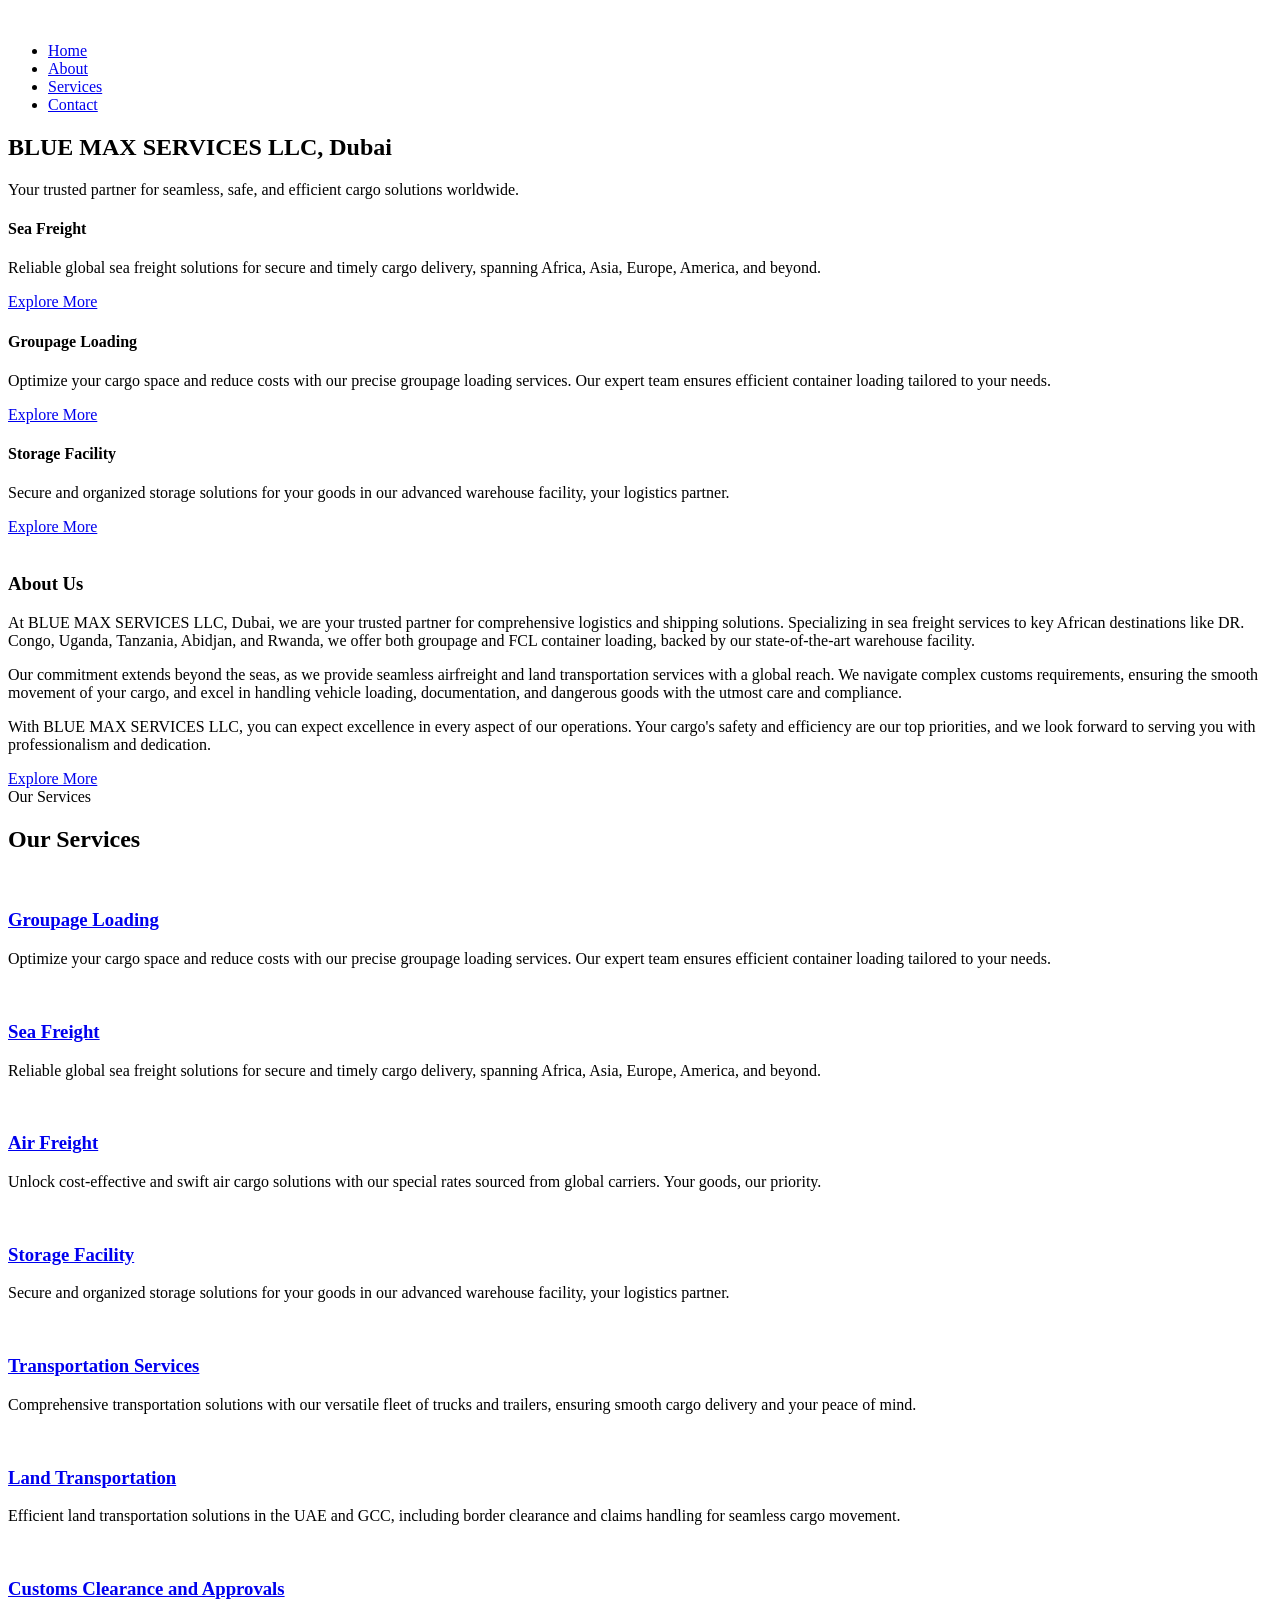
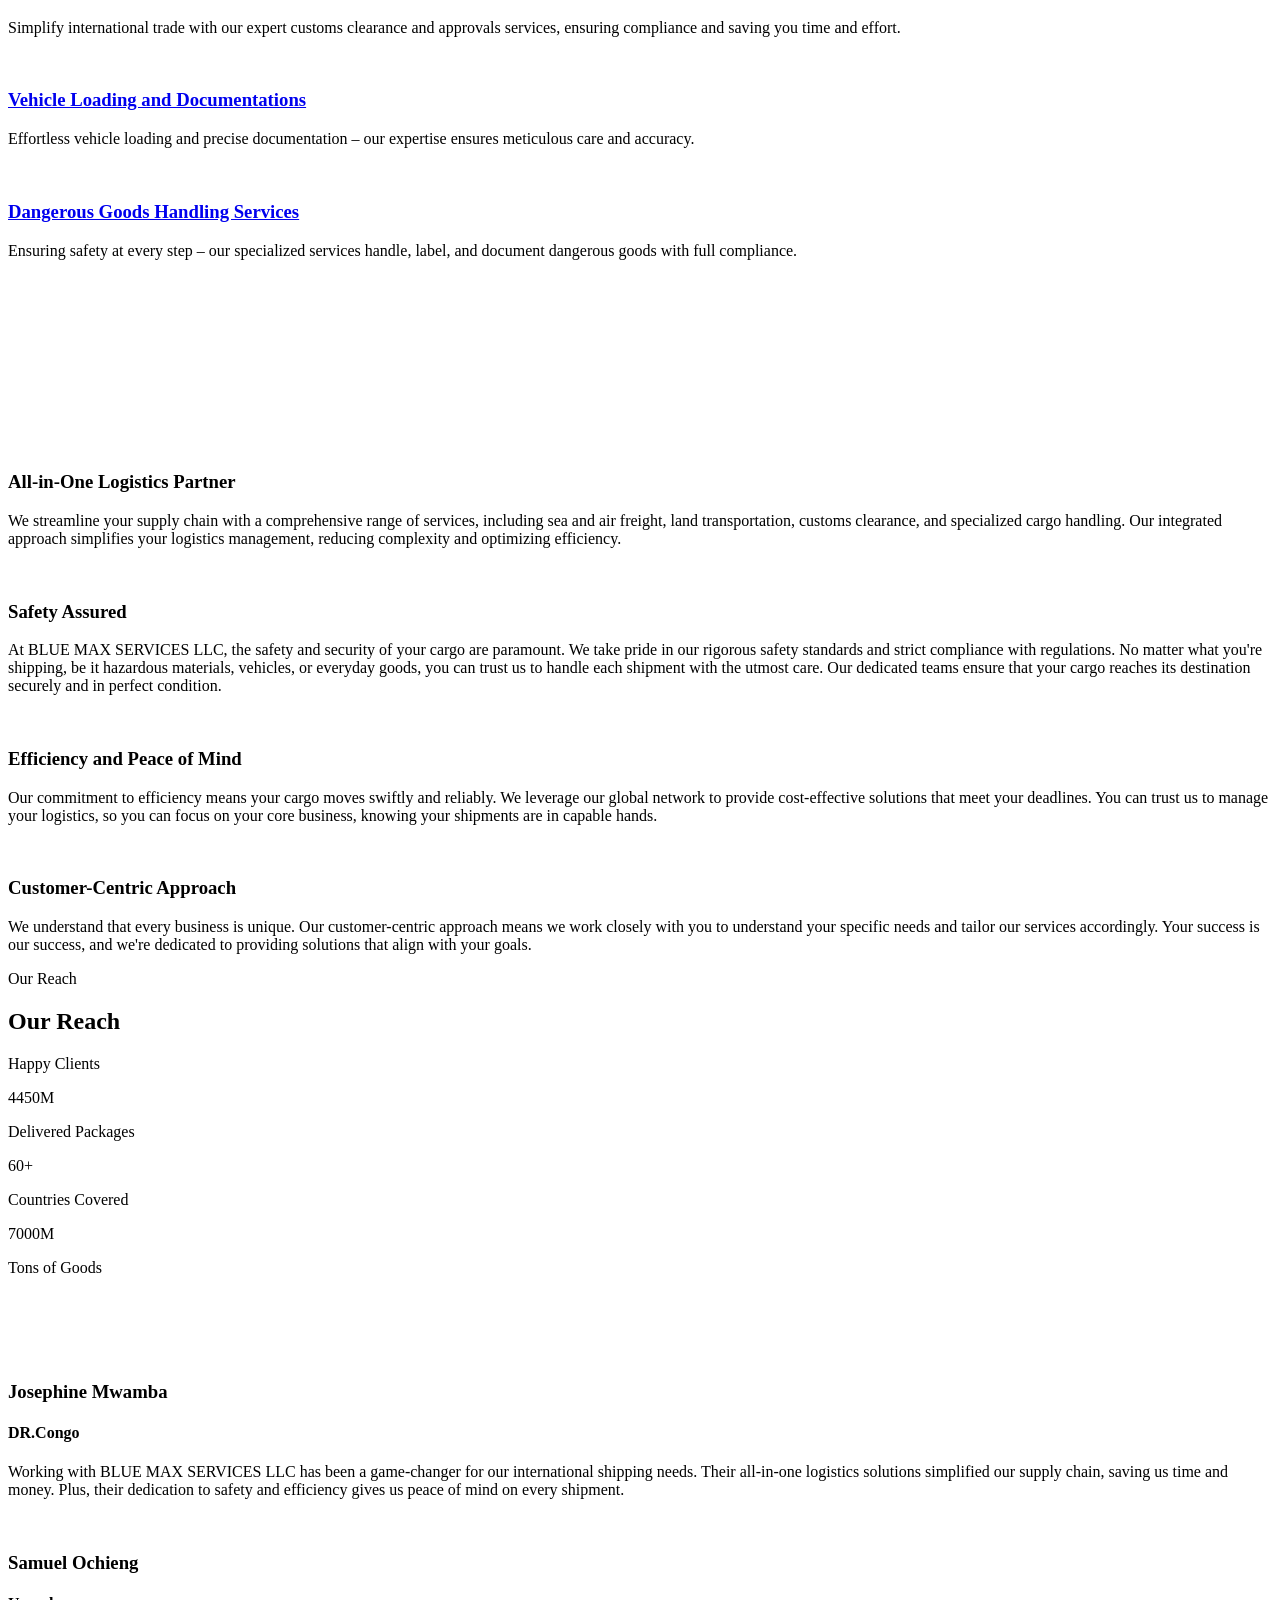
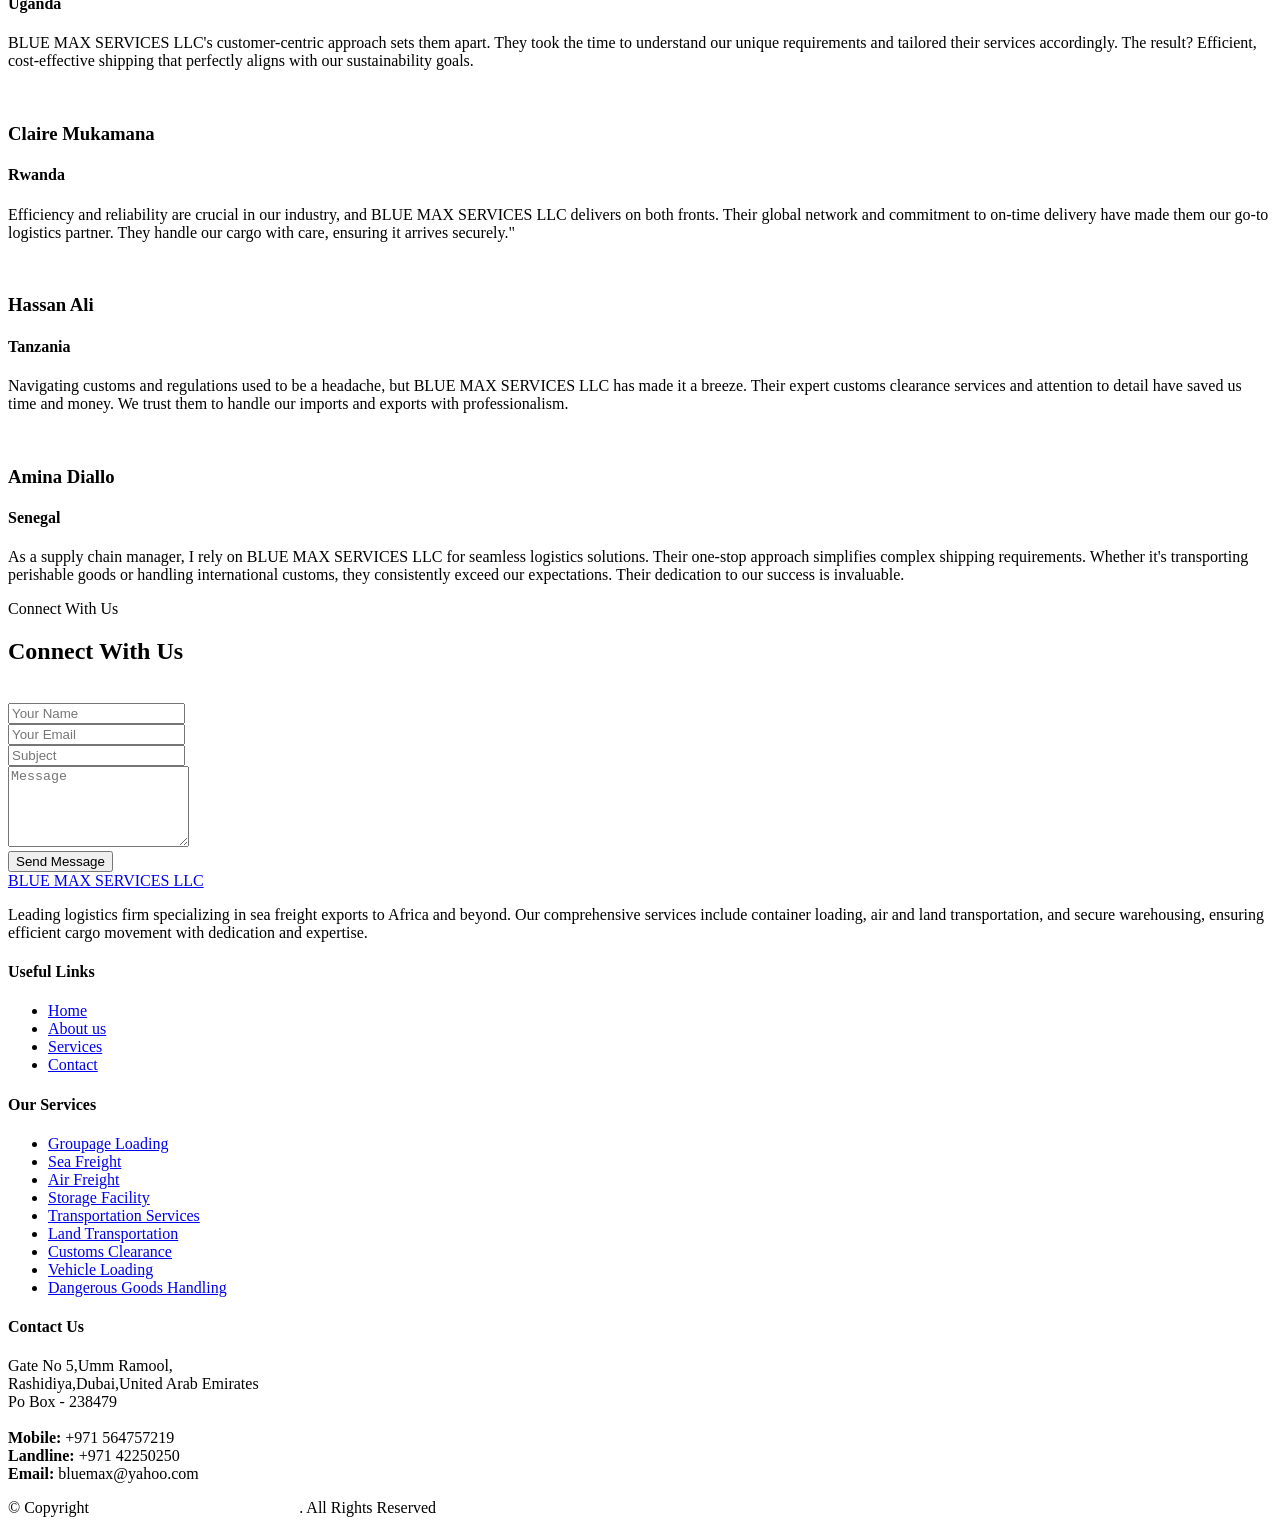
==== blue max/index.html @ 609fd633 "ssa removed" ====
<!DOCTYPE html>
<html lang="en">
  <head>
    <meta charset="utf-8" />
    <meta content="width=device-width, initial-scale=1.0" name="viewport" />

    <title>BLUE MAX</title>
    <meta content="" name="description" />
    <meta content="" name="keywords" />

    <!-- Favicons -->
    <link href="assets/img/logo11.png" rel="icon" />

    <!-- Google Fonts -->
    <link rel="preconnect" href="https://fonts.googleapis.com" />
    <link rel="preconnect" href="https://fonts.gstatic.com" crossorigin />
    <link
      href="https://fonts.googleapis.com/css2?family=Open+Sans:ital,wght@0,300;0,400;0,500;0,600;0,700;1,300;1,400;1,600;1,700&family=Poppins:ital,wght@0,300;0,400;0,500;0,600;0,700;1,300;1,400;1,500;1,600;1,700&family=Inter:ital,wght@0,300;0,400;0,500;0,600;0,700;1,300;1,400;1,500;1,600;1,700&display=swap"
      rel="stylesheet"
    />

    <!-- Vendor CSS Files -->
    <link
      href="assets/vendor/bootstrap/css/bootstrap.min.css"
      rel="stylesheet"
    />
    <link
      href="assets/vendor/bootstrap-icons/bootstrap-icons.css"
      rel="stylesheet"
    />
    <link
      href="assets/vendor/fontawesome-free/css/all.min.css"
      rel="stylesheet"
    />
    <link
      href="assets/vendor/glightbox/css/glightbox.min.css"
      rel="stylesheet"
    />
    <link href="assets/vendor/swiper/swiper-bundle.min.css" rel="stylesheet" />
    <link href="assets/vendor/aos/aos.css" rel="stylesheet" />
    <!-- Template Main CSS File -->
    <link href="assets/css/main.css" rel="stylesheet" />

    <link
      rel="stylesheet"
      type="text/css"
      href="https://cdn.jsdelivr.net/npm/toastify-js/src/toastify.min.css"
    />

    <script
      src="https://code.jquery.com/jquery-3.2.1.slim.min.js"
      integrity="sha384-KJ3o2DKtIkvYIK3UENzmM7KCkRr/rE9/Qpg6aAZGJwFDMVNA/GpGFF93hXpG5KkN"
      crossorigin="anonymous"
    ></script>
    <script
      src="https://cdnjs.cloudflare.com/ajax/libs/popper.js/1.12.9/umd/popper.min.js"
      integrity="sha384-ApNbgh9B+Y1QKtv3Rn7W3mgPxhU9K/ScQsAP7hUibX39j7fakFPskvXusvfa0b4Q"
      crossorigin="anonymous"
    ></script>
    <script
      src="https://maxcdn.bootstrapcdn.com/bootstrap/4.0.0/js/bootstrap.min.js"
      integrity="sha384-JZR6Spejh4U02d8jOt6vLEHfe/JQGiRRSQQxSfFWpi1MquVdAyjUar5+76PVCmYl"
      crossorigin="anonymous"
    ></script>
  </head>

  <body>
    <!-- ======= Header ======= -->
    <header id="header" class="header d-flex align-items-center fixed-top">
      <div
        class="container-fluid container-xl d-flex align-items-center justify-content-between"
      >
        <a href="index.html" class="logo d-flex align-items-center">
          <!-- Uncomment the line below if you also wish to use an image logo -->
          <img src="assets/img/logo11.png" alt="" />
          <!-- <h1>Logis</h1> -->
        </a>

        <i class="mobile-nav-toggle mobile-nav-show bi bi-list"></i>
        <i class="mobile-nav-toggle mobile-nav-hide d-none bi bi-x"></i>
        <nav id="navbar" class="navbar">
          <ul>
            <li><a href="index.html" class="active">Home</a></li>
            <li><a href="about.html">About</a></li>
            <li><a href="services.html">Services</a></li>
            <li><a href="contact.html">Contact</a></li>
          </ul>
        </nav>
        <!-- .navbar -->
      </div>
    </header>
    <!-- End Header -->
    <!-- End Header -->

    <!-- ======= Hero Section ======= -->
    <section class="hero d-flex align-items-center">
      <!-- Your content goes here -->
      <div class="row gy-4 d-flex justify-content-between">
        <div
          class="col-lg-6 order-2 order-lg-1 d-flex flex-column justify-content-center"
        >
          <h2 data-aos="fade-up">BLUE MAX SERVICES LLC, Dubai</h2>
          <p>
            Your trusted partner for seamless, safe, and efficient cargo
            solutions worldwide.
          </p>
          <div></div>
        </div>
      </div>
    </section>
    <!-- End Hero Section -->

    <main id="main">
      <!-- ======= Featured Services Section ======= -->
      <section id="featured-services" class="featured-services">
        <div class="container">
          <div class="row gy-4">
            <div
              class="col-lg-4 col-md-6 service-item d-flex"
              data-aos="fade-up"
            >
              <div class="icon flex-shrink-0">
                <i class="fa-solid fa-ship"></i>
              </div>
              <div>
                <h4 class="title">Sea Freight</h4>
                <p class="description">
                  Reliable global sea freight solutions for secure and timely
                  cargo delivery, spanning Africa, Asia, Europe, America, and
                  beyond.
                </p>
                <a href="seaFreight.html" class="readmore stretched-link"
                  ><span>Explore More</span><i class="bi bi-arrow-right"></i
                ></a>
              </div>
            </div>
            <!-- End Service Item -->

            <div
              class="col-lg-4 col-md-6 service-item d-flex"
              data-aos="fade-up"
              data-aos-delay="100"
            >
              <div class="icon flex-shrink-0">
                <i class="fa-solid fa-truck"></i>
              </div>
              <div>
                <h4 class="title">Groupage Loading</h4>
                <p class="description">
                  Optimize your cargo space and reduce costs with our precise
                  groupage loading services. Our expert team ensures efficient
                  container loading tailored to your needs.
                </p>
                <a href="groupageLoading.html" class="readmore stretched-link"
                  ><span>Explore More</span><i class="bi bi-arrow-right"></i
                ></a>
              </div>
            </div>
            <!-- End Service Item -->

            <div
              class="col-lg-4 col-md-6 service-item d-flex"
              data-aos="fade-up"
              data-aos-delay="200"
            >
              <div class="icon flex-shrink-0">
                <i class="fa-solid fa-warehouse"></i>
              </div>
              <div>
                <h4 class="title">Storage Facility</h4>
                <p class="description">
                  Secure and organized storage solutions for your goods in our
                  advanced warehouse facility, your logistics partner.
                </p>
                <a href="storageFacility.html" class="readmore stretched-link"
                  ><span>Explore More</span><i class="bi bi-arrow-right"></i
                ></a>
              </div>
            </div>
            <!-- End Service Item -->
          </div>
        </div>
      </section>
      <!-- End Featured Services Section -->

      <!-- ======= About Us Section ======= -->
      <section id="about" class="about pt-0">
        <div class="container" data-aos="fade-up">
          <div class="row gy-4" style="align-items: center">
            <div
              class="col-lg-6 position-relative align-self-start order-lg-last order-first"
            >
              <img
                src="assets/img/warehousing-service.jpg"
                class="img-fluid"
                alt=""
              />
            </div>
            <div class="col-lg-6 content order-last order-lg-first">
              <h3>About Us</h3>
              <p>
                At BLUE MAX SERVICES LLC, Dubai, we are your trusted
                partner for comprehensive logistics and shipping solutions.
                Specializing in sea freight services to key African destinations
                like DR. Congo, Uganda, Tanzania, Abidjan, and Rwanda, we offer
                both groupage and FCL container loading, backed by our
                state-of-the-art warehouse facility.
              </p>
              <p>
                Our commitment extends beyond the seas, as we provide seamless
                airfreight and land transportation services with a global reach.
                We navigate complex customs requirements, ensuring the smooth
                movement of your cargo, and excel in handling vehicle loading,
                documentation, and dangerous goods with the utmost care and
                compliance.
              </p>
              <p>
                With BLUE MAX SERVICES LLC, you can expect excellence in
                every aspect of our operations. Your cargo's safety and
                efficiency are our top priorities, and we look forward to
                serving you with professionalism and dedication.
              </p>
              <a href="about.html" class="explore-more"
                ><span>Explore More</span><i class="bi bi-arrow-right"></i
              ></a>
            </div>
          </div>
        </div>
      </section>
      <!-- End About Us Section -->

      <!-- ======= Services Section ======= -->
      <section id="service" class="services pt-0">
        <div class="container" data-aos="fade-up">
          <div class="section-header">
            <span>Our Services</span>
            <h2>Our Services</h2>
          </div>

          <div class="row gy-4">
            <div
              class="col-lg-4 col-md-6"
              data-aos="fade-up"
              data-aos-delay="100"
            >
              <div class="card">
                <div class="card-img">
                  <img
                    src="assets/img/services/groupageLoading2.jpg"
                    alt=""
                    class="img-fluid"
                  />
                </div>
                <h3>
                  <a href="groupageLoading.html" class="stretched-link"
                    >Groupage Loading</a
                  >
                </h3>
                <p>
                  Optimize your cargo space and reduce costs with our precise
                  groupage loading services. Our expert team ensures efficient
                  container loading tailored to your needs.
                </p>
              </div>
            </div>
            <!-- End Card Item -->

            <div
              class="col-lg-4 col-md-6"
              data-aos="fade-up"
              data-aos-delay="200"
            >
              <div class="card">
                <div class="card-img">
                  <img
                    src="assets/img/services/seaFreight3.jpg"
                    alt=""
                    class="img-fluid"
                  />
                </div>
                <h3>
                  <a href="seaFreight.html" class="stretched-link"
                    >Sea Freight</a
                  >
                </h3>
                <p>
                  Reliable global sea freight solutions for secure and timely
                  cargo delivery, spanning Africa, Asia, Europe, America, and
                  beyond.
                </p>
              </div>
            </div>
            <!-- End Card Item -->

            <div
              class="col-lg-4 col-md-6"
              data-aos="fade-up"
              data-aos-delay="300"
            >
              <div class="card">
                <div class="card-img">
                  <img
                    src="assets/img/services/airFreight2.jpg"
                    alt=""
                    class="img-fluid"
                  />
                </div>
                <h3>
                  <a href="airFreight.html" class="stretched-link"
                    >Air Freight</a
                  >
                </h3>
                <p>
                  Unlock cost-effective and swift air cargo solutions with our
                  special rates sourced from global carriers. Your goods, our
                  priority.
                </p>
              </div>
            </div>
            <!-- End Card Item -->

            <div
              class="col-lg-4 col-md-6"
              data-aos="fade-up"
              data-aos-delay="400"
            >
              <div class="card">
                <div class="card-img">
                  <img
                    src="assets/img/services/warehousing2.jpg"
                    alt=""
                    class="img-fluid"
                  />
                </div>
                <h3>
                  <a href="storageFacility.html" class="stretched-link"
                    >Storage Facility</a
                  >
                </h3>
                <p>
                  Secure and organized storage solutions for your goods in our
                  advanced warehouse facility, your logistics partner.
                </p>
              </div>
            </div>
            <!-- End Card Item -->

            <div
              class="col-lg-4 col-md-6"
              data-aos="fade-up"
              data-aos-delay="500"
            >
              <div class="card">
                <div class="card-img">
                  <img
                    src="assets/img/services/transport1.jpg"
                    alt=""
                    class="img-fluid"
                  />
                </div>
                <h3>
                  <a href="transportationService.html" class="stretched-link"
                    >Transportation Services</a
                  >
                </h3>
                <p>
                  Comprehensive transportation solutions with our versatile
                  fleet of trucks and trailers, ensuring smooth cargo delivery
                  and your peace of mind.
                </p>
              </div>
            </div>
            <!-- End Card Item -->

            <div
              class="col-lg-4 col-md-6"
              data-aos="fade-up"
              data-aos-delay="600"
            >
              <div class="card">
                <div class="card-img">
                  <img
                    src="assets/img/services/landTranspotation.jpg"
                    alt=""
                    class="img-fluid"
                  />
                </div>
                <h3>
                  <a href="landTransportation.html" class="stretched-link"
                    >Land Transportation</a
                  >
                </h3>
                <p>
                  Efficient land transportation solutions in the UAE and GCC,
                  including border clearance and claims handling for seamless
                  cargo movement.
                </p>
              </div>
            </div>
            <!-- End Card Item -->

            <div
              class="col-lg-4 col-md-6"
              data-aos="fade-up"
              data-aos-delay="400"
            >
              <div class="card">
                <div class="card-img">
                  <img
                    src="assets/img/services/customs-clearance.jpg"
                    alt=""
                    class="img-fluid"
                  />
                </div>
                <h3>
                  <a href="customsClearance.html" class="stretched-link"
                    >Customs Clearance and Approvals</a
                  >
                </h3>
                <p>
                  Simplify international trade with our expert customs clearance
                  and approvals services, ensuring compliance and saving you
                  time and effort.
                </p>
              </div>
            </div>
            <!-- End Card Item -->

            <div
              class="col-lg-4 col-md-6"
              data-aos="fade-up"
              data-aos-delay="500"
            >
              <div class="card">
                <div class="card-img">
                  <img
                    src="assets/img/services/vehicle-loading1.jpg"
                    alt=""
                    class="img-fluid"
                  />
                </div>
                <h3>
                  <a href="vehicleLoading.html" class="stretched-link"
                    >Vehicle Loading and Documentations</a
                  >
                </h3>
                <p>
                  Effortless vehicle loading and precise documentation – our
                  expertise ensures meticulous care and accuracy.
                </p>
              </div>
            </div>
            <!-- End Card Item -->

            <div
              class="col-lg-4 col-md-6"
              data-aos="fade-up"
              data-aos-delay="600"
            >
              <div class="card">
                <div class="card-img">
                  <img
                    src="assets/img/services/dangers-goods.jpg"
                    alt=""
                    class="img-fluid"
                  />
                </div>
                <h3>
                  <a href="dangerousGoodsHandling.html" class="stretched-link"
                    >Dangerous Goods Handling Services</a
                  >
                </h3>
                <p>
                  Ensuring safety at every step – our specialized services
                  handle, label, and document dangerous goods with full
                  compliance.
                </p>
              </div>
            </div>
            <!-- End Card Item -->
          </div>
        </div>
      </section>
      <!-- End Services Section -->

      <!-- ======= Call To Action Section ======= -->
      <section
        id="call-to-action"
        class="call-to-action"
        style="align-items: center; justify-content: center"
      >
        <div class="container" data-aos="zoom-out">
          <div class="row justify-content-center">
            <div class="col-lg-8 text-center">
              <h2 style="color: white; font-weight: 900">Contact Us</h2>
              <br />
              <div class="info-item text-center mb-3">
                <i
                  class="bi bi-geo-alt flex-shrink-0"
                  style="color: white; font-size: 32px"
                ></i>
                <div style="color: white">
                  <strong>Location:</strong> Gate No 5,Umm
                  Ramool,Rashidiya,Dubai,United Arab Emirates,Po Box - 238479
                </div>
              </div>

              <div class="info-item text-center mb-3">
                <i
                  class="bi bi-envelope flex-shrink-0"
                  style="color: white; font-size: 32px"
                ></i>
                <div style="color: white">
                  <strong>Email:</strong> bluemax@yahoo.com
                </div>
              </div>

              <div class="info-item text-center mb-3">
                <i
                  class="bi bi-phone flex-shrink-0"
                  style="color: white; font-size: 32px"
                ></i>
                <div style="color: white">
                  <strong>Mobile:</strong> +971 564757219
                </div>
                <br />
                <div style="color: white">
                  <strong>Landline:</strong> +971 42250250
                </div>
              </div>
            </div>
          </div>
        </div>
      </section>

      <!-- End Call To Action Section -->

      <!-- ======= Features Section ======= -->
      <section id="features" class="features">
        <div class="container">
          <div
            class="row gy-4 align-items-center features-item"
            data-aos="fade-up"
          >
            <div class="col-md-5">
              <img
                src="assets/img/all-in-one-logistics.jpg"
                class="img-fluid"
                alt=""
              />
            </div>
            <div class="col-md-7">
              <h3>All-in-One Logistics Partner</h3>
              <p class="fst-italic">
                We streamline your supply chain with a comprehensive range of
                services, including sea and air freight, land transportation,
                customs clearance, and specialized cargo handling. Our
                integrated approach simplifies your logistics management,
                reducing complexity and optimizing efficiency.
              </p>
            </div>
          </div>
          <!-- Features Item -->

          <div
            class="row gy-4 align-items-center features-item"
            data-aos="fade-up"
          >
            <div class="col-md-5 order-1 order-md-2">
              <img
                src="assets/img/saftypacking1.jpg"
                class="img-fluid"
                alt=""
              />
            </div>
            <div class="col-md-7 order-2 order-md-1">
              <h3>Safety Assured</h3>
              <p class="fst-italic">
                At BLUE MAX SERVICES LLC, the safety and security of your
                cargo are paramount. We take pride in our rigorous safety
                standards and strict compliance with regulations. No matter what
                you're shipping, be it hazardous materials, vehicles, or
                everyday goods, you can trust us to handle each shipment with
                the utmost care. Our dedicated teams ensure that your cargo
                reaches its destination securely and in perfect condition.
              </p>
            </div>
          </div>
          <!-- Features Item -->

          <div
            class="row gy-4 align-items-center features-item"
            data-aos="fade-up"
          >
            <div class="col-md-5">
              <img
                src="assets/img/services/airFreight2.jpg"
                class="img-fluid"
                alt=""
              />
            </div>
            <div class="col-md-7">
              <h3>Efficiency and Peace of Mind</h3>
              <p>
                Our commitment to efficiency means your cargo moves swiftly and
                reliably. We leverage our global network to provide
                cost-effective solutions that meet your deadlines. You can trust
                us to manage your logistics, so you can focus on your core
                business, knowing your shipments are in capable hands.
              </p>
            </div>
          </div>
          <!-- Features Item -->

          <div
            class="row gy-4 align-items-center features-item"
            data-aos="fade-up"
          >
            <div class="col-md-5 order-1 order-md-2">
              <img src="assets/img/clearance.jpg" class="img-fluid" alt="" />
            </div>
            <div class="col-md-7 order-2 order-md-1">
              <h3>Customer-Centric Approach</h3>
              <p class="fst-italic">
                We understand that every business is unique. Our
                customer-centric approach means we work closely with you to
                understand your specific needs and tailor our services
                accordingly. Your success is our success, and we're dedicated to
                providing solutions that align with your goals.
              </p>
            </div>
          </div>
          <!-- Features Item -->
        </div>
      </section>
      <!-- End Features Section -->

      <!-- ======= Reach Section ======= -->
      <section id="pricing" class="pricing pt-0">
        <div class="container" data-aos="fade-up">
          <div class="section-header">
            <span>Our Reach</span>
            <h2>Our Reach</h2>
          </div>

          <!-- ======= Stats Counter Section ======= -->
          <section id="stats-counter" class="stats-counter pt-0">
            <div class="container" data-aos="fade-up">
              <div class="row gy-4">
                <div class="col-lg-3 col-md-6">
                  <div class="stats-item text-center w-100 h-100">
                    <div class="icon flex-shrink-0">
                      <i class="fa-solid fa-face-smile status-icon"></i>
                    </div>
                    <span
                      data-purecounter-start="0"
                      data-purecounter-end="8253"
                      data-purecounter-duration="1"
                      class="purecounter"
                    ></span>
                    <p>Happy Clients</p>
                  </div>
                </div>
                <!-- End Stats Item -->

                <div class="col-lg-3 col-md-6">
                  <div class="stats-item text-center w-100 h-100">
                    <div class="icon flex-shrink-0">
                      <i class="fa-solid fa-truck status-icon"></i>
                    </div>
                    <span class="">4450M</span>
                    <p>Delivered Packages</p>
                  </div>
                </div>
                <!-- End Stats Item -->

                <div class="col-lg-3 col-md-6">
                  <div class="stats-item text-center w-100 h-100">
                    <div class="icon flex-shrink-0">
                      <i class="fa-solid fa-globe status-icon"></i>
                    </div>
                    <span>60+</span>
                    <p>Countries Covered</p>
                  </div>
                </div>
                <!-- End Stats Item -->

                <div class="col-lg-3 col-md-6">
                  <div class="stats-item text-center w-100 h-100">
                    <div class="icon flex-shrink-0">
                      <i class="fa-solid fa-truck-fast status-icon"></i>
                    </div>
                    <span>7000M</span>
                    <p>Tons of Goods</p>
                  </div>
                </div>
                <!-- End Stats Item -->
              </div>
            </div>
          </section>
          <!-- End Stats Counter Section -->
        </div>
      </section>
      <!-- End statu Section -->

      <!-- ======= Testimonials Section ======= -->
      <section id="testimonials" class="testimonials">
        <div class="container" data-aos="zoom-out">
          <div class="row justify-content-center">
            <div class="col-lg-8 text-center">
              <h2 style="color: white; font-weight: bolder">Testimonials</h2>
            </div>
          </div>
        </div>

        <div class="container">
          <div class="slides-1 swiper" data-aos="fade-up">
            <div class="swiper-wrapper">
              <div class="swiper-slide">
                <div class="testimonial-item">
                  <img
                    src="assets/img/avatar5.png"
                    class="testimonial-img"
                    alt=""
                    style="background-color: white"
                  />
                  <h3>Josephine Mwamba</h3>
                  <h4>DR.Congo</h4>
                  <p>
                    <i class="bi bi-quote quote-icon-left"></i>
                    Working with BLUE MAX SERVICES LLC has been a
                    game-changer for our international shipping needs. Their
                    all-in-one logistics solutions simplified our supply chain,
                    saving us time and money. Plus, their dedication to safety
                    and efficiency gives us peace of mind on every shipment.
                    <i class="bi bi-quote quote-icon-right"></i>
                  </p>
                </div>
              </div>
              <!-- End testimonial item -->

              <div class="swiper-slide">
                <div class="testimonial-item">
                  <img
                    src="assets/img/avatar5.png"
                    class="testimonial-img"
                    alt=""
                    style="background-color: white"
                  />
                  <h3>Samuel Ochieng</h3>
                  <h4>Uganda</h4>
                  <p>
                    <i class="bi bi-quote quote-icon-left"></i>
                    BLUE MAX SERVICES LLC's customer-centric approach sets
                    them apart. They took the time to understand our unique
                    requirements and tailored their services accordingly. The
                    result? Efficient, cost-effective shipping that perfectly
                    aligns with our sustainability goals.
                    <i class="bi bi-quote quote-icon-right"></i>
                  </p>
                </div>
              </div>
              <!-- End testimonial item -->

              <div class="swiper-slide">
                <div class="testimonial-item">
                  <img
                    src="assets/img/avatar5.png"
                    class="testimonial-img"
                    alt=""
                    style="background-color: white"
                  />
                  <h3>Claire Mukamana</h3>
                  <h4>Rwanda</h4>
                  <p>
                    <i class="bi bi-quote quote-icon-left"></i>
                    Efficiency and reliability are crucial in our industry, and
                    BLUE MAX SERVICES LLC delivers on both fronts. Their
                    global network and commitment to on-time delivery have made
                    them our go-to logistics partner. They handle our cargo with
                    care, ensuring it arrives securely."
                    <i class="bi bi-quote quote-icon-right"></i>
                  </p>
                </div>
              </div>
              <!-- End testimonial item -->

              <div class="swiper-slide">
                <div class="testimonial-item">
                  <img
                    src="assets/img/avatar5.png"
                    class="testimonial-img"
                    alt=""
                    style="background-color: white"
                  />
                  <h3>Hassan Ali</h3>
                  <h4>Tanzania</h4>
                  <p>
                    <i class="bi bi-quote quote-icon-left"></i>
                    Navigating customs and regulations used to be a headache,
                    but BLUE MAX SERVICES LLC has made it a breeze. Their
                    expert customs clearance services and attention to detail
                    have saved us time and money. We trust them to handle our
                    imports and exports with professionalism.
                    <i class="bi bi-quote quote-icon-right"></i>
                  </p>
                </div>
              </div>
              <!-- End testimonial item -->

              <div class="swiper-slide">
                <div class="testimonial-item">
                  <img
                    src="assets/img/avatar5.png"
                    class="testimonial-img"
                    alt=""
                    style="background-color: white"
                  />
                  <h3>Amina Diallo</h3>
                  <h4>Senegal</h4>
                  <p>
                    <i class="bi bi-quote quote-icon-left"></i>
                    As a supply chain manager, I rely on BLUE MAX SERVICES
                    LLC for seamless logistics solutions. Their one-stop
                    approach simplifies complex shipping requirements. Whether
                    it's transporting perishable goods or handling international
                    customs, they consistently exceed our expectations. Their
                    dedication to our success is invaluable.
                    <i class="bi bi-quote quote-icon-right"></i>
                  </p>
                </div>
              </div>
              <!-- End testimonial item -->
            </div>
            <div class="swiper-pagination"></div>
          </div>
        </div>
      </section>
      <!-- End Testimonials Section -->

      <section id="contact" class="contact">
        <div class="container" data-aos="fade-up">
          <div class="section-header">
            <span>Connect With Us</span>
            <h2>Connect With Us</h2>
          </div>

          <div class="row gy-4 mt-4">
            <div class="col-lg-4">
              <div>
                <img
                  src="assets/img/contactsectionimg1.jpg"
                  class="img-fluid"
                  alt=""
                />
              </div>
            </div>

            <div class="col-lg-8">
              <form action="" method="post" role="form" class="email-form">
                <div class="row">
                  <div class="col-md-6 form-group">
                    <input
                      type="text"
                      name="name"
                      class="form-control"
                      id="name"
                      placeholder="Your Name"
                      required
                    />
                    <span style="color: red" id="name-error"></span>
                  </div>
                  <div class="col-md-6 form-group mt-3 mt-md-0">
                    <input
                      type="email"
                      class="form-control"
                      name="email"
                      id="email"
                      placeholder="Your Email"
                      required
                    />
                    <span style="color: red" id="email-error"></span>
                  </div>
                </div>
                <div class="form-group mt-3">
                  <input
                    type="text"
                    class="form-control"
                    name="subject"
                    id="subject"
                    placeholder="Subject"
                    required
                  />
                  <span style="color: red" id="subject-error"></span>
                </div>
                <div class="form-group mt-3">
                  <textarea
                    class="form-control"
                    name="message"
                    rows="5"
                    placeholder="Message"
                    id="message"
                    required
                  ></textarea>
                  <span style="color: red" id="message-error"></span>
                </div>
                <div class="my-3">
                  <div id="error-message" style="color: red"></div>
                  <div id="sent-message"></div>
                </div>
                <div class="text-center">
                  <button type="button" id="submit-btn" onclick="sendMail()">
                    Send Message
                  </button>
                </div>
              </form>
            </div>
            <!-- End Contact Form -->
          </div>
        </div>
      </section>
    </main>
    <!-- End #main -->

    <!-- ======= Footer ======= -->
    <footer id="footer" class="footer">
      <div class="container">
        <div class="row gy-4">
          <div class="col-lg-5 col-md-12 footer-info">
            <a href="index.html" class="logo d-flex align-items-center">
              <span>BLUE MAX SERVICES LLC</span>
            </a>
            <p>
              Leading logistics firm specializing in sea freight exports to
              Africa and beyond. Our comprehensive services include container
              loading, air and land transportation, and secure warehousing,
              ensuring efficient cargo movement with dedication and expertise.
            </p>
            <div class="social-links d-flex mt-4">
              <a href="https://www.facebook.com/p/blue-max-service-LLC-100084351562903" class="facebook"><i class="bi bi-facebook"></i></a>
              <!-- <a href="#" class="instagram"><i class="bi bi-instagram"></i></a> -->
              <!-- <a href="#" class="linkedin"><i class="bi bi-linkedin"></i></a> -->
            </div>
          </div>

          <div class="col-lg-2 col-6 footer-links">
            <h4>Useful Links</h4>
            <ul>
              <li><a href="index.html">Home</a></li>
              <li><a href="about.html">About us</a></li>
              <li><a href="services.html">Services</a></li>
              <li><a href="contact.html">Contact</a></li>
            </ul>
          </div>

          <div class="col-lg-2 col-6 footer-links">
            <h4>Our Services</h4>
            <ul>
              <li><a href="groupageLoading.html">Groupage Loading</a></li>
              <li><a href="seaFreight.html">Sea Freight</a></li>
              <li><a href="airFreight.html">Air Freight</a></li>
              <li><a href="storageFacility.html">Storage Facility</a></li>
              <li>
                <a href="transportationService.html">Transportation Services</a>
              </li>
              <li><a href="landTransportation.html">Land Transportation</a></li>
              <li><a href="customsClearance.html">Customs Clearance</a></li>
              <li><a href="vehicleLoading.html">Vehicle Loading</a></li>
              <li>
                <a href="dangerousGoodsHandling.html"
                  >Dangerous Goods Handling
                </a>
              </li>
            </ul>
          </div>

          <div
            class="col-lg-3 col-md-12 footer-contact text-center text-md-start"
          >
            <h4>Contact Us</h4>
            <p>
              Gate No 5,Umm Ramool,<br />
              Rashidiya,Dubai,United Arab Emirates<br />
              Po Box - 238479<br /><br />
              <strong>Mobile:</strong> +971 564757219<br />
              <strong>Landline:</strong> +971 42250250<br />
              <strong>Email:</strong> bluemax@yahoo.com<br />
            </p>
          </div>
        </div>
      </div>
      <div class="container mt-4">
        <div class="copyright">
          &copy; Copyright
          <strong
            ><span
              ><a href="index.html" style="color: white"
                >BLUE MAX SERVICES LLC</a
              ></span
            ></strong
          >. All Rights Reserved
        </div>
      </div>
    </footer>
    <!-- End Footer -->

    <a
      href="#"
      class="scroll-top d-flex align-items-center justify-content-center"
      ><i class="bi bi-arrow-up-short"></i
    ></a>
    <div id="preloader"></div>
    <script>
      const heroSection = document.querySelector(".hero");

      // Define an array of background image URLs
      const backgroundImages = [
        'url("assets/img/hero-slider/hero-slider1.jpg")',
        'url("assets/img/hero-slider/hero-slider2.jpg")',
        'url("assets/img/hero-slider/hero-slider3.avif")',
        'url("assets/img/hero-slider/hero-slider4.avif")',
        'url("assets/img/hero-slider/hero-slider5.jpg")',
        'url("assets/img/hero-slider/hero-slider6.jpg")',
        'url("assets/img/hero-slider/hero-slider7.jpg")',
        'url("assets/img/hero-slider/hero-slider8.jpg")',
        'url("assets/img/hero-slider/hero-slider9.jpg")',
        'url("assets/img/hero-slider/hero-slider10.avif")',
      ];

      let currentImageIndex = 0;

      function updateBackgroundImage() {
        heroSection.style.backgroundImage = backgroundImages[currentImageIndex];
        currentImageIndex = (currentImageIndex + 1) % backgroundImages.length;
      }

      // Update background image every 5 seconds (adjust the duration as needed)
      setInterval(updateBackgroundImage, 5000);
    </script>

    <!-- Vendor JS Files -->
    <script src="assets/vendor/bootstrap/js/bootstrap.bundle.min.js"></script>
    <script src="assets/vendor/purecounter/purecounter_vanilla.js"></script>
    <script src="assets/vendor/glightbox/js/glightbox.min.js"></script>
    <script src="assets/vendor/swiper/swiper-bundle.min.js"></script>
    <script src="assets/vendor/aos/aos.js"></script>
    <script src="assets/vendor/php-email-form/validate.js"></script>
    <!-- Template Main JS File -->
    <script src="assets/js/main.js"></script>
    <script
      type="text/javascript"
      src="https://cdn.jsdelivr.net/npm/toastify-js"
    ></script>
    <script src="assets/js/formValidate.js"></script>
    <script src="assets/js/formSubmit.js"></script>
    <script
      type="text/javascript"
      src="https://cdn.jsdelivr.net/npm/@emailjs/browser@3/dist/email.min.js"
    ></script>
    <script type="text/javascript">
      (function () {
        emailjs.init("SYZGWqFjiB5WYSb67");
      })();
    </script>
  </body>
</html>
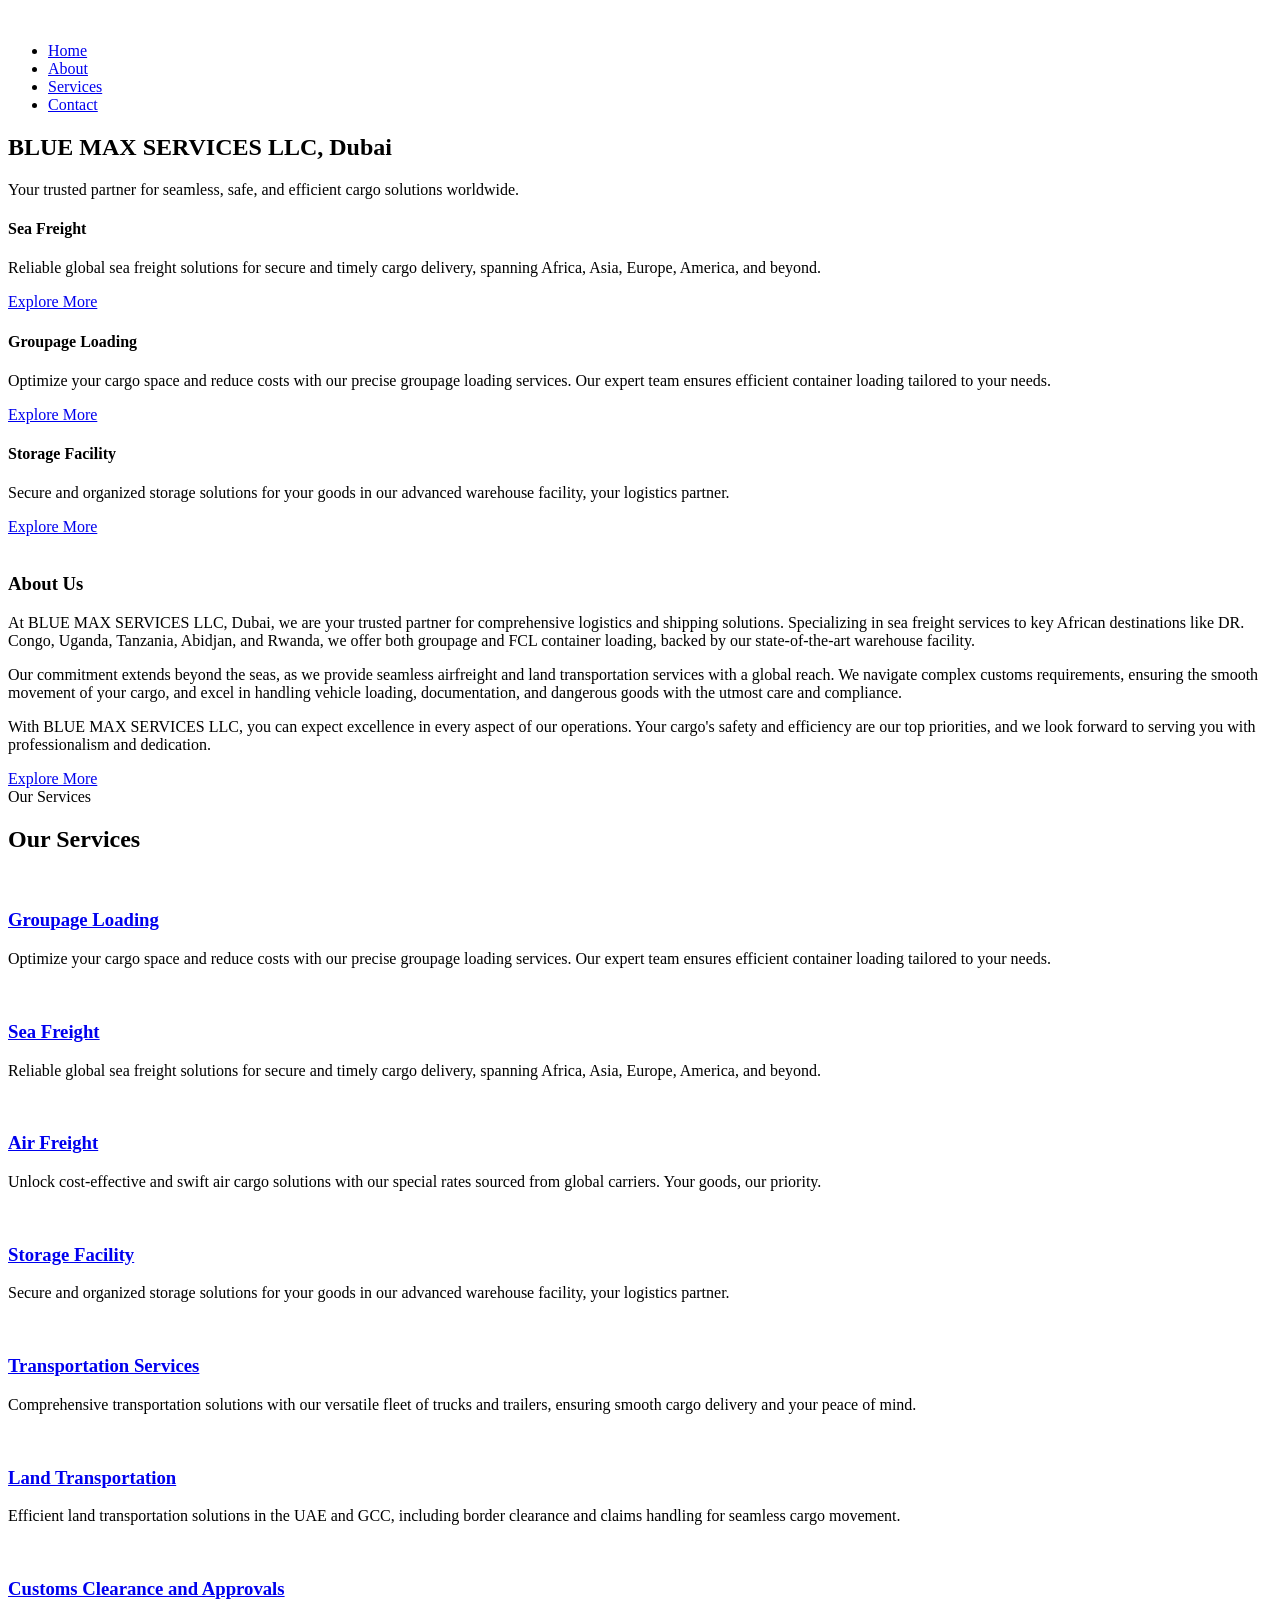
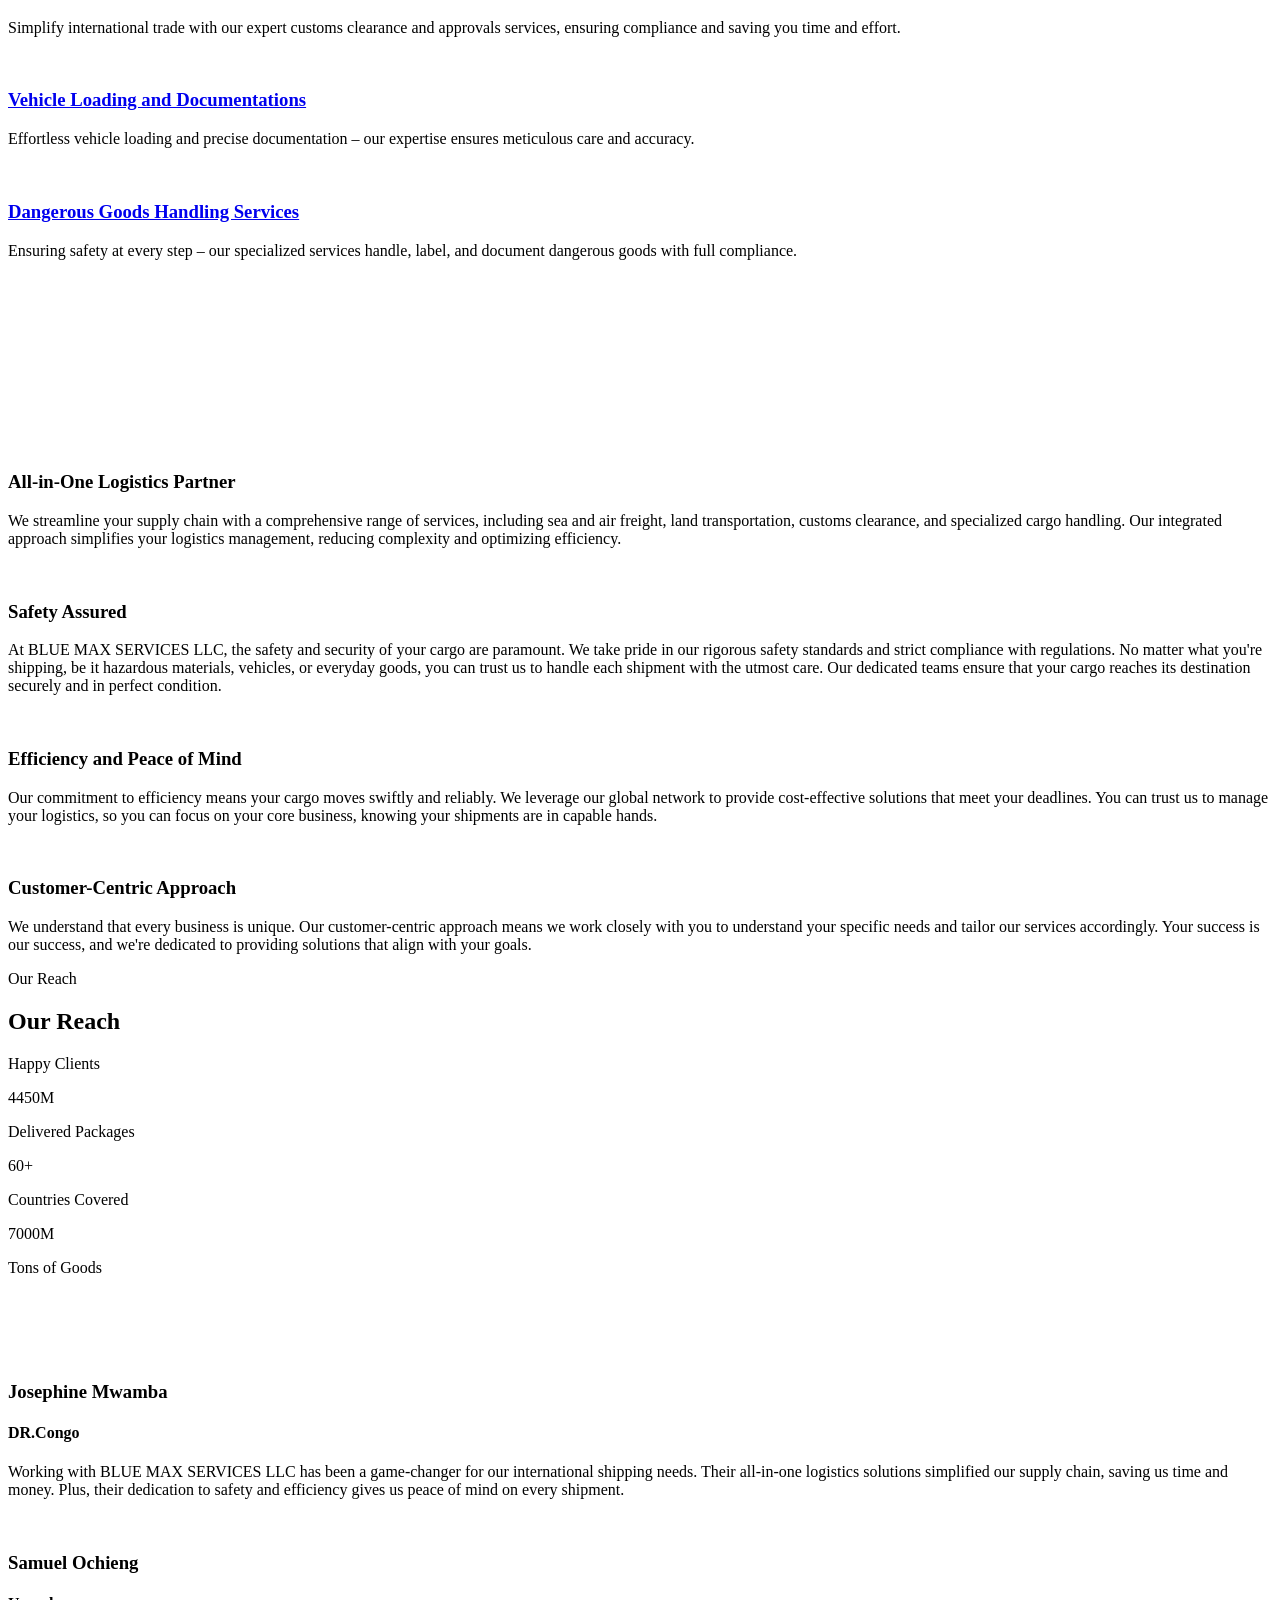
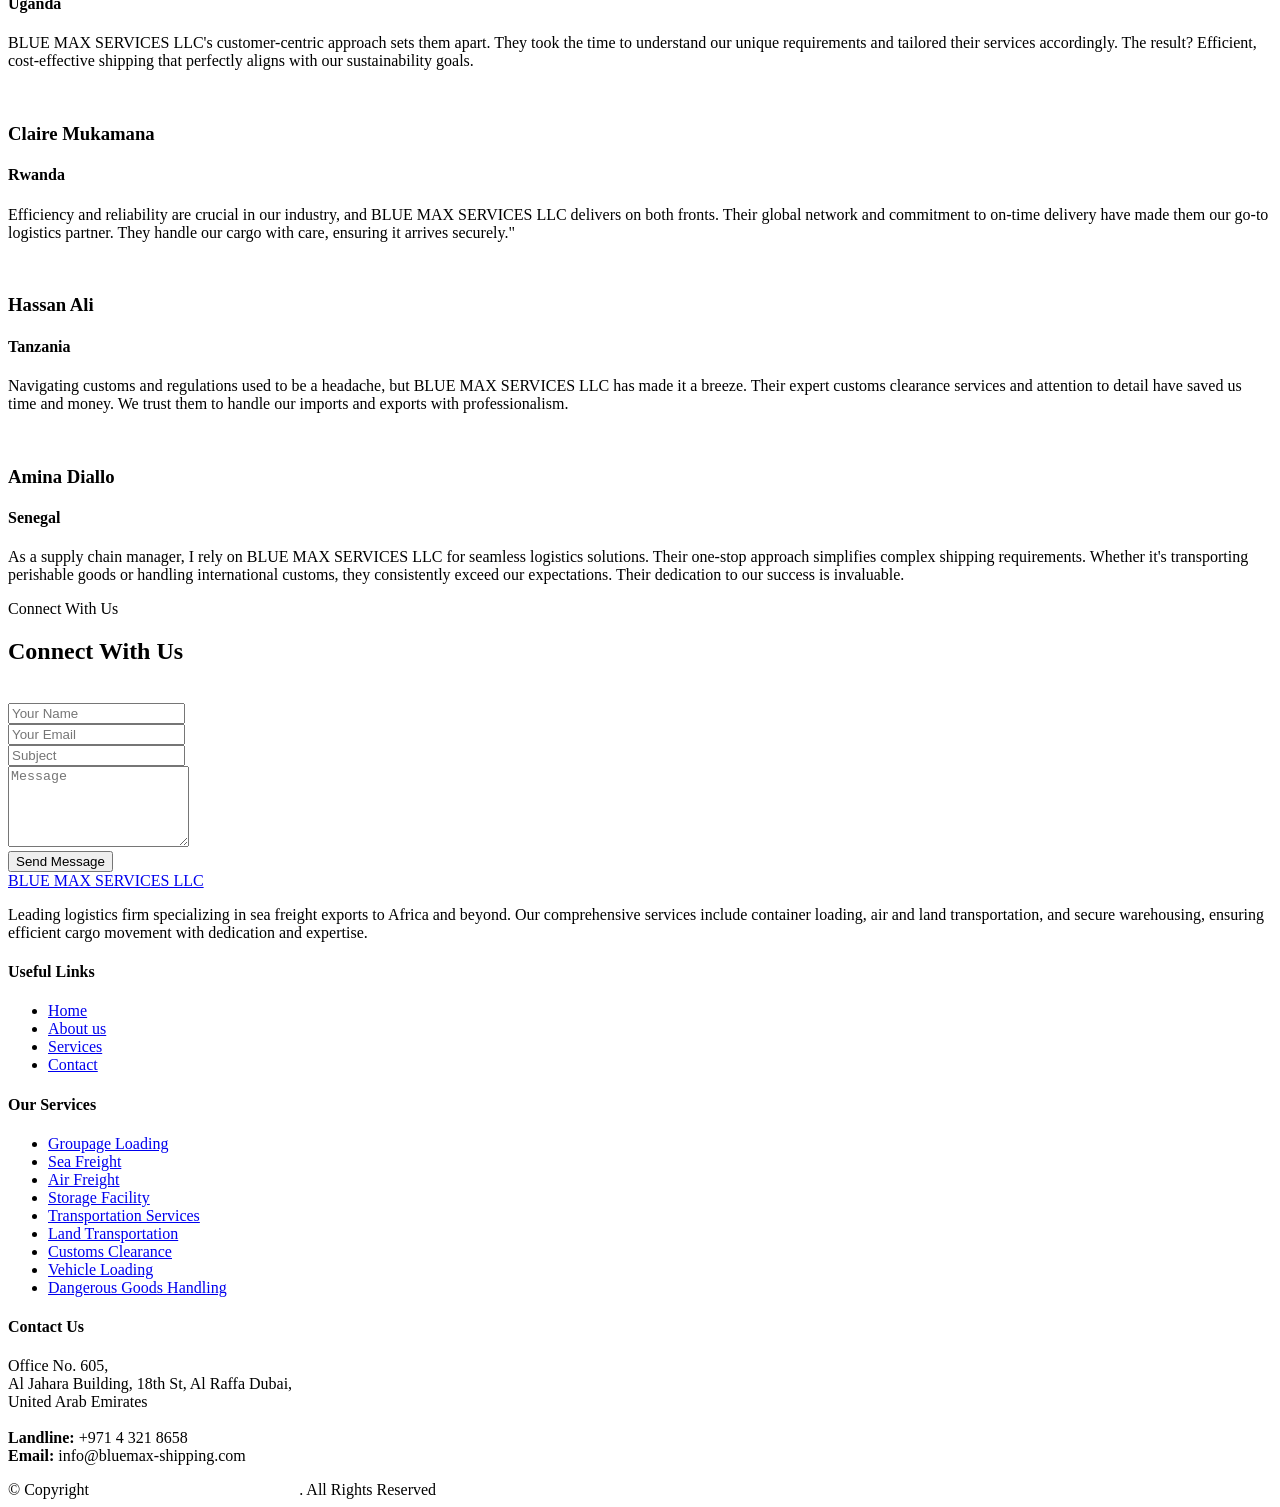
==== commit 12e35e94: "address cahnged" ====
--- a/blue max/index.html
+++ b/blue max/index.html
@@ -511,7 +511,7 @@
                   style="color: white; font-size: 32px"
                 ></i>
                 <div style="color: white">
-                  <strong>Email:</strong> bluemax@yahoo.com
+                  <strong>Email:</strong> info@bluemax-shipping.com
                 </div>
               </div>
 
@@ -525,7 +525,7 @@
                 </div>
                 <br />
                 <div style="color: white">
-                  <strong>Landline:</strong> +971 42250250
+                  <strong>Landline:</strong> +971 4 321 8658
                 </div>
               </div>
             </div>
@@ -979,12 +979,12 @@
           >
             <h4>Contact Us</h4>
             <p>
-              Gate No 5,Umm Ramool,<br />
-              Rashidiya,Dubai,United Arab Emirates<br />
-              Po Box - 238479<br /><br />
-              <strong>Mobile:</strong> +971 564757219<br />
-              <strong>Landline:</strong> +971 42250250<br />
-              <strong>Email:</strong> bluemax@yahoo.com<br />
+              Office No. 605, <br />
+              Al Jahara Building, 18th St, Al Raffa Dubai,<br />
+              United Arab Emirates<br /><br />
+              <!-- <strong>Mobile:</strong> +971 564757219<br /> -->
+              <strong>Landline:</strong> +971 4 321 8658<br />
+              <strong>Email:</strong> info@bluemax-shipping.com<br />
             </p>
           </div>
         </div>
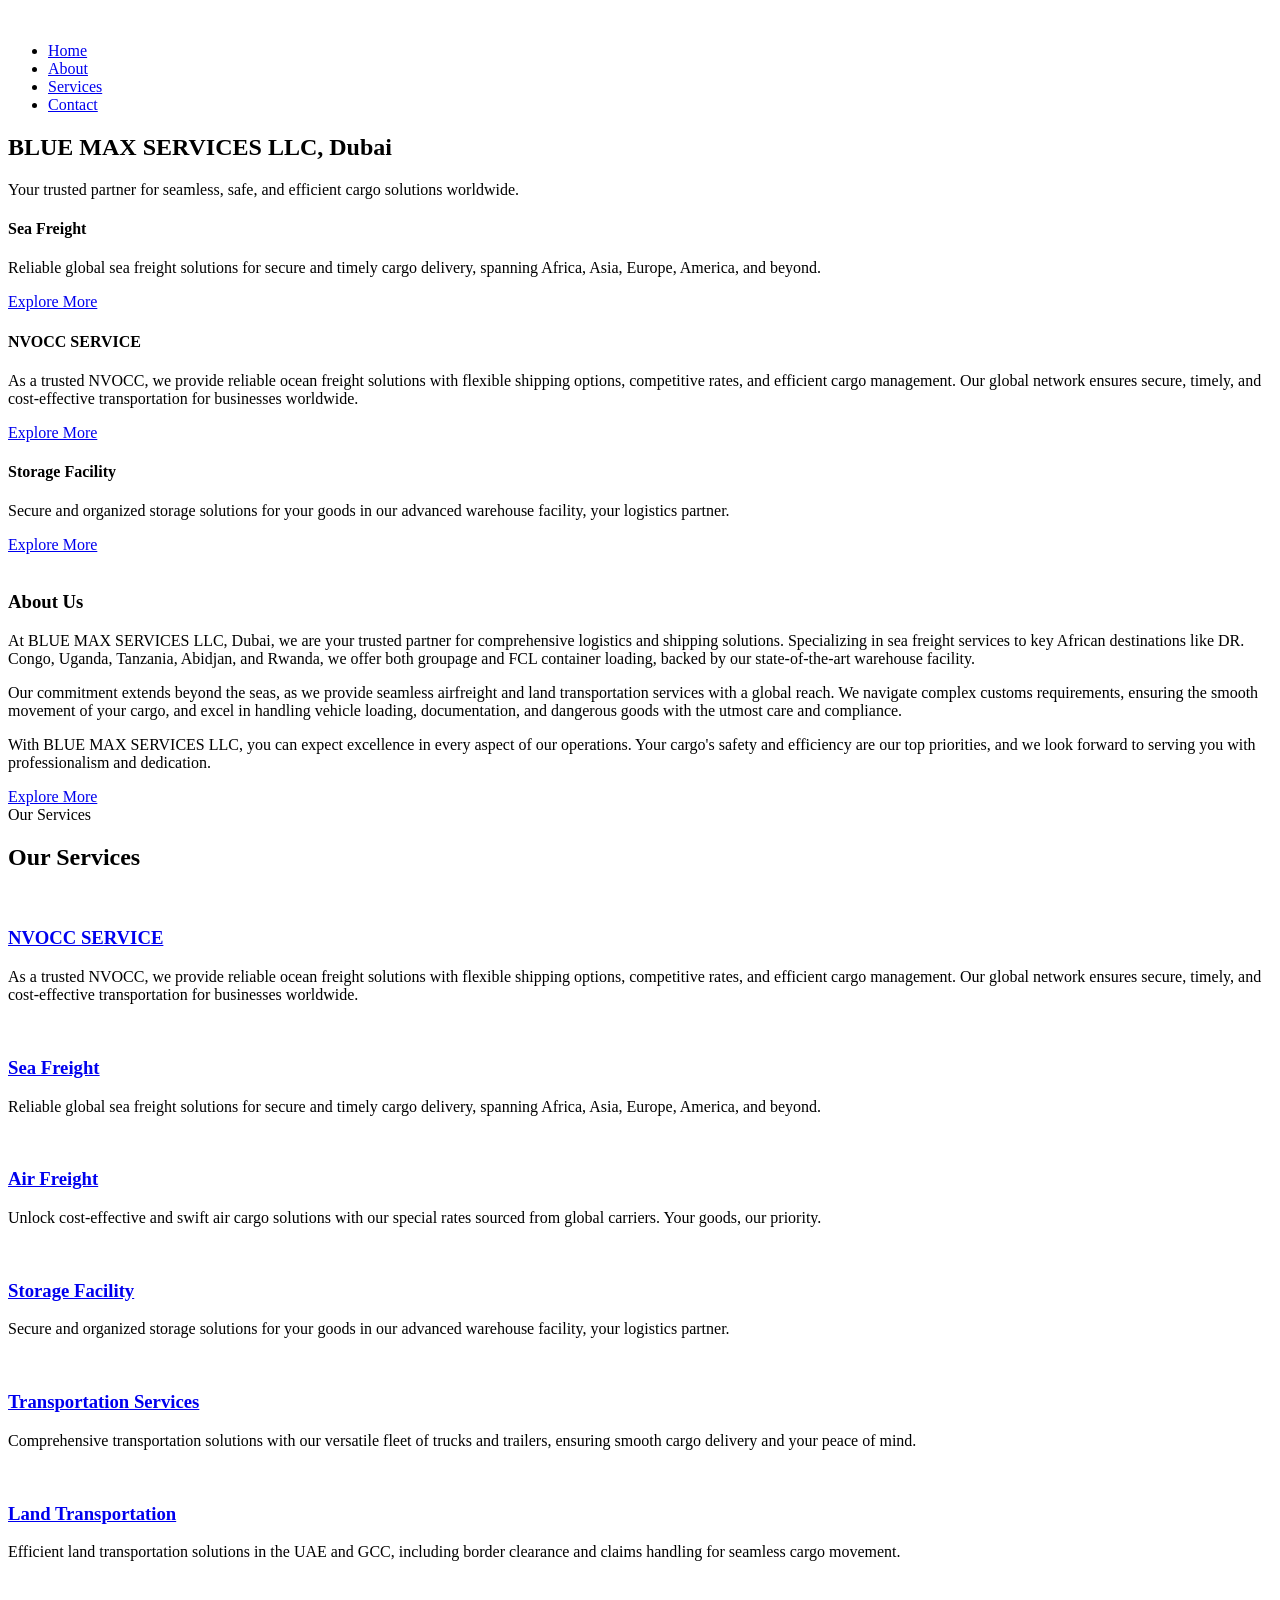
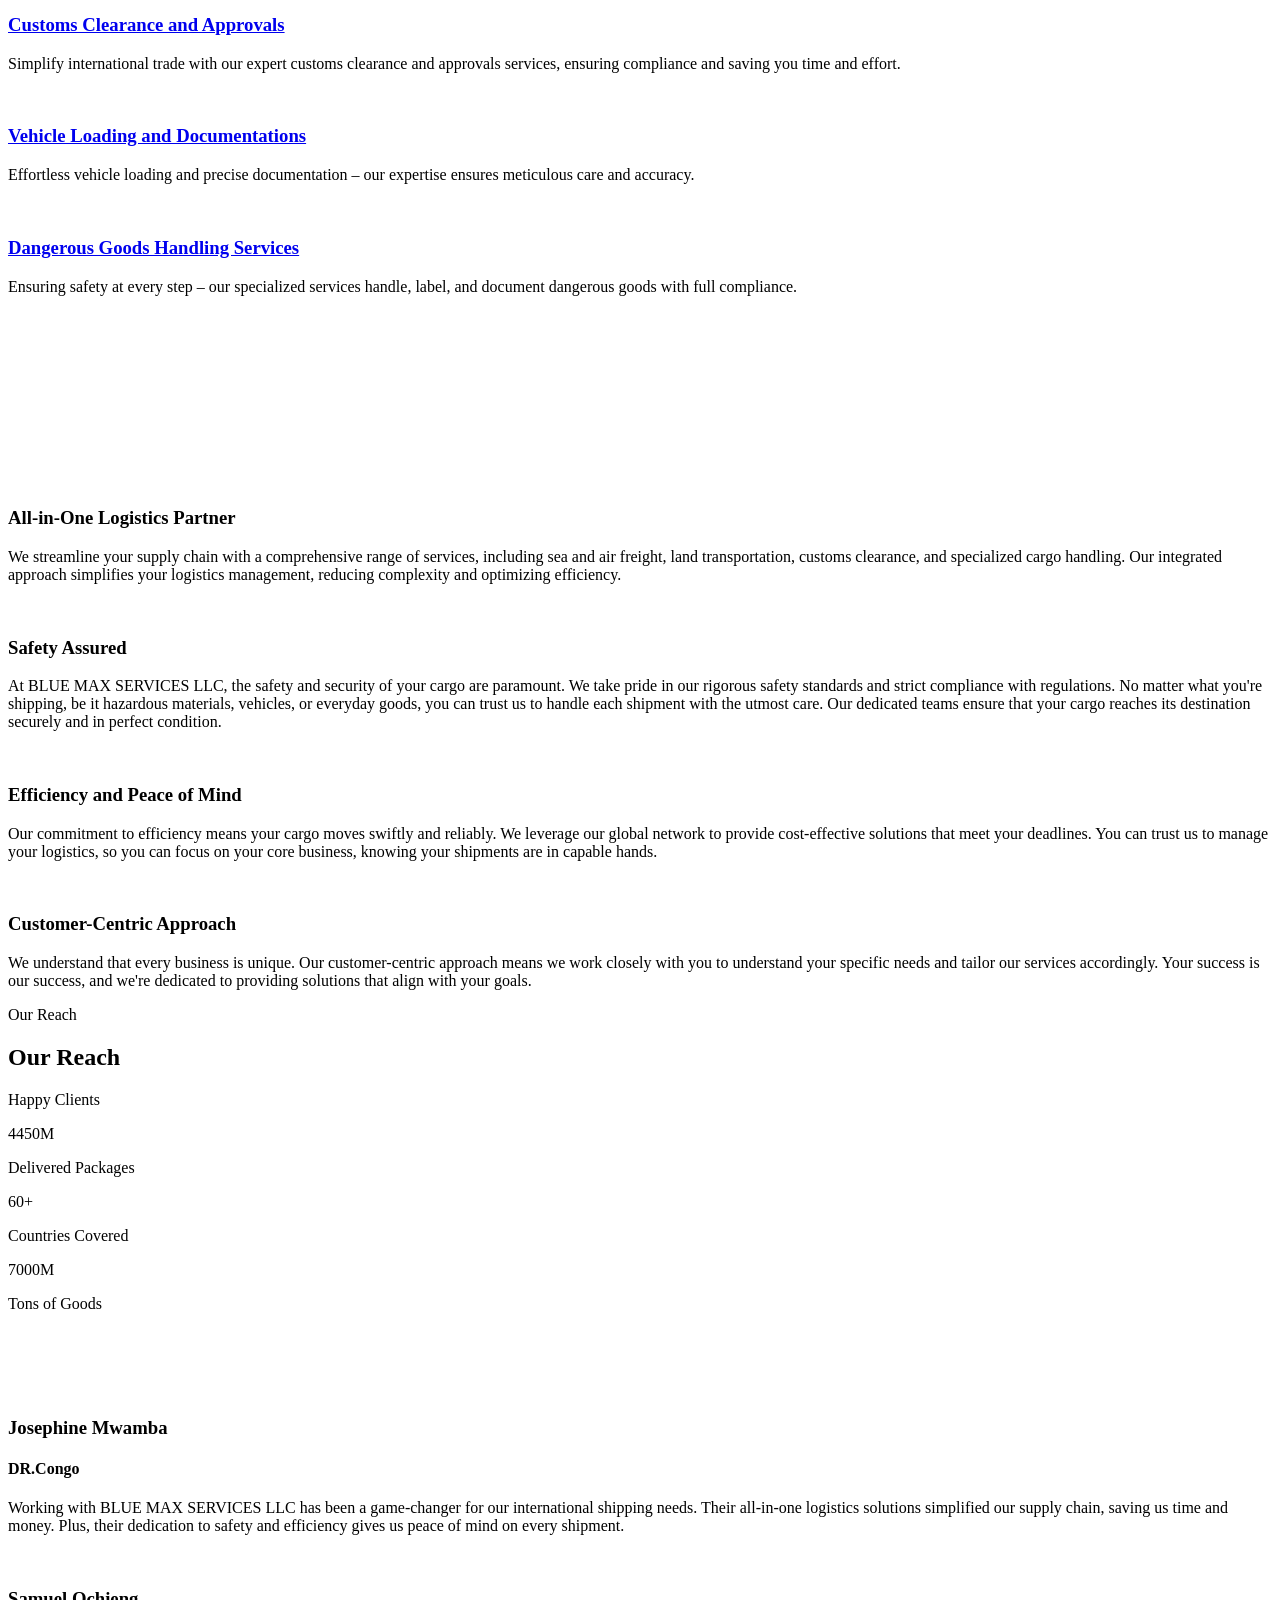
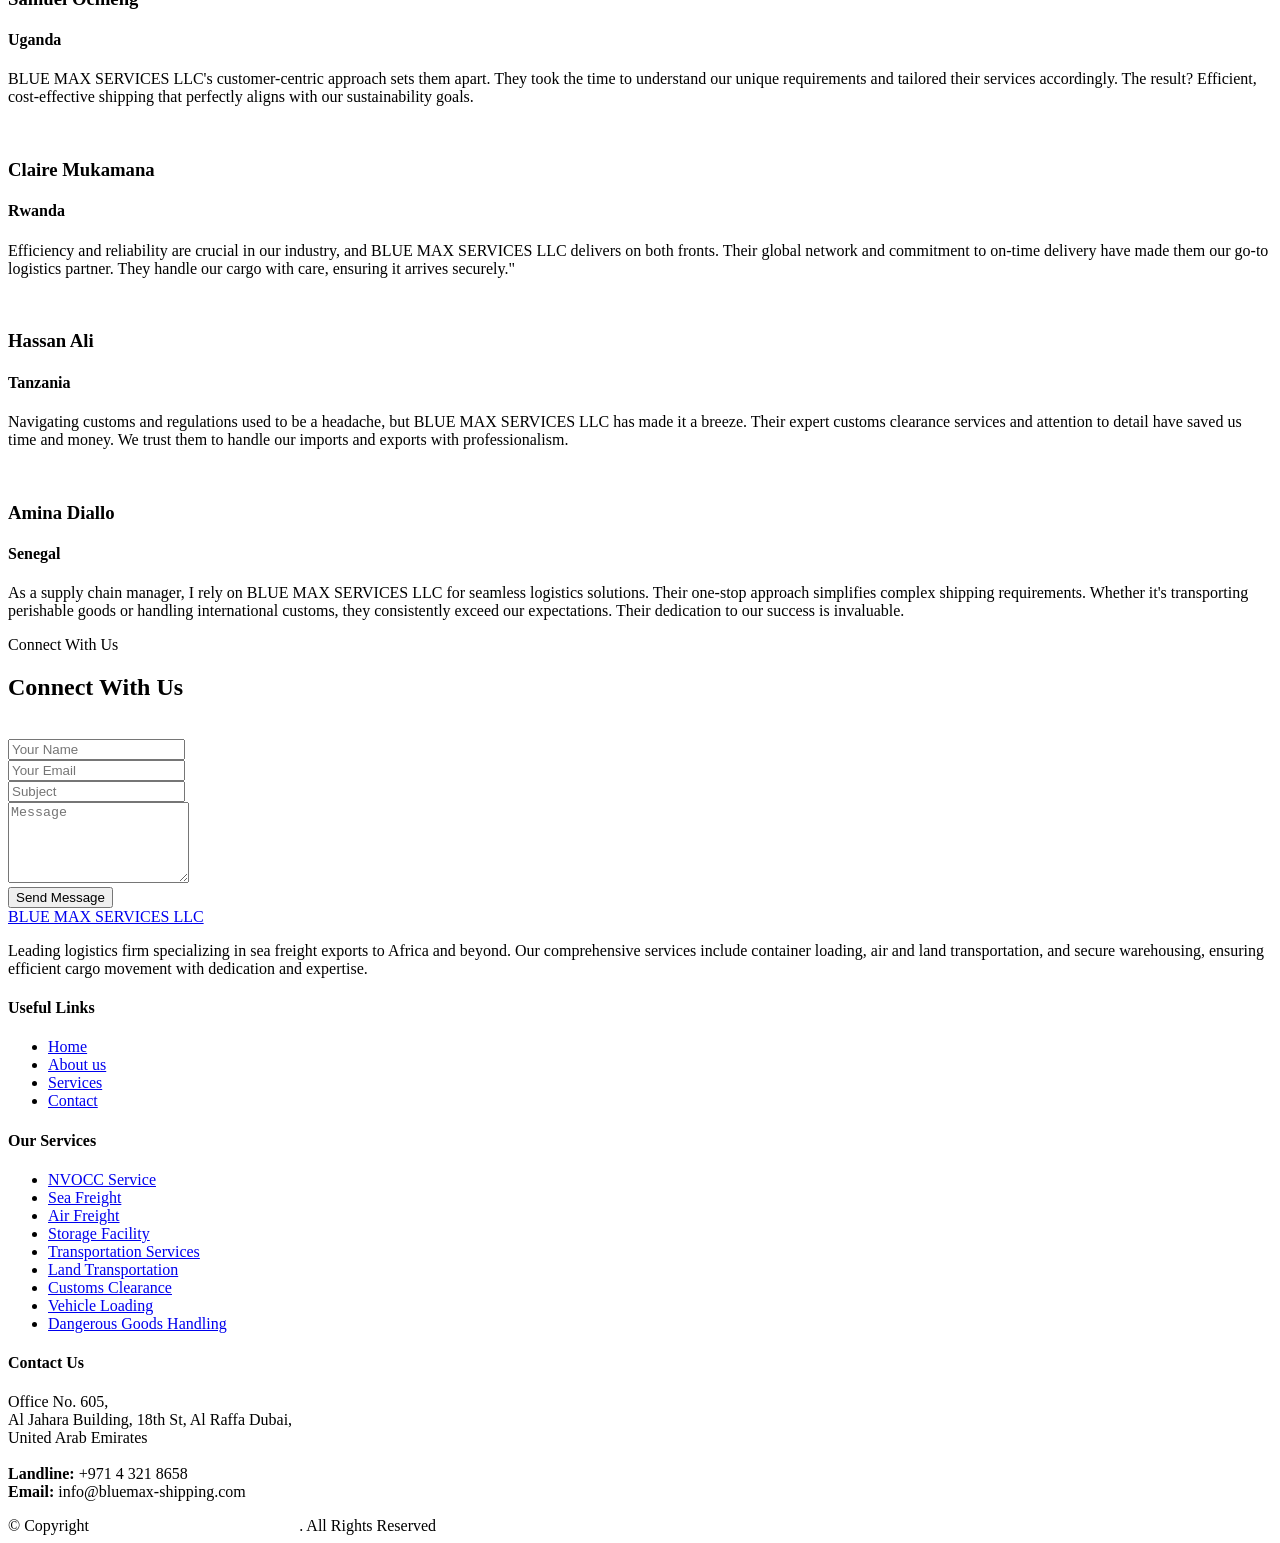
==== commit 24b84d0f: "NVOCC Service included" ====
--- a/blue max/index.html
+++ b/blue max/index.html
@@ -145,11 +145,9 @@
                 <i class="fa-solid fa-truck"></i>
               </div>
               <div>
-                <h4 class="title">Groupage Loading</h4>
+                <h4 class="title">NVOCC SERVICE</h4>
                 <p class="description">
-                  Optimize your cargo space and reduce costs with our precise
-                  groupage loading services. Our expert team ensures efficient
-                  container loading tailored to your needs.
+                  As a trusted NVOCC, we provide reliable ocean freight solutions with flexible shipping options, competitive rates, and efficient cargo management. Our global network ensures secure, timely, and cost-effective transportation for businesses worldwide.
                 </p>
                 <a href="groupageLoading.html" class="readmore stretched-link"
                   ><span>Explore More</span><i class="bi bi-arrow-right"></i
@@ -253,13 +251,11 @@
                 </div>
                 <h3>
                   <a href="groupageLoading.html" class="stretched-link"
-                    >Groupage Loading</a
+                    >NVOCC SERVICE</a
                   >
                 </h3>
                 <p>
-                  Optimize your cargo space and reduce costs with our precise
-                  groupage loading services. Our expert team ensures efficient
-                  container loading tailored to your needs.
+                  As a trusted NVOCC, we provide reliable ocean freight solutions with flexible shipping options, competitive rates, and efficient cargo management. Our global network ensures secure, timely, and cost-effective transportation for businesses worldwide.
                 </p>
               </div>
             </div>
@@ -956,7 +952,7 @@
           <div class="col-lg-2 col-6 footer-links">
             <h4>Our Services</h4>
             <ul>
-              <li><a href="groupageLoading.html">Groupage Loading</a></li>
+              <li><a href="groupageLoading.html">NVOCC Service</a></li>
               <li><a href="seaFreight.html">Sea Freight</a></li>
               <li><a href="airFreight.html">Air Freight</a></li>
               <li><a href="storageFacility.html">Storage Facility</a></li>
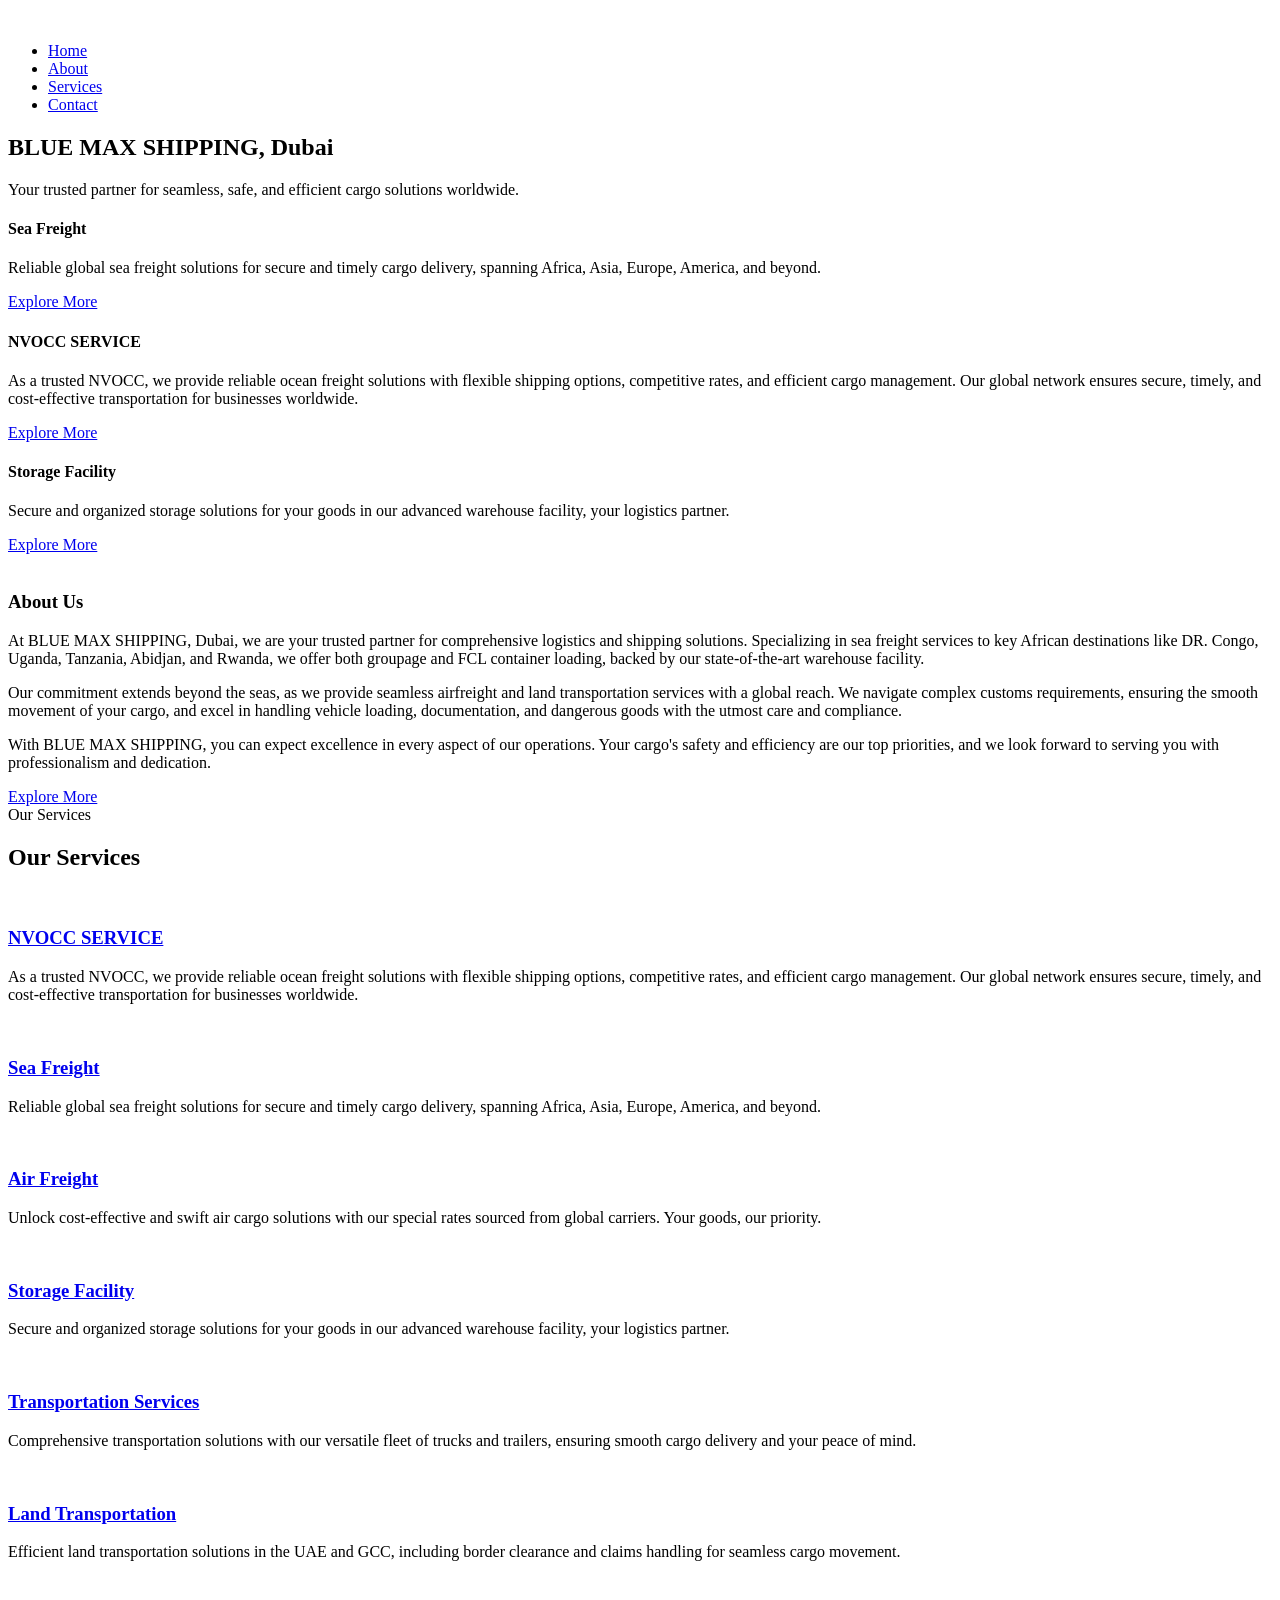
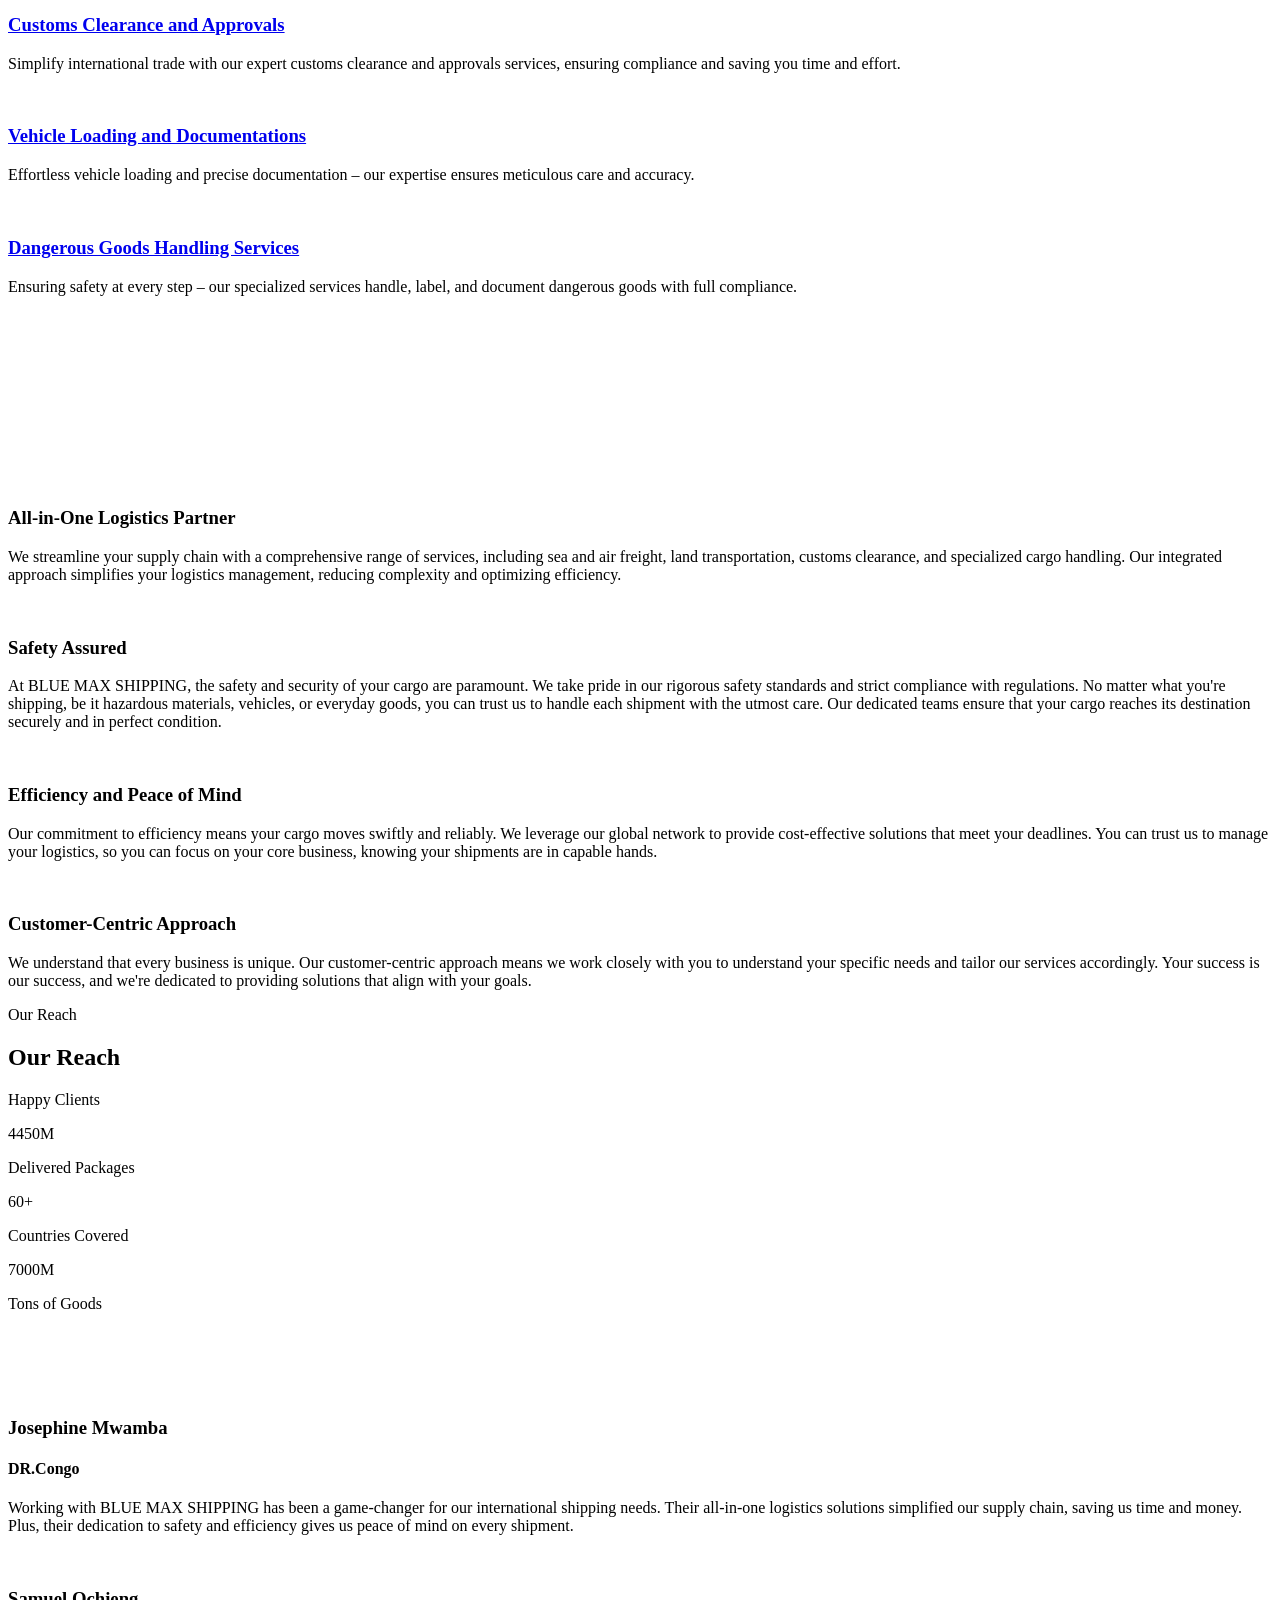
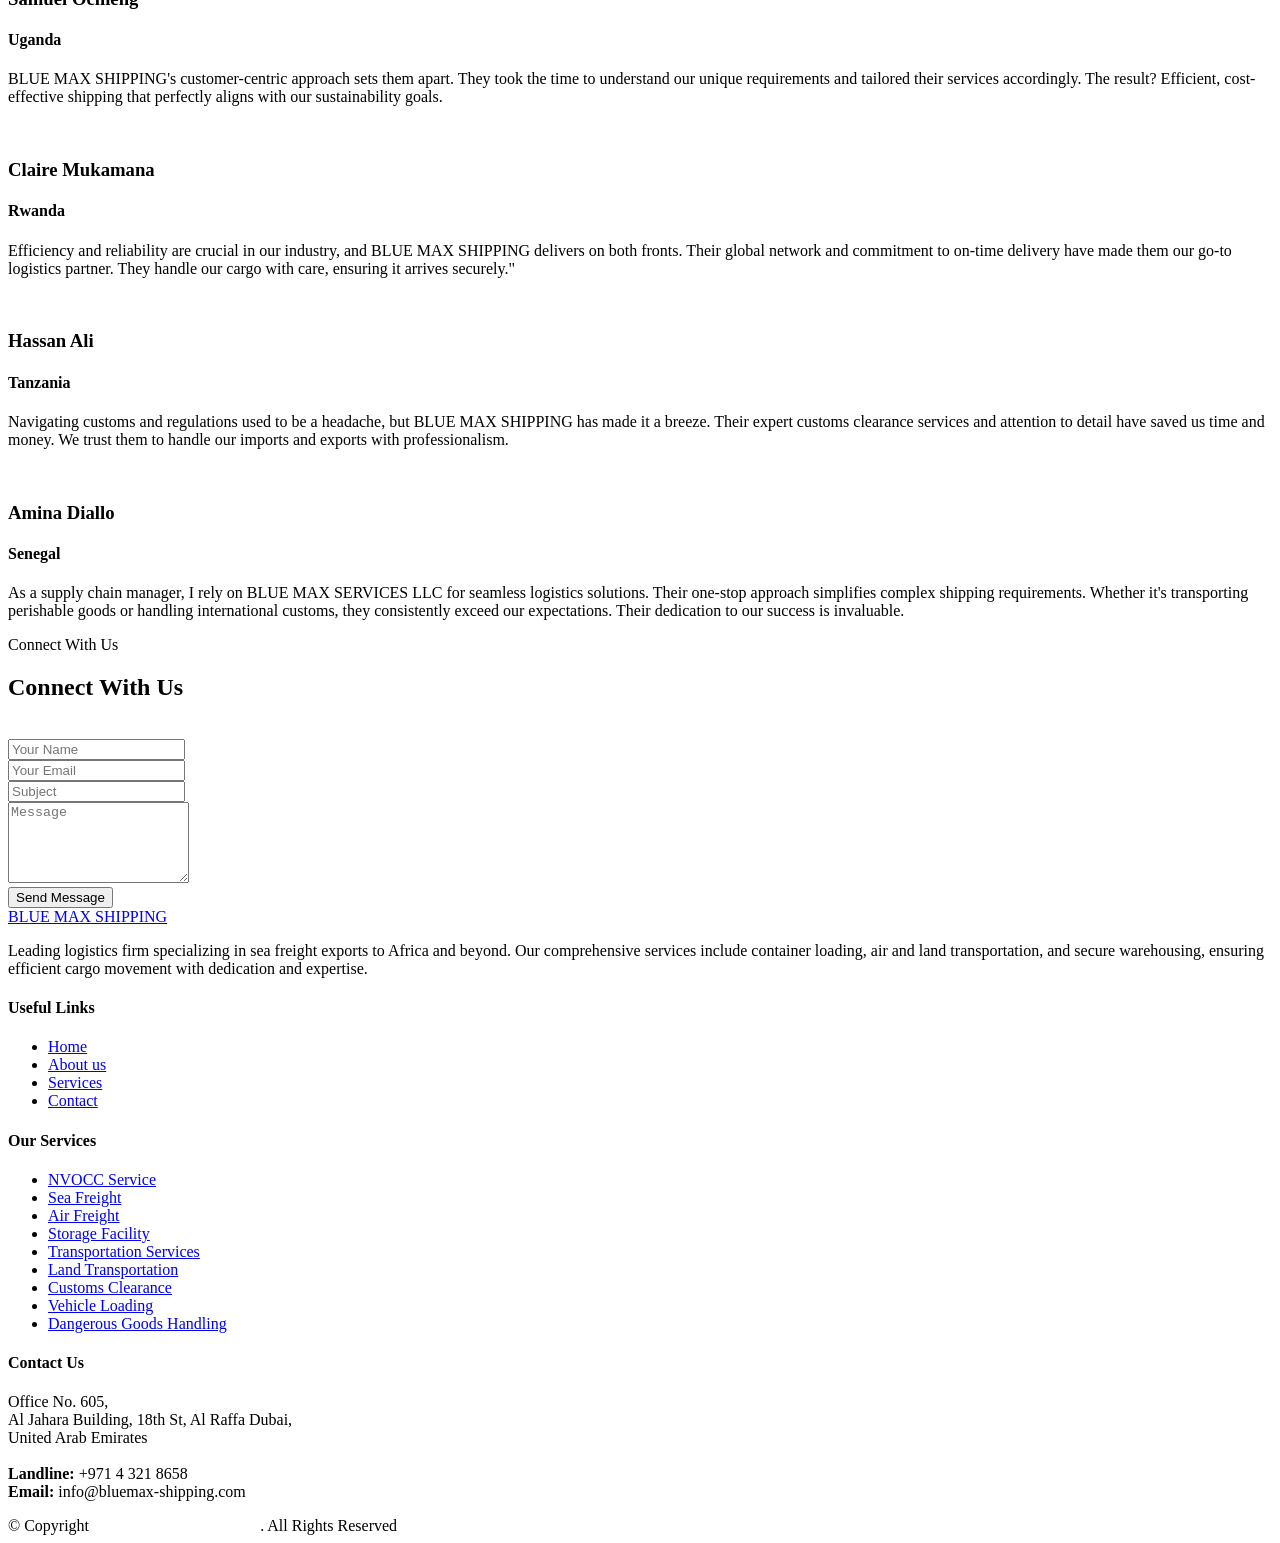
==== commit c59e0313: "new changes" ====
--- a/blue max/index.html
+++ b/blue max/index.html
@@ -9,7 +9,7 @@
     <meta content="" name="keywords" />
 
     <!-- Favicons -->
-    <link href="assets/img/logo11.png" rel="icon" />
+    <link href="assets/img/logo111.png" rel="icon" />
 
     <!-- Google Fonts -->
     <link rel="preconnect" href="https://fonts.googleapis.com" />
@@ -72,7 +72,7 @@
       >
         <a href="index.html" class="logo d-flex align-items-center">
           <!-- Uncomment the line below if you also wish to use an image logo -->
-          <img src="assets/img/logo11.png" alt="" />
+          <img src="assets/img/logo111.png" alt="" />
           <!-- <h1>Logis</h1> -->
         </a>
 
@@ -99,7 +99,7 @@
         <div
           class="col-lg-6 order-2 order-lg-1 d-flex flex-column justify-content-center"
         >
-          <h2 data-aos="fade-up">BLUE MAX SERVICES LLC, Dubai</h2>
+          <h2 data-aos="fade-up">BLUE MAX SHIPPING, Dubai</h2>
           <p>
             Your trusted partner for seamless, safe, and efficient cargo
             solutions worldwide.
@@ -197,7 +197,7 @@
             <div class="col-lg-6 content order-last order-lg-first">
               <h3>About Us</h3>
               <p>
-                At BLUE MAX SERVICES LLC, Dubai, we are your trusted
+                At BLUE MAX SHIPPING, Dubai, we are your trusted
                 partner for comprehensive logistics and shipping solutions.
                 Specializing in sea freight services to key African destinations
                 like DR. Congo, Uganda, Tanzania, Abidjan, and Rwanda, we offer
@@ -213,7 +213,7 @@
                 compliance.
               </p>
               <p>
-                With BLUE MAX SERVICES LLC, you can expect excellence in
+                With BLUE MAX SHIPPING, you can expect excellence in
                 every aspect of our operations. Your cargo's safety and
                 efficiency are our top priorities, and we look forward to
                 serving you with professionalism and dedication.
@@ -572,7 +572,7 @@
             <div class="col-md-7 order-2 order-md-1">
               <h3>Safety Assured</h3>
               <p class="fst-italic">
-                At BLUE MAX SERVICES LLC, the safety and security of your
+                At BLUE MAX SHIPPING, the safety and security of your
                 cargo are paramount. We take pride in our rigorous safety
                 standards and strict compliance with regulations. No matter what
                 you're shipping, be it hazardous materials, vehicles, or
@@ -724,7 +724,7 @@
                   <h4>DR.Congo</h4>
                   <p>
                     <i class="bi bi-quote quote-icon-left"></i>
-                    Working with BLUE MAX SERVICES LLC has been a
+                    Working with BLUE MAX SHIPPING has been a
                     game-changer for our international shipping needs. Their
                     all-in-one logistics solutions simplified our supply chain,
                     saving us time and money. Plus, their dedication to safety
@@ -747,7 +747,7 @@
                   <h4>Uganda</h4>
                   <p>
                     <i class="bi bi-quote quote-icon-left"></i>
-                    BLUE MAX SERVICES LLC's customer-centric approach sets
+                    BLUE MAX SHIPPING's customer-centric approach sets
                     them apart. They took the time to understand our unique
                     requirements and tailored their services accordingly. The
                     result? Efficient, cost-effective shipping that perfectly
@@ -771,7 +771,7 @@
                   <p>
                     <i class="bi bi-quote quote-icon-left"></i>
                     Efficiency and reliability are crucial in our industry, and
-                    BLUE MAX SERVICES LLC delivers on both fronts. Their
+                    BLUE MAX SHIPPING delivers on both fronts. Their
                     global network and commitment to on-time delivery have made
                     them our go-to logistics partner. They handle our cargo with
                     care, ensuring it arrives securely."
@@ -794,7 +794,7 @@
                   <p>
                     <i class="bi bi-quote quote-icon-left"></i>
                     Navigating customs and regulations used to be a headache,
-                    but BLUE MAX SERVICES LLC has made it a breeze. Their
+                    but BLUE MAX SHIPPING has made it a breeze. Their
                     expert customs clearance services and attention to detail
                     have saved us time and money. We trust them to handle our
                     imports and exports with professionalism.
@@ -924,7 +924,7 @@
         <div class="row gy-4">
           <div class="col-lg-5 col-md-12 footer-info">
             <a href="index.html" class="logo d-flex align-items-center">
-              <span>BLUE MAX SERVICES LLC</span>
+              <span>BLUE MAX SHIPPING</span>
             </a>
             <p>
               Leading logistics firm specializing in sea freight exports to
@@ -991,7 +991,7 @@
           <strong
             ><span
               ><a href="index.html" style="color: white"
-                >BLUE MAX SERVICES LLC</a
+                >BLUE MAX SHIPPING</a
               ></span
             ></strong
           >. All Rights Reserved
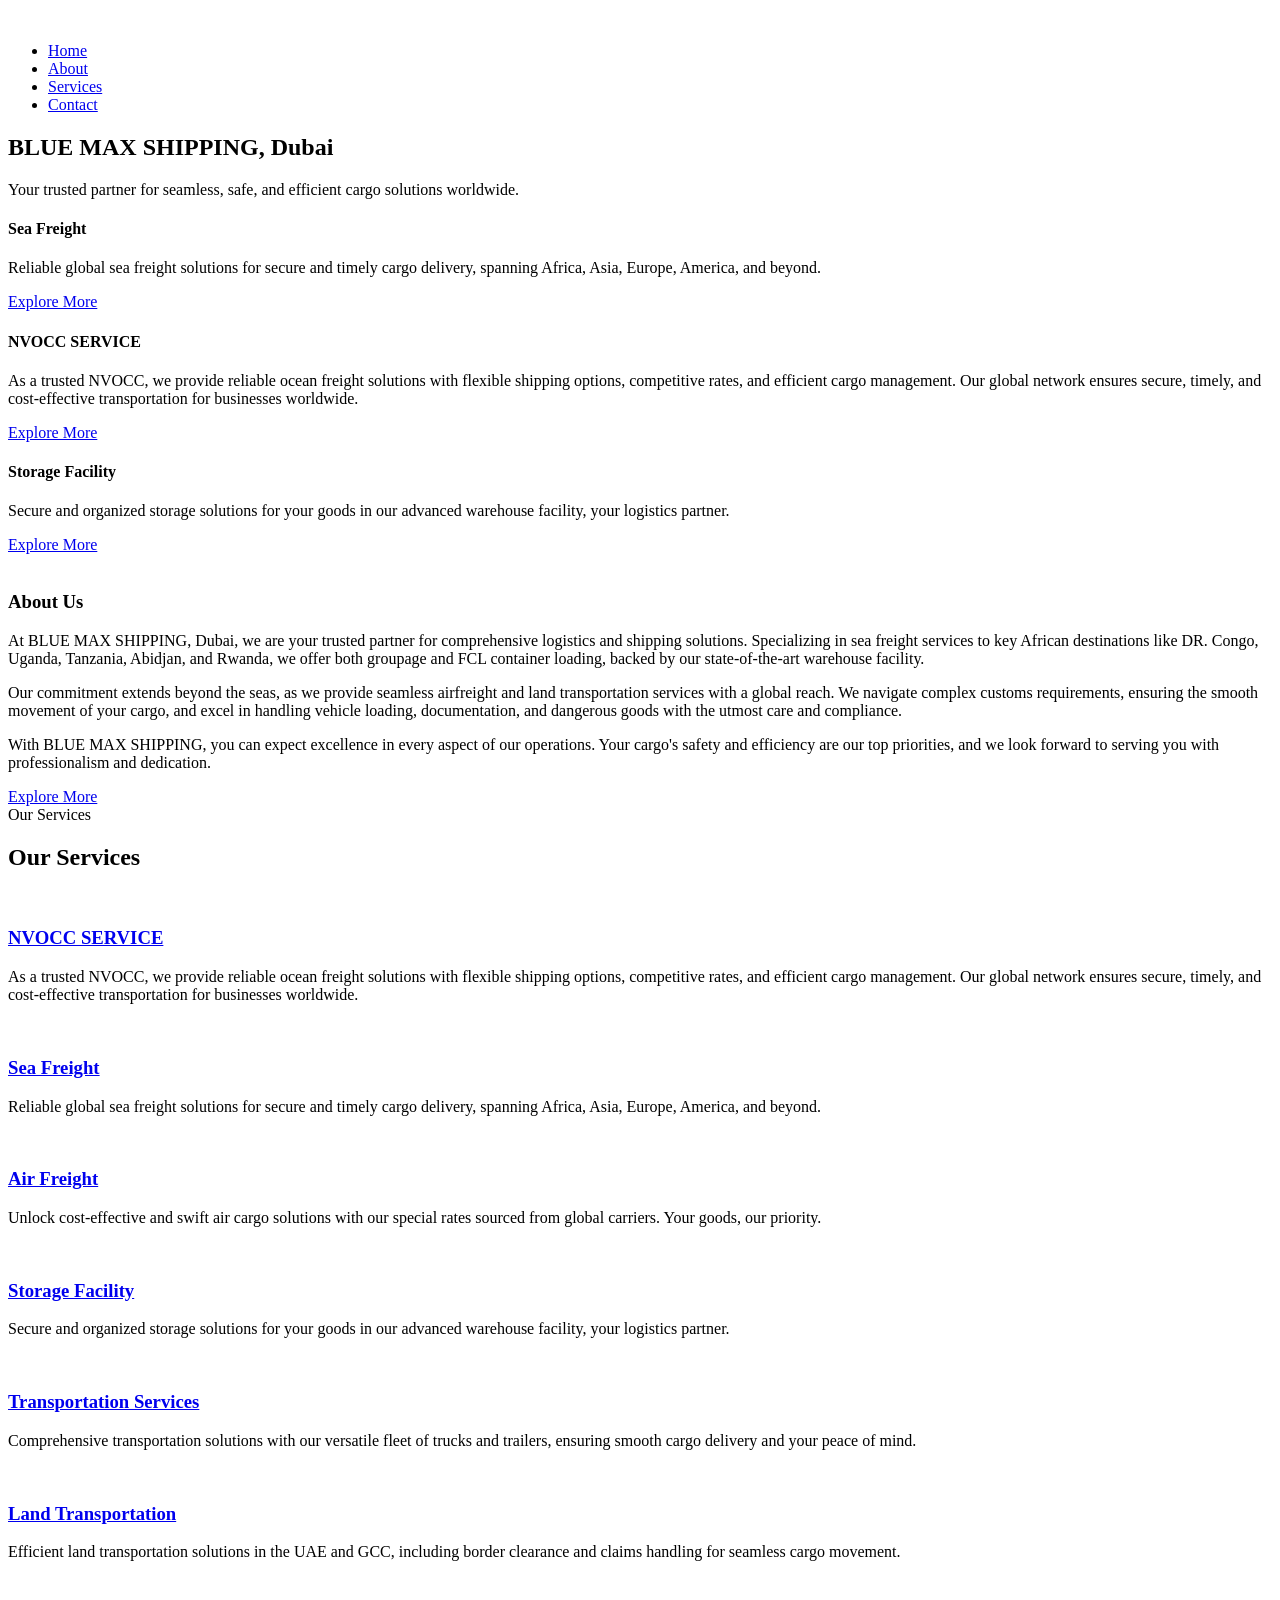
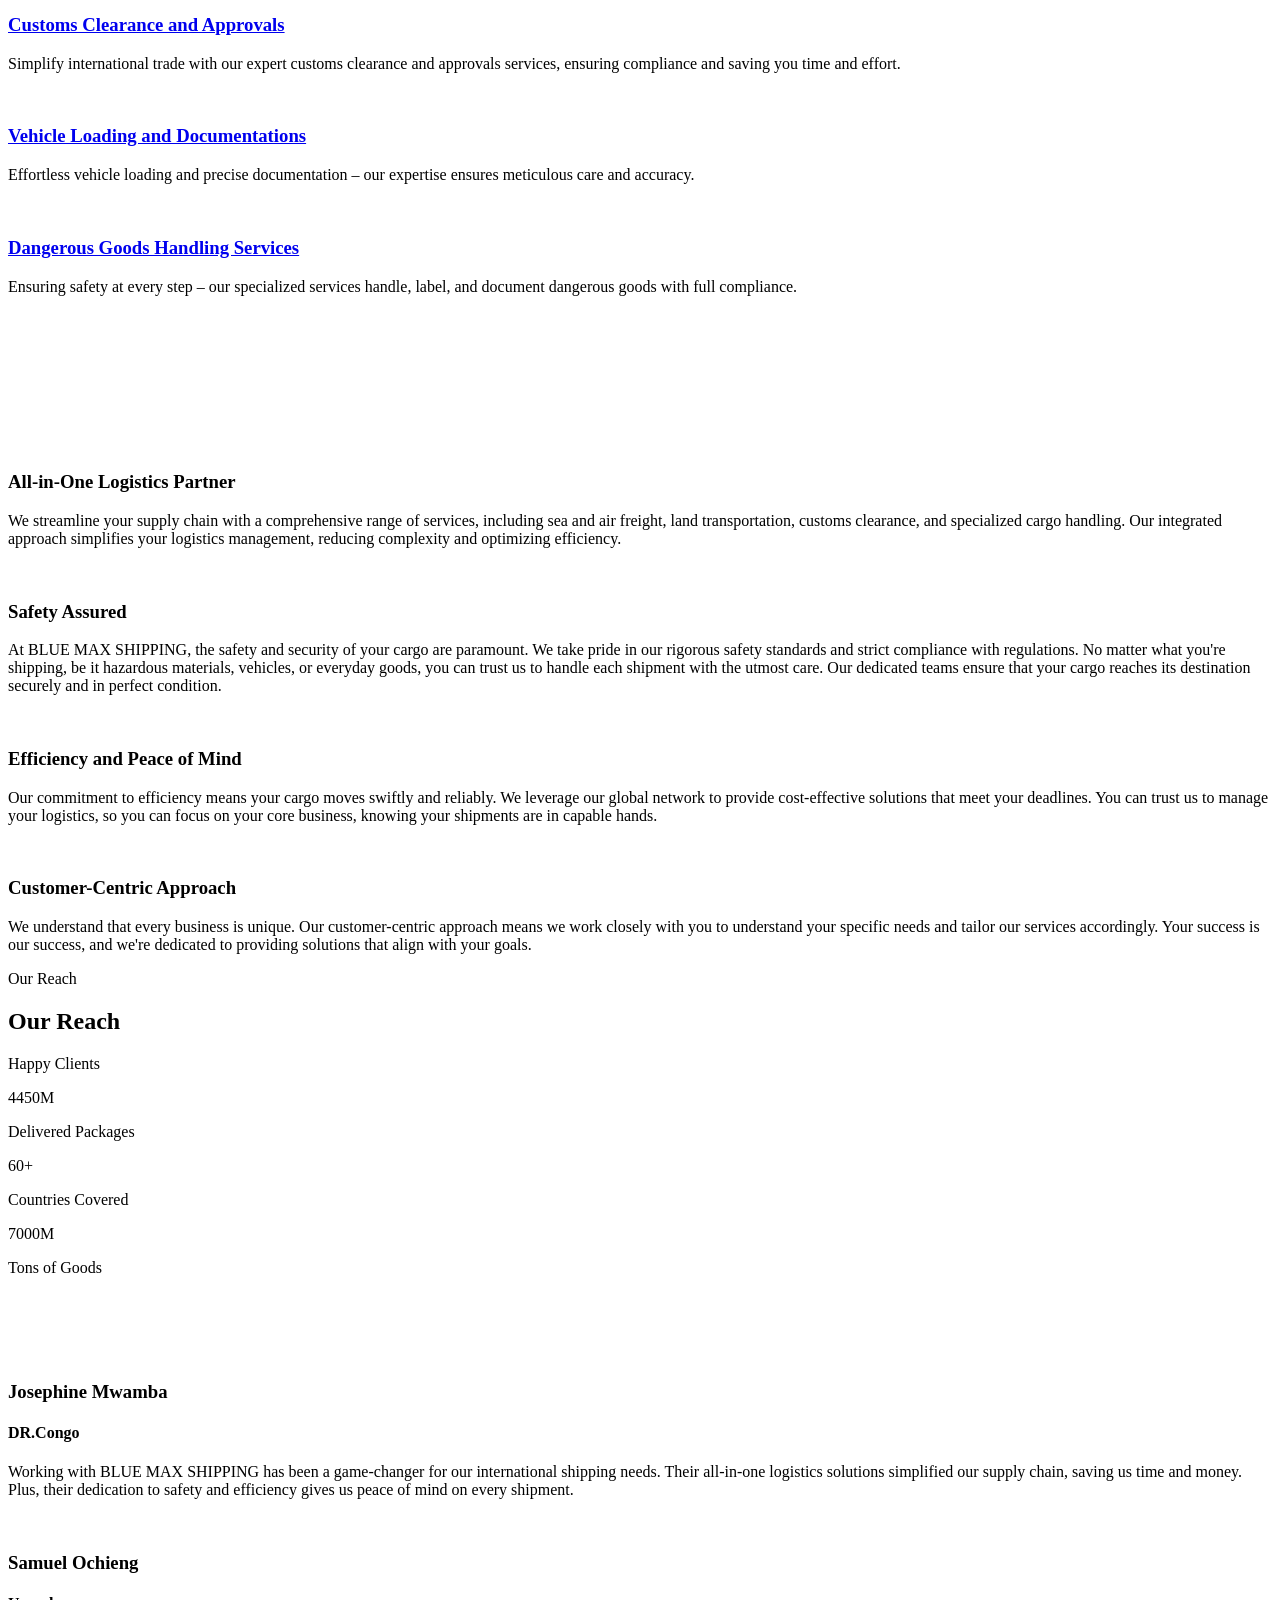
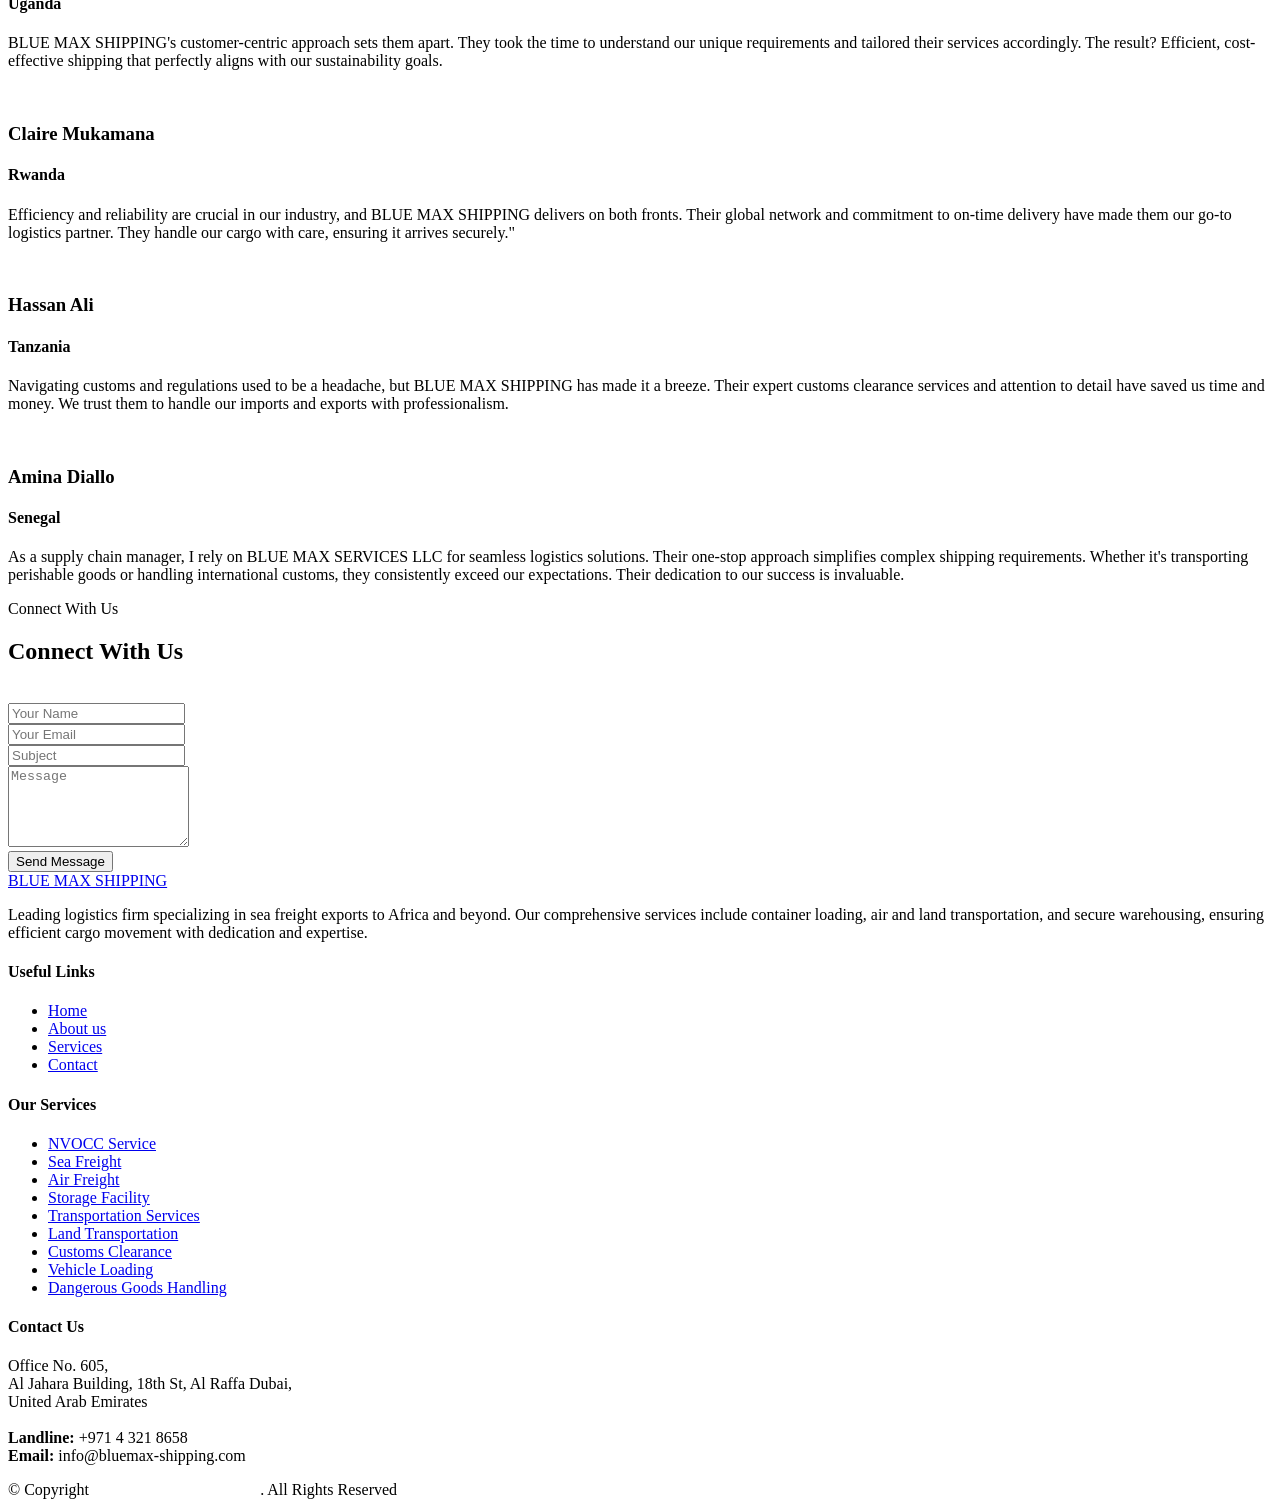
==== commit 1fbe121f: "contact updated" ====
--- a/blue max/index.html
+++ b/blue max/index.html
@@ -496,8 +496,7 @@
                   style="color: white; font-size: 32px"
                 ></i>
                 <div style="color: white">
-                  <strong>Location:</strong> Gate No 5,Umm
-                  Ramool,Rashidiya,Dubai,United Arab Emirates,Po Box - 238479
+                  <strong>Location:</strong> Office No. 605, Al Jahara Building, 18th St, Al Raffa Dubai, United Arab Emirates.
                 </div>
               </div>
 
@@ -516,10 +515,10 @@
                   class="bi bi-phone flex-shrink-0"
                   style="color: white; font-size: 32px"
                 ></i>
-                <div style="color: white">
+                <!-- <div style="color: white">
                   <strong>Mobile:</strong> +971 564757219
                 </div>
-                <br />
+                <br /> -->
                 <div style="color: white">
                   <strong>Landline:</strong> +971 4 321 8658
                 </div>
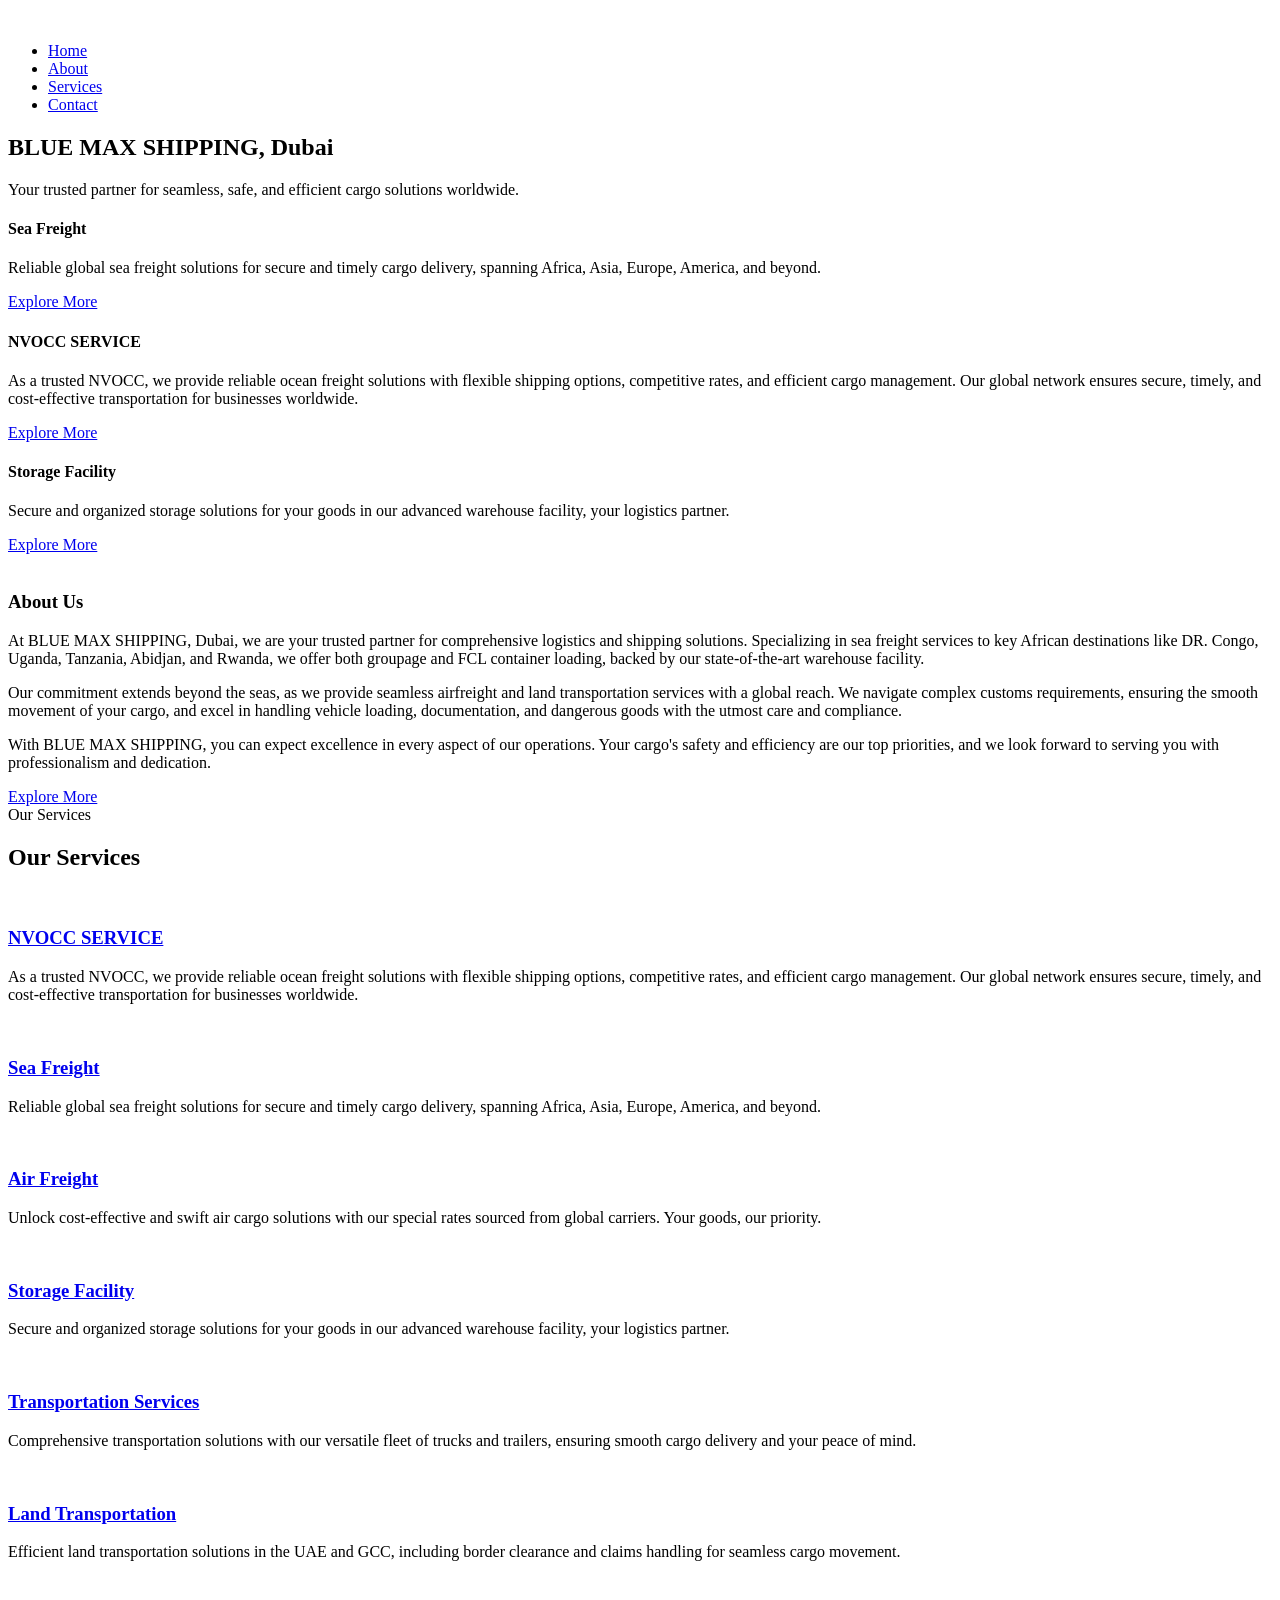
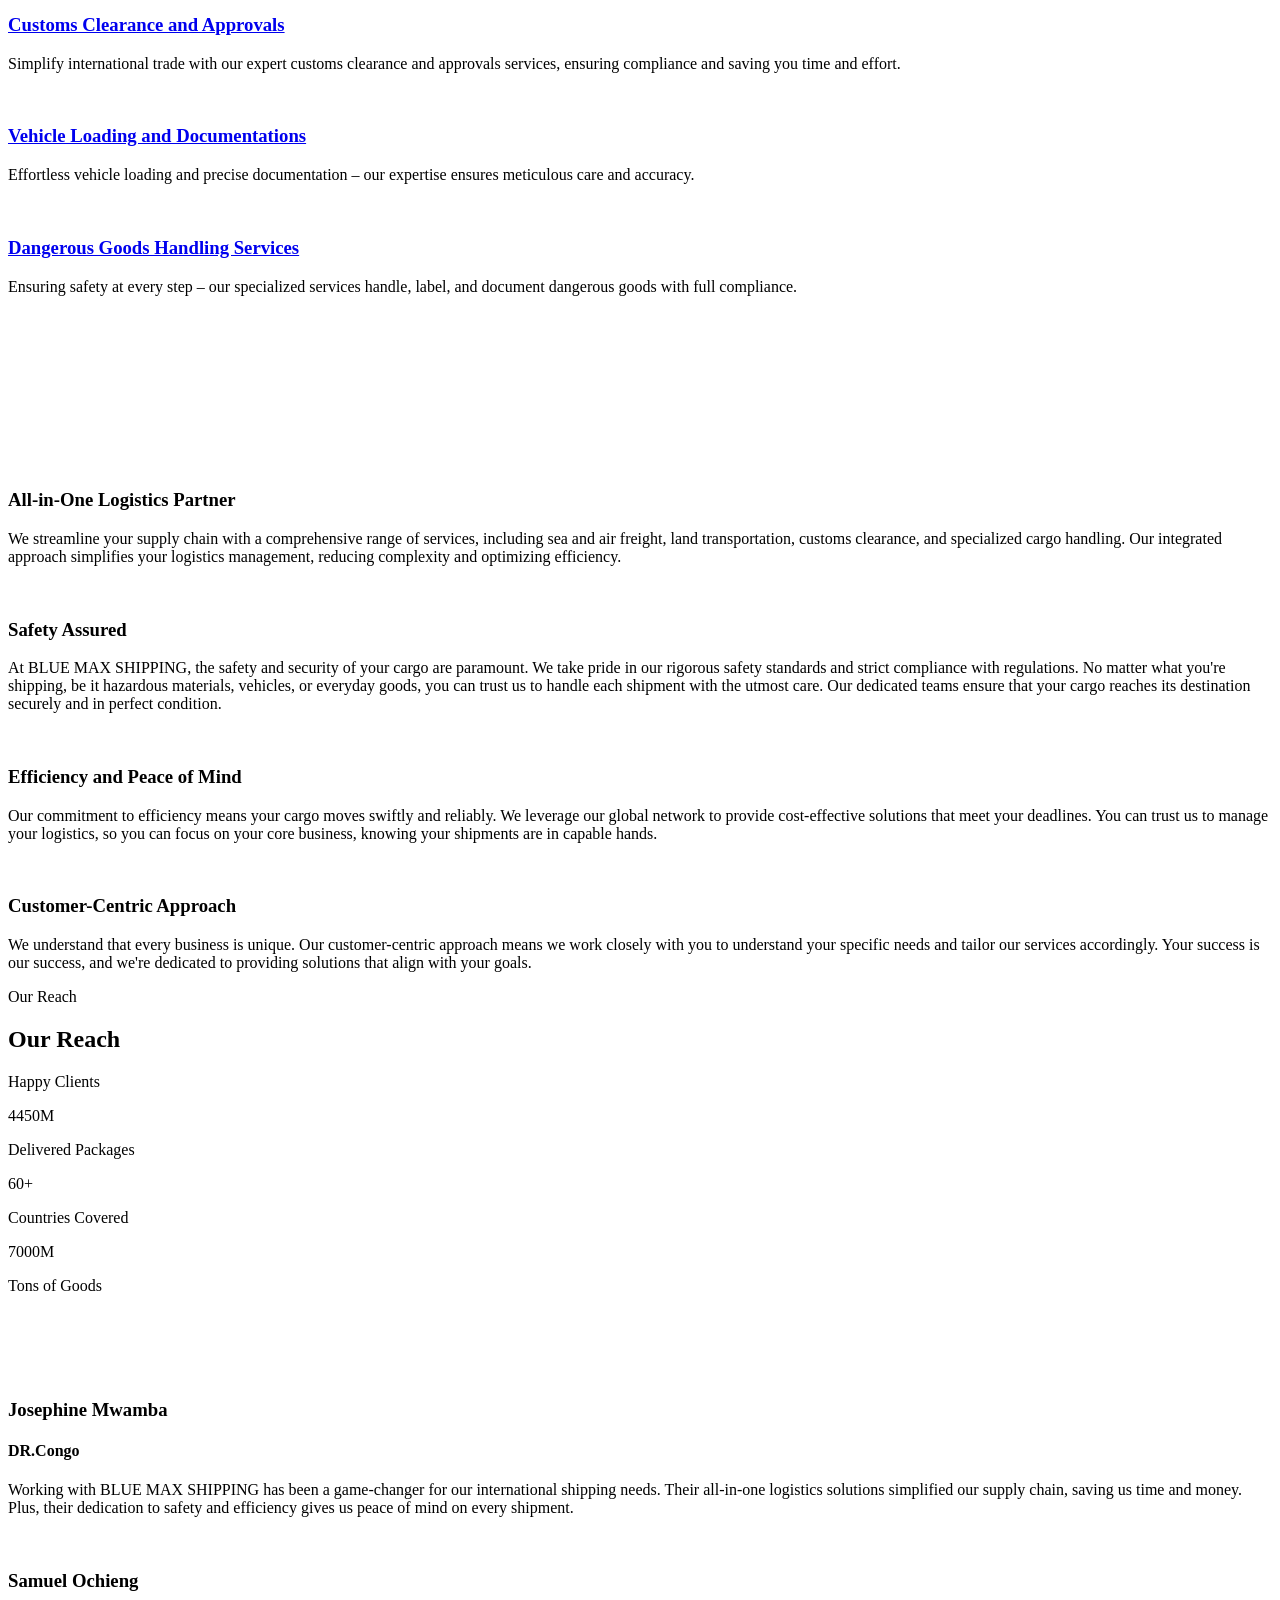
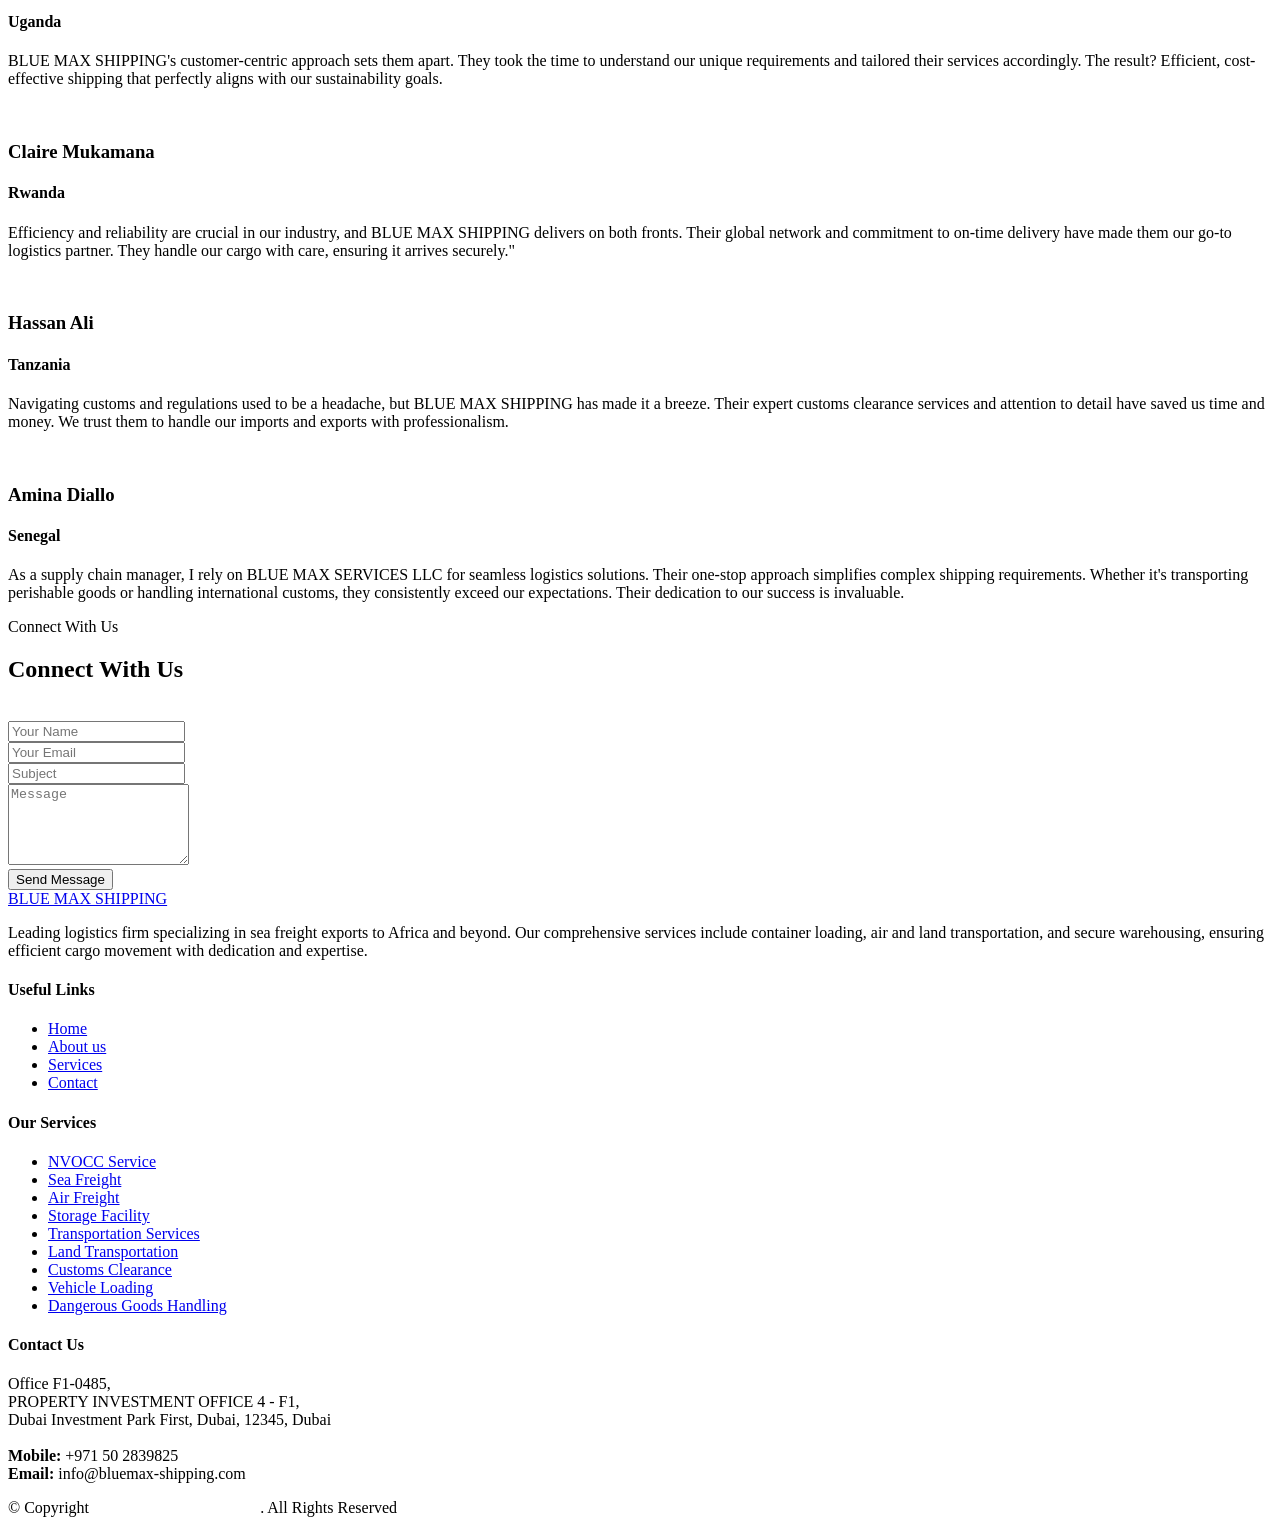
==== commit f8b541a0: "location updated" ====
--- a/blue max/index.html
+++ b/blue max/index.html
@@ -496,7 +496,7 @@
                   style="color: white; font-size: 32px"
                 ></i>
                 <div style="color: white">
-                  <strong>Location:</strong> Office No. 605, Al Jahara Building, 18th St, Al Raffa Dubai, United Arab Emirates.
+                  <strong>Location:</strong> Office F1-0485, PROPERTY INVESTMENT  OFFICE 4 - F1, Dubai Investment Park First, Dubai, 12345, Dubai
                 </div>
               </div>
 
@@ -515,13 +515,13 @@
                   class="bi bi-phone flex-shrink-0"
                   style="color: white; font-size: 32px"
                 ></i>
+                <div style="color: white">
+                  <strong>Mobile:</strong> +971 50 2839825
+                </div>
+                <br />
                 <!-- <div style="color: white">
-                  <strong>Mobile:</strong> +971 564757219
-                </div>
-                <br /> -->
-                <div style="color: white">
                   <strong>Landline:</strong> +971 4 321 8658
-                </div>
+                </div> -->
               </div>
             </div>
           </div>
@@ -974,11 +974,11 @@
           >
             <h4>Contact Us</h4>
             <p>
-              Office No. 605, <br />
-              Al Jahara Building, 18th St, Al Raffa Dubai,<br />
-              United Arab Emirates<br /><br />
-              <!-- <strong>Mobile:</strong> +971 564757219<br /> -->
-              <strong>Landline:</strong> +971 4 321 8658<br />
+              Office F1-0485, <br />
+              PROPERTY INVESTMENT  OFFICE 4 - F1, <br />
+              Dubai Investment Park First, Dubai, 12345, Dubai<br /><br />
+              <strong>Mobile:</strong> +971 50 2839825<br />
+              <!-- <strong>Landline:</strong> +971 4 321 8658<br /> -->
               <strong>Email:</strong> info@bluemax-shipping.com<br />
             </p>
           </div>
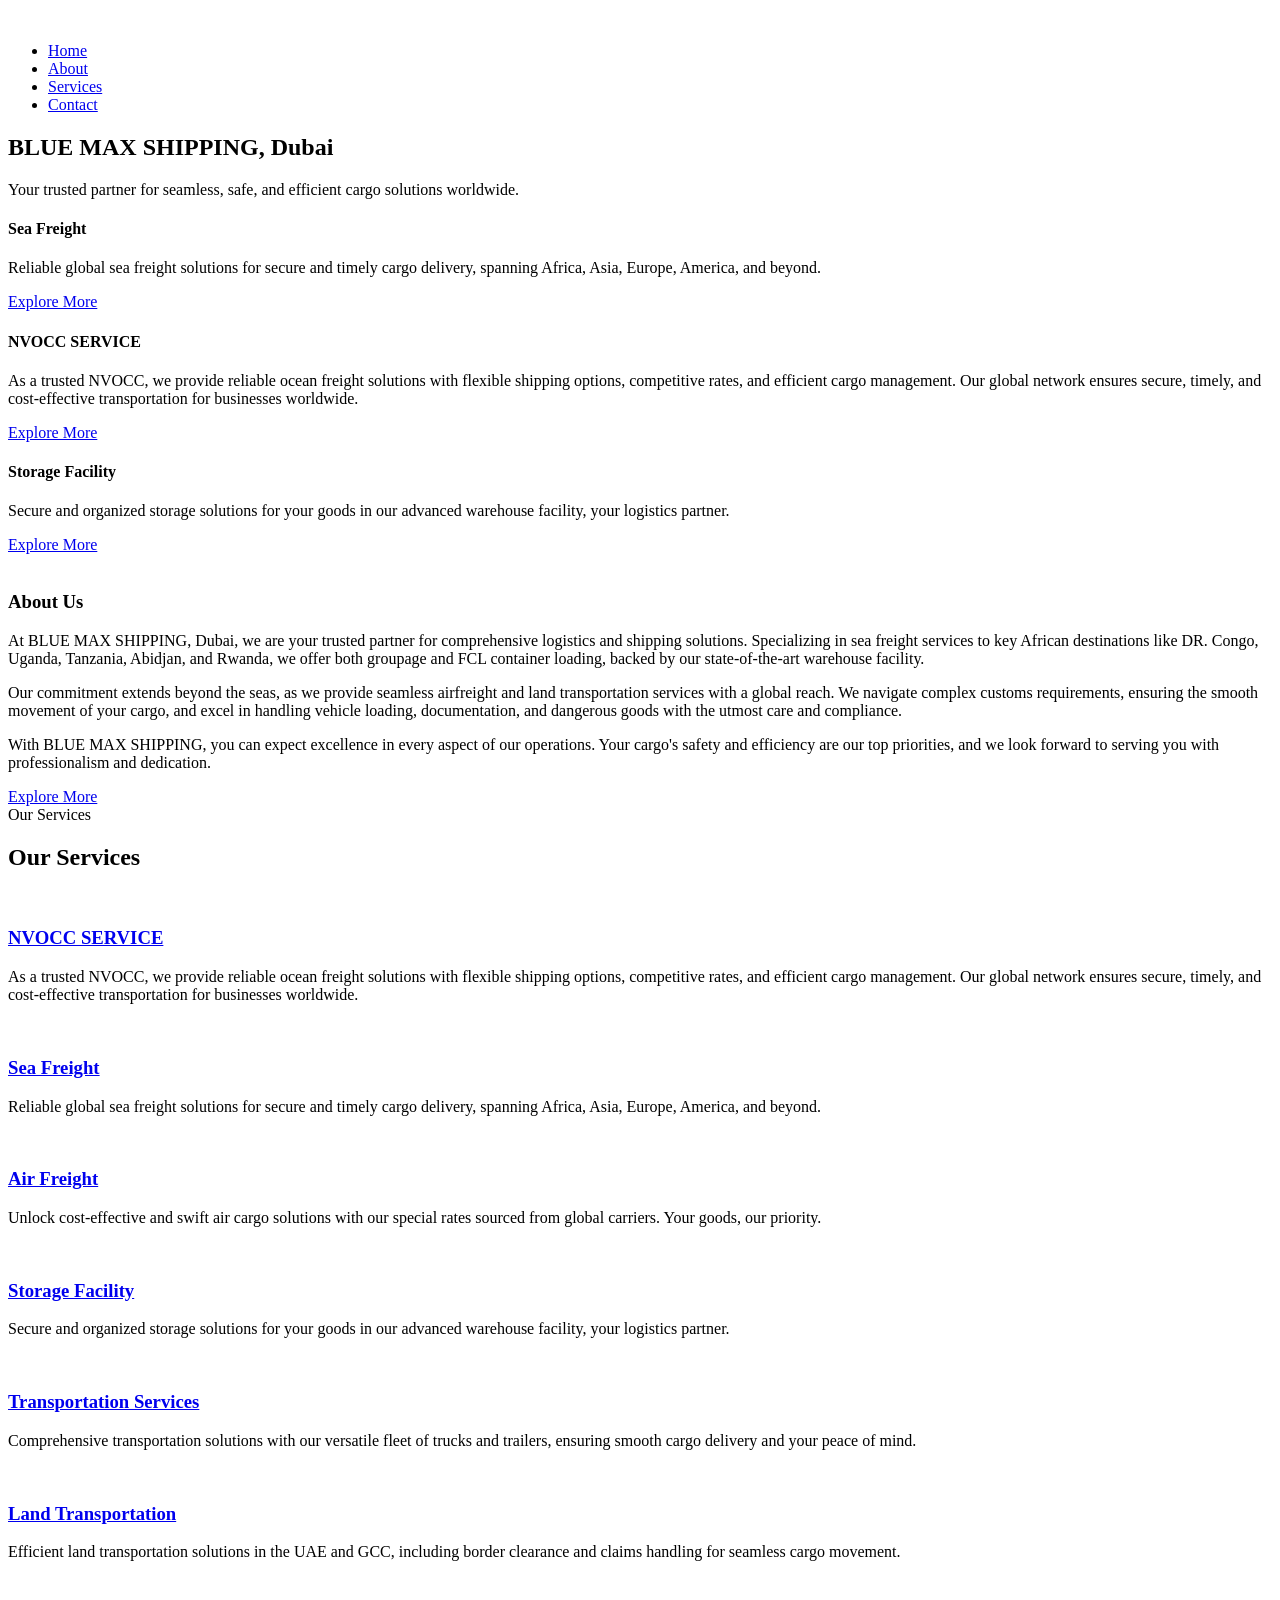
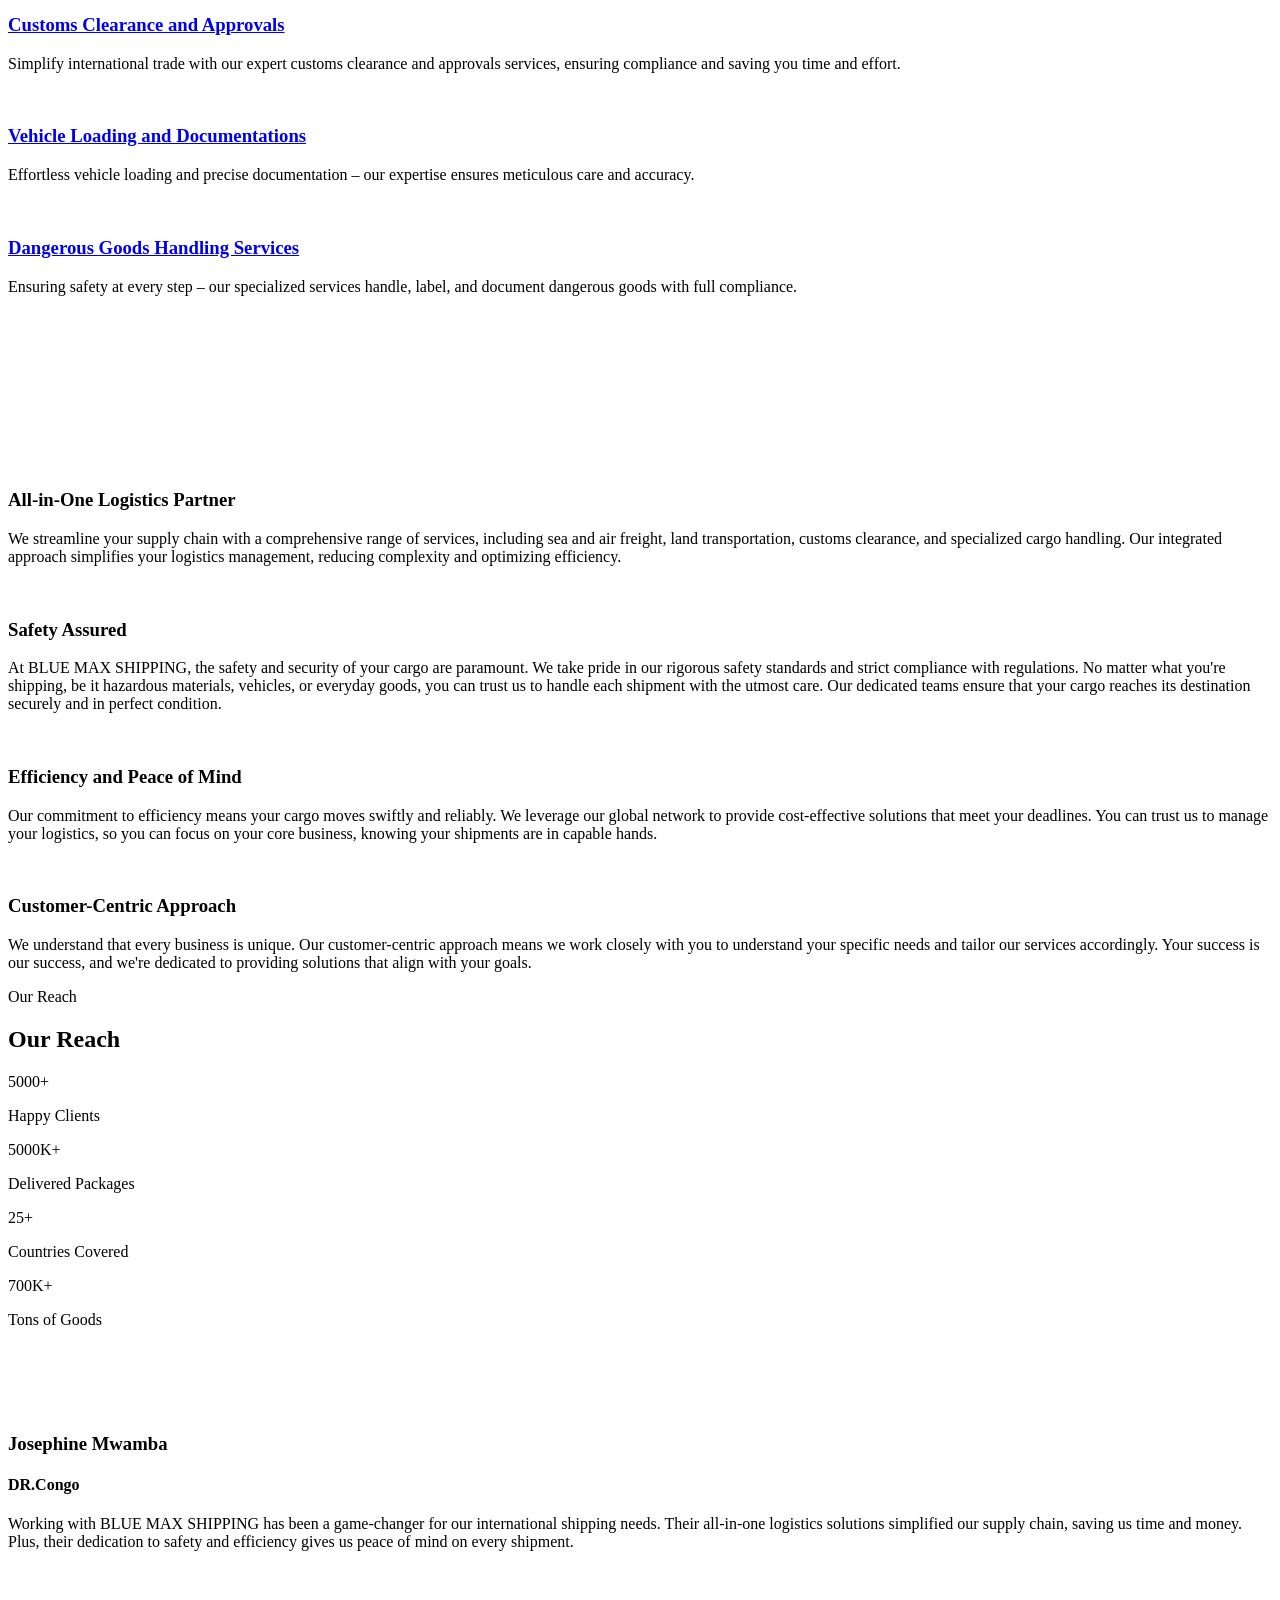
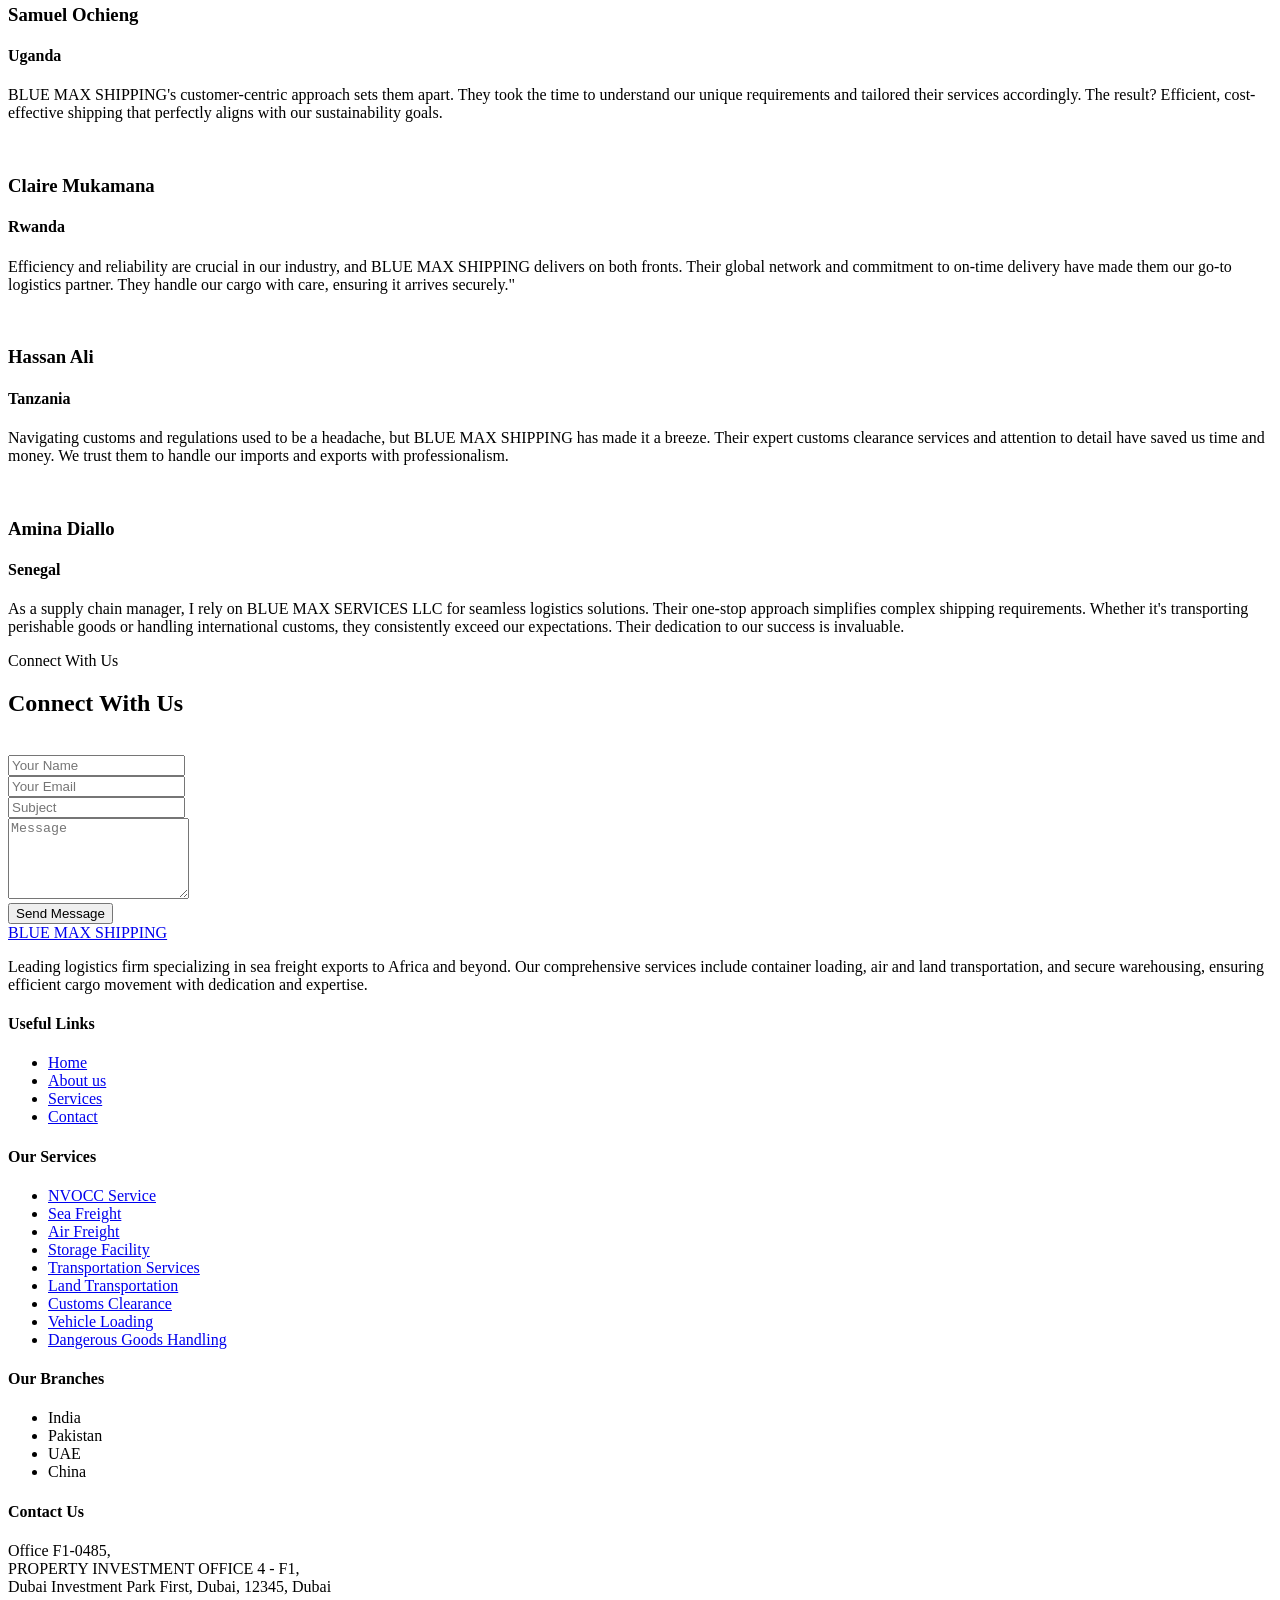
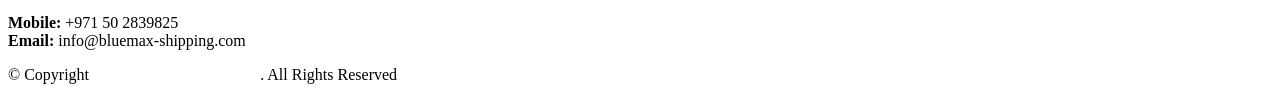
==== commit 8e75cfda: "testimonials and counts" ====
--- a/blue max/index.html
+++ b/blue max/index.html
@@ -1,1061 +1,1072 @@
-<!DOCTYPE html>
-<html lang="en">
-  <head>
-    <meta charset="utf-8" />
-    <meta content="width=device-width, initial-scale=1.0" name="viewport" />
-
-    <title>BLUE MAX</title>
-    <meta content="" name="description" />
-    <meta content="" name="keywords" />
-
-    <!-- Favicons -->
-    <link href="assets/img/logo111.png" rel="icon" />
-
-    <!-- Google Fonts -->
-    <link rel="preconnect" href="https://fonts.googleapis.com" />
-    <link rel="preconnect" href="https://fonts.gstatic.com" crossorigin />
-    <link
-      href="https://fonts.googleapis.com/css2?family=Open+Sans:ital,wght@0,300;0,400;0,500;0,600;0,700;1,300;1,400;1,600;1,700&family=Poppins:ital,wght@0,300;0,400;0,500;0,600;0,700;1,300;1,400;1,500;1,600;1,700&family=Inter:ital,wght@0,300;0,400;0,500;0,600;0,700;1,300;1,400;1,500;1,600;1,700&display=swap"
-      rel="stylesheet"
-    />
-
-    <!-- Vendor CSS Files -->
-    <link
-      href="assets/vendor/bootstrap/css/bootstrap.min.css"
-      rel="stylesheet"
-    />
-    <link
-      href="assets/vendor/bootstrap-icons/bootstrap-icons.css"
-      rel="stylesheet"
-    />
-    <link
-      href="assets/vendor/fontawesome-free/css/all.min.css"
-      rel="stylesheet"
-    />
-    <link
-      href="assets/vendor/glightbox/css/glightbox.min.css"
-      rel="stylesheet"
-    />
-    <link href="assets/vendor/swiper/swiper-bundle.min.css" rel="stylesheet" />
-    <link href="assets/vendor/aos/aos.css" rel="stylesheet" />
-    <!-- Template Main CSS File -->
-    <link href="assets/css/main.css" rel="stylesheet" />
-
-    <link
-      rel="stylesheet"
-      type="text/css"
-      href="https://cdn.jsdelivr.net/npm/toastify-js/src/toastify.min.css"
-    />
-
-    <script
-      src="https://code.jquery.com/jquery-3.2.1.slim.min.js"
-      integrity="sha384-KJ3o2DKtIkvYIK3UENzmM7KCkRr/rE9/Qpg6aAZGJwFDMVNA/GpGFF93hXpG5KkN"
-      crossorigin="anonymous"
-    ></script>
-    <script
-      src="https://cdnjs.cloudflare.com/ajax/libs/popper.js/1.12.9/umd/popper.min.js"
-      integrity="sha384-ApNbgh9B+Y1QKtv3Rn7W3mgPxhU9K/ScQsAP7hUibX39j7fakFPskvXusvfa0b4Q"
-      crossorigin="anonymous"
-    ></script>
-    <script
-      src="https://maxcdn.bootstrapcdn.com/bootstrap/4.0.0/js/bootstrap.min.js"
-      integrity="sha384-JZR6Spejh4U02d8jOt6vLEHfe/JQGiRRSQQxSfFWpi1MquVdAyjUar5+76PVCmYl"
-      crossorigin="anonymous"
-    ></script>
-  </head>
-
-  <body>
-    <!-- ======= Header ======= -->
-    <header id="header" class="header d-flex align-items-center fixed-top">
-      <div
-        class="container-fluid container-xl d-flex align-items-center justify-content-between"
-      >
-        <a href="index.html" class="logo d-flex align-items-center">
-          <!-- Uncomment the line below if you also wish to use an image logo -->
-          <img src="assets/img/logo111.png" alt="" />
-          <!-- <h1>Logis</h1> -->
-        </a>
-
-        <i class="mobile-nav-toggle mobile-nav-show bi bi-list"></i>
-        <i class="mobile-nav-toggle mobile-nav-hide d-none bi bi-x"></i>
-        <nav id="navbar" class="navbar">
-          <ul>
-            <li><a href="index.html" class="active">Home</a></li>
-            <li><a href="about.html">About</a></li>
-            <li><a href="services.html">Services</a></li>
-            <li><a href="contact.html">Contact</a></li>
-          </ul>
-        </nav>
-        <!-- .navbar -->
-      </div>
-    </header>
-    <!-- End Header -->
-    <!-- End Header -->
-
-    <!-- ======= Hero Section ======= -->
-    <section class="hero d-flex align-items-center">
-      <!-- Your content goes here -->
-      <div class="row gy-4 d-flex justify-content-between">
-        <div
-          class="col-lg-6 order-2 order-lg-1 d-flex flex-column justify-content-center"
-        >
-          <h2 data-aos="fade-up">BLUE MAX SHIPPING, Dubai</h2>
-          <p>
-            Your trusted partner for seamless, safe, and efficient cargo
-            solutions worldwide.
-          </p>
-          <div></div>
-        </div>
-      </div>
-    </section>
-    <!-- End Hero Section -->
-
-    <main id="main">
-      <!-- ======= Featured Services Section ======= -->
-      <section id="featured-services" class="featured-services">
-        <div class="container">
-          <div class="row gy-4">
-            <div
-              class="col-lg-4 col-md-6 service-item d-flex"
-              data-aos="fade-up"
-            >
-              <div class="icon flex-shrink-0">
-                <i class="fa-solid fa-ship"></i>
-              </div>
-              <div>
-                <h4 class="title">Sea Freight</h4>
-                <p class="description">
-                  Reliable global sea freight solutions for secure and timely
-                  cargo delivery, spanning Africa, Asia, Europe, America, and
-                  beyond.
-                </p>
-                <a href="seaFreight.html" class="readmore stretched-link"
-                  ><span>Explore More</span><i class="bi bi-arrow-right"></i
-                ></a>
-              </div>
-            </div>
-            <!-- End Service Item -->
-
-            <div
-              class="col-lg-4 col-md-6 service-item d-flex"
-              data-aos="fade-up"
-              data-aos-delay="100"
-            >
-              <div class="icon flex-shrink-0">
-                <i class="fa-solid fa-truck"></i>
-              </div>
-              <div>
-                <h4 class="title">NVOCC SERVICE</h4>
-                <p class="description">
-                  As a trusted NVOCC, we provide reliable ocean freight solutions with flexible shipping options, competitive rates, and efficient cargo management. Our global network ensures secure, timely, and cost-effective transportation for businesses worldwide.
-                </p>
-                <a href="groupageLoading.html" class="readmore stretched-link"
-                  ><span>Explore More</span><i class="bi bi-arrow-right"></i
-                ></a>
-              </div>
-            </div>
-            <!-- End Service Item -->
-
-            <div
-              class="col-lg-4 col-md-6 service-item d-flex"
-              data-aos="fade-up"
-              data-aos-delay="200"
-            >
-              <div class="icon flex-shrink-0">
-                <i class="fa-solid fa-warehouse"></i>
-              </div>
-              <div>
-                <h4 class="title">Storage Facility</h4>
-                <p class="description">
-                  Secure and organized storage solutions for your goods in our
-                  advanced warehouse facility, your logistics partner.
-                </p>
-                <a href="storageFacility.html" class="readmore stretched-link"
-                  ><span>Explore More</span><i class="bi bi-arrow-right"></i
-                ></a>
-              </div>
-            </div>
-            <!-- End Service Item -->
-          </div>
-        </div>
-      </section>
-      <!-- End Featured Services Section -->
-
-      <!-- ======= About Us Section ======= -->
-      <section id="about" class="about pt-0">
-        <div class="container" data-aos="fade-up">
-          <div class="row gy-4" style="align-items: center">
-            <div
-              class="col-lg-6 position-relative align-self-start order-lg-last order-first"
-            >
-              <img
-                src="assets/img/warehousing-service.jpg"
-                class="img-fluid"
-                alt=""
-              />
-            </div>
-            <div class="col-lg-6 content order-last order-lg-first">
-              <h3>About Us</h3>
-              <p>
-                At BLUE MAX SHIPPING, Dubai, we are your trusted
-                partner for comprehensive logistics and shipping solutions.
-                Specializing in sea freight services to key African destinations
-                like DR. Congo, Uganda, Tanzania, Abidjan, and Rwanda, we offer
-                both groupage and FCL container loading, backed by our
-                state-of-the-art warehouse facility.
-              </p>
-              <p>
-                Our commitment extends beyond the seas, as we provide seamless
-                airfreight and land transportation services with a global reach.
-                We navigate complex customs requirements, ensuring the smooth
-                movement of your cargo, and excel in handling vehicle loading,
-                documentation, and dangerous goods with the utmost care and
-                compliance.
-              </p>
-              <p>
-                With BLUE MAX SHIPPING, you can expect excellence in
-                every aspect of our operations. Your cargo's safety and
-                efficiency are our top priorities, and we look forward to
-                serving you with professionalism and dedication.
-              </p>
-              <a href="about.html" class="explore-more"
-                ><span>Explore More</span><i class="bi bi-arrow-right"></i
-              ></a>
-            </div>
-          </div>
-        </div>
-      </section>
-      <!-- End About Us Section -->
-
-      <!-- ======= Services Section ======= -->
-      <section id="service" class="services pt-0">
-        <div class="container" data-aos="fade-up">
-          <div class="section-header">
-            <span>Our Services</span>
-            <h2>Our Services</h2>
-          </div>
-
-          <div class="row gy-4">
-            <div
-              class="col-lg-4 col-md-6"
-              data-aos="fade-up"
-              data-aos-delay="100"
-            >
-              <div class="card">
-                <div class="card-img">
-                  <img
-                    src="assets/img/services/groupageLoading2.jpg"
-                    alt=""
-                    class="img-fluid"
-                  />
-                </div>
-                <h3>
-                  <a href="groupageLoading.html" class="stretched-link"
-                    >NVOCC SERVICE</a
-                  >
-                </h3>
-                <p>
-                  As a trusted NVOCC, we provide reliable ocean freight solutions with flexible shipping options, competitive rates, and efficient cargo management. Our global network ensures secure, timely, and cost-effective transportation for businesses worldwide.
-                </p>
-              </div>
-            </div>
-            <!-- End Card Item -->
-
-            <div
-              class="col-lg-4 col-md-6"
-              data-aos="fade-up"
-              data-aos-delay="200"
-            >
-              <div class="card">
-                <div class="card-img">
-                  <img
-                    src="assets/img/services/seaFreight3.jpg"
-                    alt=""
-                    class="img-fluid"
-                  />
-                </div>
-                <h3>
-                  <a href="seaFreight.html" class="stretched-link"
-                    >Sea Freight</a
-                  >
-                </h3>
-                <p>
-                  Reliable global sea freight solutions for secure and timely
-                  cargo delivery, spanning Africa, Asia, Europe, America, and
-                  beyond.
-                </p>
-              </div>
-            </div>
-            <!-- End Card Item -->
-
-            <div
-              class="col-lg-4 col-md-6"
-              data-aos="fade-up"
-              data-aos-delay="300"
-            >
-              <div class="card">
-                <div class="card-img">
-                  <img
-                    src="assets/img/services/airFreight2.jpg"
-                    alt=""
-                    class="img-fluid"
-                  />
-                </div>
-                <h3>
-                  <a href="airFreight.html" class="stretched-link"
-                    >Air Freight</a
-                  >
-                </h3>
-                <p>
-                  Unlock cost-effective and swift air cargo solutions with our
-                  special rates sourced from global carriers. Your goods, our
-                  priority.
-                </p>
-              </div>
-            </div>
-            <!-- End Card Item -->
-
-            <div
-              class="col-lg-4 col-md-6"
-              data-aos="fade-up"
-              data-aos-delay="400"
-            >
-              <div class="card">
-                <div class="card-img">
-                  <img
-                    src="assets/img/services/warehousing2.jpg"
-                    alt=""
-                    class="img-fluid"
-                  />
-                </div>
-                <h3>
-                  <a href="storageFacility.html" class="stretched-link"
-                    >Storage Facility</a
-                  >
-                </h3>
-                <p>
-                  Secure and organized storage solutions for your goods in our
-                  advanced warehouse facility, your logistics partner.
-                </p>
-              </div>
-            </div>
-            <!-- End Card Item -->
-
-            <div
-              class="col-lg-4 col-md-6"
-              data-aos="fade-up"
-              data-aos-delay="500"
-            >
-              <div class="card">
-                <div class="card-img">
-                  <img
-                    src="assets/img/services/transport1.jpg"
-                    alt=""
-                    class="img-fluid"
-                  />
-                </div>
-                <h3>
-                  <a href="transportationService.html" class="stretched-link"
-                    >Transportation Services</a
-                  >
-                </h3>
-                <p>
-                  Comprehensive transportation solutions with our versatile
-                  fleet of trucks and trailers, ensuring smooth cargo delivery
-                  and your peace of mind.
-                </p>
-              </div>
-            </div>
-            <!-- End Card Item -->
-
-            <div
-              class="col-lg-4 col-md-6"
-              data-aos="fade-up"
-              data-aos-delay="600"
-            >
-              <div class="card">
-                <div class="card-img">
-                  <img
-                    src="assets/img/services/landTranspotation.jpg"
-                    alt=""
-                    class="img-fluid"
-                  />
-                </div>
-                <h3>
-                  <a href="landTransportation.html" class="stretched-link"
-                    >Land Transportation</a
-                  >
-                </h3>
-                <p>
-                  Efficient land transportation solutions in the UAE and GCC,
-                  including border clearance and claims handling for seamless
-                  cargo movement.
-                </p>
-              </div>
-            </div>
-            <!-- End Card Item -->
-
-            <div
-              class="col-lg-4 col-md-6"
-              data-aos="fade-up"
-              data-aos-delay="400"
-            >
-              <div class="card">
-                <div class="card-img">
-                  <img
-                    src="assets/img/services/customs-clearance.jpg"
-                    alt=""
-                    class="img-fluid"
-                  />
-                </div>
-                <h3>
-                  <a href="customsClearance.html" class="stretched-link"
-                    >Customs Clearance and Approvals</a
-                  >
-                </h3>
-                <p>
-                  Simplify international trade with our expert customs clearance
-                  and approvals services, ensuring compliance and saving you
-                  time and effort.
-                </p>
-              </div>
-            </div>
-            <!-- End Card Item -->
-
-            <div
-              class="col-lg-4 col-md-6"
-              data-aos="fade-up"
-              data-aos-delay="500"
-            >
-              <div class="card">
-                <div class="card-img">
-                  <img
-                    src="assets/img/services/vehicle-loading1.jpg"
-                    alt=""
-                    class="img-fluid"
-                  />
-                </div>
-                <h3>
-                  <a href="vehicleLoading.html" class="stretched-link"
-                    >Vehicle Loading and Documentations</a
-                  >
-                </h3>
-                <p>
-                  Effortless vehicle loading and precise documentation – our
-                  expertise ensures meticulous care and accuracy.
-                </p>
-              </div>
-            </div>
-            <!-- End Card Item -->
-
-            <div
-              class="col-lg-4 col-md-6"
-              data-aos="fade-up"
-              data-aos-delay="600"
-            >
-              <div class="card">
-                <div class="card-img">
-                  <img
-                    src="assets/img/services/dangers-goods.jpg"
-                    alt=""
-                    class="img-fluid"
-                  />
-                </div>
-                <h3>
-                  <a href="dangerousGoodsHandling.html" class="stretched-link"
-                    >Dangerous Goods Handling Services</a
-                  >
-                </h3>
-                <p>
-                  Ensuring safety at every step – our specialized services
-                  handle, label, and document dangerous goods with full
-                  compliance.
-                </p>
-              </div>
-            </div>
-            <!-- End Card Item -->
-          </div>
-        </div>
-      </section>
-      <!-- End Services Section -->
-
-      <!-- ======= Call To Action Section ======= -->
-      <section
-        id="call-to-action"
-        class="call-to-action"
-        style="align-items: center; justify-content: center"
-      >
-        <div class="container" data-aos="zoom-out">
-          <div class="row justify-content-center">
-            <div class="col-lg-8 text-center">
-              <h2 style="color: white; font-weight: 900">Contact Us</h2>
-              <br />
-              <div class="info-item text-center mb-3">
-                <i
-                  class="bi bi-geo-alt flex-shrink-0"
-                  style="color: white; font-size: 32px"
-                ></i>
-                <div style="color: white">
-                  <strong>Location:</strong> Office F1-0485, PROPERTY INVESTMENT  OFFICE 4 - F1, Dubai Investment Park First, Dubai, 12345, Dubai
-                </div>
-              </div>
-
-              <div class="info-item text-center mb-3">
-                <i
-                  class="bi bi-envelope flex-shrink-0"
-                  style="color: white; font-size: 32px"
-                ></i>
-                <div style="color: white">
-                  <strong>Email:</strong> info@bluemax-shipping.com
-                </div>
-              </div>
-
-              <div class="info-item text-center mb-3">
-                <i
-                  class="bi bi-phone flex-shrink-0"
-                  style="color: white; font-size: 32px"
-                ></i>
-                <div style="color: white">
-                  <strong>Mobile:</strong> +971 50 2839825
-                </div>
-                <br />
-                <!-- <div style="color: white">
-                  <strong>Landline:</strong> +971 4 321 8658
-                </div> -->
-              </div>
-            </div>
-          </div>
-        </div>
-      </section>
-
-      <!-- End Call To Action Section -->
-
-      <!-- ======= Features Section ======= -->
-      <section id="features" class="features">
-        <div class="container">
-          <div
-            class="row gy-4 align-items-center features-item"
-            data-aos="fade-up"
-          >
-            <div class="col-md-5">
-              <img
-                src="assets/img/all-in-one-logistics.jpg"
-                class="img-fluid"
-                alt=""
-              />
-            </div>
-            <div class="col-md-7">
-              <h3>All-in-One Logistics Partner</h3>
-              <p class="fst-italic">
-                We streamline your supply chain with a comprehensive range of
-                services, including sea and air freight, land transportation,
-                customs clearance, and specialized cargo handling. Our
-                integrated approach simplifies your logistics management,
-                reducing complexity and optimizing efficiency.
-              </p>
-            </div>
-          </div>
-          <!-- Features Item -->
-
-          <div
-            class="row gy-4 align-items-center features-item"
-            data-aos="fade-up"
-          >
-            <div class="col-md-5 order-1 order-md-2">
-              <img
-                src="assets/img/saftypacking1.jpg"
-                class="img-fluid"
-                alt=""
-              />
-            </div>
-            <div class="col-md-7 order-2 order-md-1">
-              <h3>Safety Assured</h3>
-              <p class="fst-italic">
-                At BLUE MAX SHIPPING, the safety and security of your
-                cargo are paramount. We take pride in our rigorous safety
-                standards and strict compliance with regulations. No matter what
-                you're shipping, be it hazardous materials, vehicles, or
-                everyday goods, you can trust us to handle each shipment with
-                the utmost care. Our dedicated teams ensure that your cargo
-                reaches its destination securely and in perfect condition.
-              </p>
-            </div>
-          </div>
-          <!-- Features Item -->
-
-          <div
-            class="row gy-4 align-items-center features-item"
-            data-aos="fade-up"
-          >
-            <div class="col-md-5">
-              <img
-                src="assets/img/services/airFreight2.jpg"
-                class="img-fluid"
-                alt=""
-              />
-            </div>
-            <div class="col-md-7">
-              <h3>Efficiency and Peace of Mind</h3>
-              <p>
-                Our commitment to efficiency means your cargo moves swiftly and
-                reliably. We leverage our global network to provide
-                cost-effective solutions that meet your deadlines. You can trust
-                us to manage your logistics, so you can focus on your core
-                business, knowing your shipments are in capable hands.
-              </p>
-            </div>
-          </div>
-          <!-- Features Item -->
-
-          <div
-            class="row gy-4 align-items-center features-item"
-            data-aos="fade-up"
-          >
-            <div class="col-md-5 order-1 order-md-2">
-              <img src="assets/img/clearance.jpg" class="img-fluid" alt="" />
-            </div>
-            <div class="col-md-7 order-2 order-md-1">
-              <h3>Customer-Centric Approach</h3>
-              <p class="fst-italic">
-                We understand that every business is unique. Our
-                customer-centric approach means we work closely with you to
-                understand your specific needs and tailor our services
-                accordingly. Your success is our success, and we're dedicated to
-                providing solutions that align with your goals.
-              </p>
-            </div>
-          </div>
-          <!-- Features Item -->
-        </div>
-      </section>
-      <!-- End Features Section -->
-
-      <!-- ======= Reach Section ======= -->
-      <section id="pricing" class="pricing pt-0">
-        <div class="container" data-aos="fade-up">
-          <div class="section-header">
-            <span>Our Reach</span>
-            <h2>Our Reach</h2>
-          </div>
-
-          <!-- ======= Stats Counter Section ======= -->
-          <section id="stats-counter" class="stats-counter pt-0">
-            <div class="container" data-aos="fade-up">
-              <div class="row gy-4">
-                <div class="col-lg-3 col-md-6">
-                  <div class="stats-item text-center w-100 h-100">
-                    <div class="icon flex-shrink-0">
-                      <i class="fa-solid fa-face-smile status-icon"></i>
-                    </div>
-                    <span
-                      data-purecounter-start="0"
-                      data-purecounter-end="8253"
-                      data-purecounter-duration="1"
-                      class="purecounter"
-                    ></span>
-                    <p>Happy Clients</p>
-                  </div>
-                </div>
-                <!-- End Stats Item -->
-
-                <div class="col-lg-3 col-md-6">
-                  <div class="stats-item text-center w-100 h-100">
-                    <div class="icon flex-shrink-0">
-                      <i class="fa-solid fa-truck status-icon"></i>
-                    </div>
-                    <span class="">4450M</span>
-                    <p>Delivered Packages</p>
-                  </div>
-                </div>
-                <!-- End Stats Item -->
-
-                <div class="col-lg-3 col-md-6">
-                  <div class="stats-item text-center w-100 h-100">
-                    <div class="icon flex-shrink-0">
-                      <i class="fa-solid fa-globe status-icon"></i>
-                    </div>
-                    <span>60+</span>
-                    <p>Countries Covered</p>
-                  </div>
-                </div>
-                <!-- End Stats Item -->
-
-                <div class="col-lg-3 col-md-6">
-                  <div class="stats-item text-center w-100 h-100">
-                    <div class="icon flex-shrink-0">
-                      <i class="fa-solid fa-truck-fast status-icon"></i>
-                    </div>
-                    <span>7000M</span>
-                    <p>Tons of Goods</p>
-                  </div>
-                </div>
-                <!-- End Stats Item -->
-              </div>
-            </div>
-          </section>
-          <!-- End Stats Counter Section -->
-        </div>
-      </section>
-      <!-- End statu Section -->
-
-      <!-- ======= Testimonials Section ======= -->
-      <section id="testimonials" class="testimonials">
-        <div class="container" data-aos="zoom-out">
-          <div class="row justify-content-center">
-            <div class="col-lg-8 text-center">
-              <h2 style="color: white; font-weight: bolder">Testimonials</h2>
-            </div>
-          </div>
-        </div>
-
-        <div class="container">
-          <div class="slides-1 swiper" data-aos="fade-up">
-            <div class="swiper-wrapper">
-              <div class="swiper-slide">
-                <div class="testimonial-item">
-                  <img
-                    src="assets/img/avatar5.png"
-                    class="testimonial-img"
-                    alt=""
-                    style="background-color: white"
-                  />
-                  <h3>Josephine Mwamba</h3>
-                  <h4>DR.Congo</h4>
-                  <p>
-                    <i class="bi bi-quote quote-icon-left"></i>
-                    Working with BLUE MAX SHIPPING has been a
-                    game-changer for our international shipping needs. Their
-                    all-in-one logistics solutions simplified our supply chain,
-                    saving us time and money. Plus, their dedication to safety
-                    and efficiency gives us peace of mind on every shipment.
-                    <i class="bi bi-quote quote-icon-right"></i>
-                  </p>
-                </div>
-              </div>
-              <!-- End testimonial item -->
-
-              <div class="swiper-slide">
-                <div class="testimonial-item">
-                  <img
-                    src="assets/img/avatar5.png"
-                    class="testimonial-img"
-                    alt=""
-                    style="background-color: white"
-                  />
-                  <h3>Samuel Ochieng</h3>
-                  <h4>Uganda</h4>
-                  <p>
-                    <i class="bi bi-quote quote-icon-left"></i>
-                    BLUE MAX SHIPPING's customer-centric approach sets
-                    them apart. They took the time to understand our unique
-                    requirements and tailored their services accordingly. The
-                    result? Efficient, cost-effective shipping that perfectly
-                    aligns with our sustainability goals.
-                    <i class="bi bi-quote quote-icon-right"></i>
-                  </p>
-                </div>
-              </div>
-              <!-- End testimonial item -->
-
-              <div class="swiper-slide">
-                <div class="testimonial-item">
-                  <img
-                    src="assets/img/avatar5.png"
-                    class="testimonial-img"
-                    alt=""
-                    style="background-color: white"
-                  />
-                  <h3>Claire Mukamana</h3>
-                  <h4>Rwanda</h4>
-                  <p>
-                    <i class="bi bi-quote quote-icon-left"></i>
-                    Efficiency and reliability are crucial in our industry, and
-                    BLUE MAX SHIPPING delivers on both fronts. Their
-                    global network and commitment to on-time delivery have made
-                    them our go-to logistics partner. They handle our cargo with
-                    care, ensuring it arrives securely."
-                    <i class="bi bi-quote quote-icon-right"></i>
-                  </p>
-                </div>
-              </div>
-              <!-- End testimonial item -->
-
-              <div class="swiper-slide">
-                <div class="testimonial-item">
-                  <img
-                    src="assets/img/avatar5.png"
-                    class="testimonial-img"
-                    alt=""
-                    style="background-color: white"
-                  />
-                  <h3>Hassan Ali</h3>
-                  <h4>Tanzania</h4>
-                  <p>
-                    <i class="bi bi-quote quote-icon-left"></i>
-                    Navigating customs and regulations used to be a headache,
-                    but BLUE MAX SHIPPING has made it a breeze. Their
-                    expert customs clearance services and attention to detail
-                    have saved us time and money. We trust them to handle our
-                    imports and exports with professionalism.
-                    <i class="bi bi-quote quote-icon-right"></i>
-                  </p>
-                </div>
-              </div>
-              <!-- End testimonial item -->
-
-              <div class="swiper-slide">
-                <div class="testimonial-item">
-                  <img
-                    src="assets/img/avatar5.png"
-                    class="testimonial-img"
-                    alt=""
-                    style="background-color: white"
-                  />
-                  <h3>Amina Diallo</h3>
-                  <h4>Senegal</h4>
-                  <p>
-                    <i class="bi bi-quote quote-icon-left"></i>
-                    As a supply chain manager, I rely on BLUE MAX SERVICES
-                    LLC for seamless logistics solutions. Their one-stop
-                    approach simplifies complex shipping requirements. Whether
-                    it's transporting perishable goods or handling international
-                    customs, they consistently exceed our expectations. Their
-                    dedication to our success is invaluable.
-                    <i class="bi bi-quote quote-icon-right"></i>
-                  </p>
-                </div>
-              </div>
-              <!-- End testimonial item -->
-            </div>
-            <div class="swiper-pagination"></div>
-          </div>
-        </div>
-      </section>
-      <!-- End Testimonials Section -->
-
-      <section id="contact" class="contact">
-        <div class="container" data-aos="fade-up">
-          <div class="section-header">
-            <span>Connect With Us</span>
-            <h2>Connect With Us</h2>
-          </div>
-
-          <div class="row gy-4 mt-4">
-            <div class="col-lg-4">
-              <div>
-                <img
-                  src="assets/img/contactsectionimg1.jpg"
-                  class="img-fluid"
-                  alt=""
-                />
-              </div>
-            </div>
-
-            <div class="col-lg-8">
-              <form action="" method="post" role="form" class="email-form">
-                <div class="row">
-                  <div class="col-md-6 form-group">
-                    <input
-                      type="text"
-                      name="name"
-                      class="form-control"
-                      id="name"
-                      placeholder="Your Name"
-                      required
-                    />
-                    <span style="color: red" id="name-error"></span>
-                  </div>
-                  <div class="col-md-6 form-group mt-3 mt-md-0">
-                    <input
-                      type="email"
-                      class="form-control"
-                      name="email"
-                      id="email"
-                      placeholder="Your Email"
-                      required
-                    />
-                    <span style="color: red" id="email-error"></span>
-                  </div>
-                </div>
-                <div class="form-group mt-3">
-                  <input
-                    type="text"
-                    class="form-control"
-                    name="subject"
-                    id="subject"
-                    placeholder="Subject"
-                    required
-                  />
-                  <span style="color: red" id="subject-error"></span>
-                </div>
-                <div class="form-group mt-3">
-                  <textarea
-                    class="form-control"
-                    name="message"
-                    rows="5"
-                    placeholder="Message"
-                    id="message"
-                    required
-                  ></textarea>
-                  <span style="color: red" id="message-error"></span>
-                </div>
-                <div class="my-3">
-                  <div id="error-message" style="color: red"></div>
-                  <div id="sent-message"></div>
-                </div>
-                <div class="text-center">
-                  <button type="button" id="submit-btn" onclick="sendMail()">
-                    Send Message
-                  </button>
-                </div>
-              </form>
-            </div>
-            <!-- End Contact Form -->
-          </div>
-        </div>
-      </section>
-    </main>
-    <!-- End #main -->
-
-    <!-- ======= Footer ======= -->
-    <footer id="footer" class="footer">
-      <div class="container">
-        <div class="row gy-4">
-          <div class="col-lg-5 col-md-12 footer-info">
-            <a href="index.html" class="logo d-flex align-items-center">
-              <span>BLUE MAX SHIPPING</span>
-            </a>
-            <p>
-              Leading logistics firm specializing in sea freight exports to
-              Africa and beyond. Our comprehensive services include container
-              loading, air and land transportation, and secure warehousing,
-              ensuring efficient cargo movement with dedication and expertise.
-            </p>
-            <div class="social-links d-flex mt-4">
-              <a href="https://www.facebook.com/p/blue-max-service-LLC-100084351562903" class="facebook"><i class="bi bi-facebook"></i></a>
-              <!-- <a href="#" class="instagram"><i class="bi bi-instagram"></i></a> -->
-              <!-- <a href="#" class="linkedin"><i class="bi bi-linkedin"></i></a> -->
-            </div>
-          </div>
-
-          <div class="col-lg-2 col-6 footer-links">
-            <h4>Useful Links</h4>
-            <ul>
-              <li><a href="index.html">Home</a></li>
-              <li><a href="about.html">About us</a></li>
-              <li><a href="services.html">Services</a></li>
-              <li><a href="contact.html">Contact</a></li>
-            </ul>
-          </div>
-
-          <div class="col-lg-2 col-6 footer-links">
-            <h4>Our Services</h4>
-            <ul>
-              <li><a href="groupageLoading.html">NVOCC Service</a></li>
-              <li><a href="seaFreight.html">Sea Freight</a></li>
-              <li><a href="airFreight.html">Air Freight</a></li>
-              <li><a href="storageFacility.html">Storage Facility</a></li>
-              <li>
-                <a href="transportationService.html">Transportation Services</a>
-              </li>
-              <li><a href="landTransportation.html">Land Transportation</a></li>
-              <li><a href="customsClearance.html">Customs Clearance</a></li>
-              <li><a href="vehicleLoading.html">Vehicle Loading</a></li>
-              <li>
-                <a href="dangerousGoodsHandling.html"
-                  >Dangerous Goods Handling
-                </a>
-              </li>
-            </ul>
-          </div>
-
-          <div
-            class="col-lg-3 col-md-12 footer-contact text-center text-md-start"
-          >
-            <h4>Contact Us</h4>
-            <p>
-              Office F1-0485, <br />
-              PROPERTY INVESTMENT  OFFICE 4 - F1, <br />
-              Dubai Investment Park First, Dubai, 12345, Dubai<br /><br />
-              <strong>Mobile:</strong> +971 50 2839825<br />
-              <!-- <strong>Landline:</strong> +971 4 321 8658<br /> -->
-              <strong>Email:</strong> info@bluemax-shipping.com<br />
-            </p>
-          </div>
-        </div>
-      </div>
-      <div class="container mt-4">
-        <div class="copyright">
-          &copy; Copyright
-          <strong
-            ><span
-              ><a href="index.html" style="color: white"
-                >BLUE MAX SHIPPING</a
-              ></span
-            ></strong
-          >. All Rights Reserved
-        </div>
-      </div>
-    </footer>
-    <!-- End Footer -->
-
-    <a
-      href="#"
-      class="scroll-top d-flex align-items-center justify-content-center"
-      ><i class="bi bi-arrow-up-short"></i
-    ></a>
-    <div id="preloader"></div>
-    <script>
-      const heroSection = document.querySelector(".hero");
-
-      // Define an array of background image URLs
-      const backgroundImages = [
-        'url("assets/img/hero-slider/hero-slider1.jpg")',
-        'url("assets/img/hero-slider/hero-slider2.jpg")',
-        'url("assets/img/hero-slider/hero-slider3.avif")',
-        'url("assets/img/hero-slider/hero-slider4.avif")',
-        'url("assets/img/hero-slider/hero-slider5.jpg")',
-        'url("assets/img/hero-slider/hero-slider6.jpg")',
-        'url("assets/img/hero-slider/hero-slider7.jpg")',
-        'url("assets/img/hero-slider/hero-slider8.jpg")',
-        'url("assets/img/hero-slider/hero-slider9.jpg")',
-        'url("assets/img/hero-slider/hero-slider10.avif")',
-      ];
-
-      let currentImageIndex = 0;
-
-      function updateBackgroundImage() {
-        heroSection.style.backgroundImage = backgroundImages[currentImageIndex];
-        currentImageIndex = (currentImageIndex + 1) % backgroundImages.length;
-      }
-
-      // Update background image every 5 seconds (adjust the duration as needed)
-      setInterval(updateBackgroundImage, 5000);
-    </script>
-
-    <!-- Vendor JS Files -->
-    <script src="assets/vendor/bootstrap/js/bootstrap.bundle.min.js"></script>
-    <script src="assets/vendor/purecounter/purecounter_vanilla.js"></script>
-    <script src="assets/vendor/glightbox/js/glightbox.min.js"></script>
-    <script src="assets/vendor/swiper/swiper-bundle.min.js"></script>
-    <script src="assets/vendor/aos/aos.js"></script>
-    <script src="assets/vendor/php-email-form/validate.js"></script>
-    <!-- Template Main JS File -->
-    <script src="assets/js/main.js"></script>
-    <script
-      type="text/javascript"
-      src="https://cdn.jsdelivr.net/npm/toastify-js"
-    ></script>
-    <script src="assets/js/formValidate.js"></script>
-    <script src="assets/js/formSubmit.js"></script>
-    <script
-      type="text/javascript"
-      src="https://cdn.jsdelivr.net/npm/@emailjs/browser@3/dist/email.min.js"
-    ></script>
-    <script type="text/javascript">
-      (function () {
-        emailjs.init("SYZGWqFjiB5WYSb67");
-      })();
-    </script>
-  </body>
-</html>
+<!DOCTYPE html>
+<html lang="en">
+  <head>
+    <meta charset="utf-8" />
+    <meta content="width=device-width, initial-scale=1.0" name="viewport" />
+
+    <title>BLUE MAX</title>
+    <meta content="" name="description" />
+    <meta content="" name="keywords" />
+
+    <!-- Favicons -->
+    <link href="assets/img/logo111.png" rel="icon" />
+
+    <!-- Google Fonts -->
+    <link rel="preconnect" href="https://fonts.googleapis.com" />
+    <link rel="preconnect" href="https://fonts.gstatic.com" crossorigin />
+    <link
+      href="https://fonts.googleapis.com/css2?family=Open+Sans:ital,wght@0,300;0,400;0,500;0,600;0,700;1,300;1,400;1,600;1,700&family=Poppins:ital,wght@0,300;0,400;0,500;0,600;0,700;1,300;1,400;1,500;1,600;1,700&family=Inter:ital,wght@0,300;0,400;0,500;0,600;0,700;1,300;1,400;1,500;1,600;1,700&display=swap"
+      rel="stylesheet"
+    />
+
+    <!-- Vendor CSS Files -->
+    <link
+      href="assets/vendor/bootstrap/css/bootstrap.min.css"
+      rel="stylesheet"
+    />
+    <link
+      href="assets/vendor/bootstrap-icons/bootstrap-icons.css"
+      rel="stylesheet"
+    />
+    <link
+      href="assets/vendor/fontawesome-free/css/all.min.css"
+      rel="stylesheet"
+    />
+    <link
+      href="assets/vendor/glightbox/css/glightbox.min.css"
+      rel="stylesheet"
+    />
+    <link href="assets/vendor/swiper/swiper-bundle.min.css" rel="stylesheet" />
+    <link href="assets/vendor/aos/aos.css" rel="stylesheet" />
+    <!-- Template Main CSS File -->
+    <link href="assets/css/main.css" rel="stylesheet" />
+
+    <link
+      rel="stylesheet"
+      type="text/css"
+      href="https://cdn.jsdelivr.net/npm/toastify-js/src/toastify.min.css"
+    />
+
+    <script
+      src="https://code.jquery.com/jquery-3.2.1.slim.min.js"
+      integrity="sha384-KJ3o2DKtIkvYIK3UENzmM7KCkRr/rE9/Qpg6aAZGJwFDMVNA/GpGFF93hXpG5KkN"
+      crossorigin="anonymous"
+    ></script>
+    <script
+      src="https://cdnjs.cloudflare.com/ajax/libs/popper.js/1.12.9/umd/popper.min.js"
+      integrity="sha384-ApNbgh9B+Y1QKtv3Rn7W3mgPxhU9K/ScQsAP7hUibX39j7fakFPskvXusvfa0b4Q"
+      crossorigin="anonymous"
+    ></script>
+    <script
+      src="https://maxcdn.bootstrapcdn.com/bootstrap/4.0.0/js/bootstrap.min.js"
+      integrity="sha384-JZR6Spejh4U02d8jOt6vLEHfe/JQGiRRSQQxSfFWpi1MquVdAyjUar5+76PVCmYl"
+      crossorigin="anonymous"
+    ></script>
+  </head>
+
+  <body>
+    <!-- ======= Header ======= -->
+    <header id="header" class="header d-flex align-items-center fixed-top">
+      <div
+        class="container-fluid container-xl d-flex align-items-center justify-content-between"
+      >
+        <a href="index.html" class="logo d-flex align-items-center">
+          <!-- Uncomment the line below if you also wish to use an image logo -->
+          <img src="assets/img/logo111.png" alt="" />
+          <!-- <h1>Logis</h1> -->
+        </a>
+
+        <i class="mobile-nav-toggle mobile-nav-show bi bi-list"></i>
+        <i class="mobile-nav-toggle mobile-nav-hide d-none bi bi-x"></i>
+        <nav id="navbar" class="navbar">
+          <ul>
+            <li><a href="index.html" class="active">Home</a></li>
+            <li><a href="about.html">About</a></li>
+            <li><a href="services.html">Services</a></li>
+            <li><a href="contact.html">Contact</a></li>
+          </ul>
+        </nav>
+        <!-- .navbar -->
+      </div>
+    </header>
+    <!-- End Header -->
+    <!-- End Header -->
+
+    <!-- ======= Hero Section ======= -->
+    <section class="hero d-flex align-items-center">
+      <!-- Your content goes here -->
+      <div class="row gy-4 d-flex justify-content-between">
+        <div
+          class="col-lg-6 order-2 order-lg-1 d-flex flex-column justify-content-center"
+        >
+          <h2 data-aos="fade-up">BLUE MAX SHIPPING, Dubai</h2>
+          <p>
+            Your trusted partner for seamless, safe, and efficient cargo
+            solutions worldwide.
+          </p>
+          <div></div>
+        </div>
+      </div>
+    </section>
+    <!-- End Hero Section -->
+
+    <main id="main">
+      <!-- ======= Featured Services Section ======= -->
+      <section id="featured-services" class="featured-services">
+        <div class="container">
+          <div class="row gy-4">
+            <div
+              class="col-lg-4 col-md-6 service-item d-flex"
+              data-aos="fade-up"
+            >
+              <div class="icon flex-shrink-0">
+                <i class="fa-solid fa-ship"></i>
+              </div>
+              <div>
+                <h4 class="title">Sea Freight</h4>
+                <p class="description">
+                  Reliable global sea freight solutions for secure and timely
+                  cargo delivery, spanning Africa, Asia, Europe, America, and
+                  beyond.
+                </p>
+                <a href="seaFreight.html" class="readmore stretched-link"
+                  ><span>Explore More</span><i class="bi bi-arrow-right"></i
+                ></a>
+              </div>
+            </div>
+            <!-- End Service Item -->
+
+            <div
+              class="col-lg-4 col-md-6 service-item d-flex"
+              data-aos="fade-up"
+              data-aos-delay="100"
+            >
+              <div class="icon flex-shrink-0">
+                <i class="fa-solid fa-truck"></i>
+              </div>
+              <div>
+                <h4 class="title">NVOCC SERVICE</h4>
+                <p class="description">
+                  As a trusted NVOCC, we provide reliable ocean freight solutions with flexible shipping options, competitive rates, and efficient cargo management. Our global network ensures secure, timely, and cost-effective transportation for businesses worldwide.
+                </p>
+                <a href="groupageLoading.html" class="readmore stretched-link"
+                  ><span>Explore More</span><i class="bi bi-arrow-right"></i
+                ></a>
+              </div>
+            </div>
+            <!-- End Service Item -->
+
+            <div
+              class="col-lg-4 col-md-6 service-item d-flex"
+              data-aos="fade-up"
+              data-aos-delay="200"
+            >
+              <div class="icon flex-shrink-0">
+                <i class="fa-solid fa-warehouse"></i>
+              </div>
+              <div>
+                <h4 class="title">Storage Facility</h4>
+                <p class="description">
+                  Secure and organized storage solutions for your goods in our
+                  advanced warehouse facility, your logistics partner.
+                </p>
+                <a href="storageFacility.html" class="readmore stretched-link"
+                  ><span>Explore More</span><i class="bi bi-arrow-right"></i
+                ></a>
+              </div>
+            </div>
+            <!-- End Service Item -->
+          </div>
+        </div>
+      </section>
+      <!-- End Featured Services Section -->
+
+      <!-- ======= About Us Section ======= -->
+      <section id="about" class="about pt-0">
+        <div class="container" data-aos="fade-up">
+          <div class="row gy-4" style="align-items: center">
+            <div
+              class="col-lg-6 position-relative align-self-start order-lg-last order-first"
+            >
+              <img
+                src="assets/img/warehousing-service.jpg"
+                class="img-fluid"
+                alt=""
+              />
+            </div>
+            <div class="col-lg-6 content order-last order-lg-first">
+              <h3>About Us</h3>
+              <p>
+                At BLUE MAX SHIPPING, Dubai, we are your trusted
+                partner for comprehensive logistics and shipping solutions.
+                Specializing in sea freight services to key African destinations
+                like DR. Congo, Uganda, Tanzania, Abidjan, and Rwanda, we offer
+                both groupage and FCL container loading, backed by our
+                state-of-the-art warehouse facility.
+              </p>
+              <p>
+                Our commitment extends beyond the seas, as we provide seamless
+                airfreight and land transportation services with a global reach.
+                We navigate complex customs requirements, ensuring the smooth
+                movement of your cargo, and excel in handling vehicle loading,
+                documentation, and dangerous goods with the utmost care and
+                compliance.
+              </p>
+              <p>
+                With BLUE MAX SHIPPING, you can expect excellence in
+                every aspect of our operations. Your cargo's safety and
+                efficiency are our top priorities, and we look forward to
+                serving you with professionalism and dedication.
+              </p>
+              <a href="about.html" class="explore-more"
+                ><span>Explore More</span><i class="bi bi-arrow-right"></i
+              ></a>
+            </div>
+          </div>
+        </div>
+      </section>
+      <!-- End About Us Section -->
+
+      <!-- ======= Services Section ======= -->
+      <section id="service" class="services pt-0">
+        <div class="container" data-aos="fade-up">
+          <div class="section-header">
+            <span>Our Services</span>
+            <h2>Our Services</h2>
+          </div>
+
+          <div class="row gy-4">
+            <div
+              class="col-lg-4 col-md-6"
+              data-aos="fade-up"
+              data-aos-delay="100"
+            >
+              <div class="card">
+                <div class="card-img">
+                  <img
+                    src="assets/img/services/groupageLoading2.jpg"
+                    alt=""
+                    class="img-fluid"
+                  />
+                </div>
+                <h3>
+                  <a href="groupageLoading.html" class="stretched-link"
+                    >NVOCC SERVICE</a
+                  >
+                </h3>
+                <p>
+                  As a trusted NVOCC, we provide reliable ocean freight solutions with flexible shipping options, competitive rates, and efficient cargo management. Our global network ensures secure, timely, and cost-effective transportation for businesses worldwide.
+                </p>
+              </div>
+            </div>
+            <!-- End Card Item -->
+
+            <div
+              class="col-lg-4 col-md-6"
+              data-aos="fade-up"
+              data-aos-delay="200"
+            >
+              <div class="card">
+                <div class="card-img">
+                  <img
+                    src="assets/img/services/seaFreight3.jpg"
+                    alt=""
+                    class="img-fluid"
+                  />
+                </div>
+                <h3>
+                  <a href="seaFreight.html" class="stretched-link"
+                    >Sea Freight</a
+                  >
+                </h3>
+                <p>
+                  Reliable global sea freight solutions for secure and timely
+                  cargo delivery, spanning Africa, Asia, Europe, America, and
+                  beyond.
+                </p>
+              </div>
+            </div>
+            <!-- End Card Item -->
+
+            <div
+              class="col-lg-4 col-md-6"
+              data-aos="fade-up"
+              data-aos-delay="300"
+            >
+              <div class="card">
+                <div class="card-img">
+                  <img
+                    src="assets/img/services/airFreight2.jpg"
+                    alt=""
+                    class="img-fluid"
+                  />
+                </div>
+                <h3>
+                  <a href="airFreight.html" class="stretched-link"
+                    >Air Freight</a
+                  >
+                </h3>
+                <p>
+                  Unlock cost-effective and swift air cargo solutions with our
+                  special rates sourced from global carriers. Your goods, our
+                  priority.
+                </p>
+              </div>
+            </div>
+            <!-- End Card Item -->
+
+            <div
+              class="col-lg-4 col-md-6"
+              data-aos="fade-up"
+              data-aos-delay="400"
+            >
+              <div class="card">
+                <div class="card-img">
+                  <img
+                    src="assets/img/services/warehousing2.jpg"
+                    alt=""
+                    class="img-fluid"
+                  />
+                </div>
+                <h3>
+                  <a href="storageFacility.html" class="stretched-link"
+                    >Storage Facility</a
+                  >
+                </h3>
+                <p>
+                  Secure and organized storage solutions for your goods in our
+                  advanced warehouse facility, your logistics partner.
+                </p>
+              </div>
+            </div>
+            <!-- End Card Item -->
+
+            <div
+              class="col-lg-4 col-md-6"
+              data-aos="fade-up"
+              data-aos-delay="500"
+            >
+              <div class="card">
+                <div class="card-img">
+                  <img
+                    src="assets/img/services/transport1.jpg"
+                    alt=""
+                    class="img-fluid"
+                  />
+                </div>
+                <h3>
+                  <a href="transportationService.html" class="stretched-link"
+                    >Transportation Services</a
+                  >
+                </h3>
+                <p>
+                  Comprehensive transportation solutions with our versatile
+                  fleet of trucks and trailers, ensuring smooth cargo delivery
+                  and your peace of mind.
+                </p>
+              </div>
+            </div>
+            <!-- End Card Item -->
+
+            <div
+              class="col-lg-4 col-md-6"
+              data-aos="fade-up"
+              data-aos-delay="600"
+            >
+              <div class="card">
+                <div class="card-img">
+                  <img
+                    src="assets/img/services/landTranspotation.jpg"
+                    alt=""
+                    class="img-fluid"
+                  />
+                </div>
+                <h3>
+                  <a href="landTransportation.html" class="stretched-link"
+                    >Land Transportation</a
+                  >
+                </h3>
+                <p>
+                  Efficient land transportation solutions in the UAE and GCC,
+                  including border clearance and claims handling for seamless
+                  cargo movement.
+                </p>
+              </div>
+            </div>
+            <!-- End Card Item -->
+
+            <div
+              class="col-lg-4 col-md-6"
+              data-aos="fade-up"
+              data-aos-delay="400"
+            >
+              <div class="card">
+                <div class="card-img">
+                  <img
+                    src="assets/img/services/customs-clearance.jpg"
+                    alt=""
+                    class="img-fluid"
+                  />
+                </div>
+                <h3>
+                  <a href="customsClearance.html" class="stretched-link"
+                    >Customs Clearance and Approvals</a
+                  >
+                </h3>
+                <p>
+                  Simplify international trade with our expert customs clearance
+                  and approvals services, ensuring compliance and saving you
+                  time and effort.
+                </p>
+              </div>
+            </div>
+            <!-- End Card Item -->
+
+            <div
+              class="col-lg-4 col-md-6"
+              data-aos="fade-up"
+              data-aos-delay="500"
+            >
+              <div class="card">
+                <div class="card-img">
+                  <img
+                    src="assets/img/services/vehicle-loading1.jpg"
+                    alt=""
+                    class="img-fluid"
+                  />
+                </div>
+                <h3>
+                  <a href="vehicleLoading.html" class="stretched-link"
+                    >Vehicle Loading and Documentations</a
+                  >
+                </h3>
+                <p>
+                  Effortless vehicle loading and precise documentation – our
+                  expertise ensures meticulous care and accuracy.
+                </p>
+              </div>
+            </div>
+            <!-- End Card Item -->
+
+            <div
+              class="col-lg-4 col-md-6"
+              data-aos="fade-up"
+              data-aos-delay="600"
+            >
+              <div class="card">
+                <div class="card-img">
+                  <img
+                    src="assets/img/services/dangers-goods.jpg"
+                    alt=""
+                    class="img-fluid"
+                  />
+                </div>
+                <h3>
+                  <a href="dangerousGoodsHandling.html" class="stretched-link"
+                    >Dangerous Goods Handling Services</a
+                  >
+                </h3>
+                <p>
+                  Ensuring safety at every step – our specialized services
+                  handle, label, and document dangerous goods with full
+                  compliance.
+                </p>
+              </div>
+            </div>
+            <!-- End Card Item -->
+          </div>
+        </div>
+      </section>
+      <!-- End Services Section -->
+
+      <!-- ======= Call To Action Section ======= -->
+      <section
+        id="call-to-action"
+        class="call-to-action"
+        style="align-items: center; justify-content: center"
+      >
+        <div class="container" data-aos="zoom-out">
+          <div class="row justify-content-center">
+            <div class="col-lg-8 text-center">
+              <h2 style="color: white; font-weight: 900">Contact Us</h2>
+              <br />
+              <div class="info-item text-center mb-3">
+                <i
+                  class="bi bi-geo-alt flex-shrink-0"
+                  style="color: white; font-size: 32px"
+                ></i>
+                <div style="color: white">
+                  <strong>Location:</strong> Office F1-0485, PROPERTY INVESTMENT  OFFICE 4 - F1, Dubai Investment Park First, Dubai, 12345, Dubai
+                </div>
+              </div>
+
+              <div class="info-item text-center mb-3">
+                <i
+                  class="bi bi-envelope flex-shrink-0"
+                  style="color: white; font-size: 32px"
+                ></i>
+                <div style="color: white">
+                  <strong>Email:</strong> info@bluemax-shipping.com
+                </div>
+              </div>
+
+              <div class="info-item text-center mb-3">
+                <i
+                  class="bi bi-phone flex-shrink-0"
+                  style="color: white; font-size: 32px"
+                ></i>
+                <div style="color: white">
+                  <strong>Mobile:</strong> +971 50 2839825
+                </div>
+                <br />
+                <!-- <div style="color: white">
+                  <strong>Landline:</strong> +971 4 321 8658
+                </div> -->
+              </div>
+            </div>
+          </div>
+        </div>
+      </section>
+
+      <!-- End Call To Action Section -->
+
+      <!-- ======= Features Section ======= -->
+      <section id="features" class="features">
+        <div class="container">
+          <div
+            class="row gy-4 align-items-center features-item"
+            data-aos="fade-up"
+          >
+            <div class="col-md-5">
+              <img
+                src="assets/img/all-in-one-logistics.jpg"
+                class="img-fluid"
+                alt=""
+              />
+            </div>
+            <div class="col-md-7">
+              <h3>All-in-One Logistics Partner</h3>
+              <p class="fst-italic">
+                We streamline your supply chain with a comprehensive range of
+                services, including sea and air freight, land transportation,
+                customs clearance, and specialized cargo handling. Our
+                integrated approach simplifies your logistics management,
+                reducing complexity and optimizing efficiency.
+              </p>
+            </div>
+          </div>
+          <!-- Features Item -->
+
+          <div
+            class="row gy-4 align-items-center features-item"
+            data-aos="fade-up"
+          >
+            <div class="col-md-5 order-1 order-md-2">
+              <img
+                src="assets/img/saftypacking1.jpg"
+                class="img-fluid"
+                alt=""
+              />
+            </div>
+            <div class="col-md-7 order-2 order-md-1">
+              <h3>Safety Assured</h3>
+              <p class="fst-italic">
+                At BLUE MAX SHIPPING, the safety and security of your
+                cargo are paramount. We take pride in our rigorous safety
+                standards and strict compliance with regulations. No matter what
+                you're shipping, be it hazardous materials, vehicles, or
+                everyday goods, you can trust us to handle each shipment with
+                the utmost care. Our dedicated teams ensure that your cargo
+                reaches its destination securely and in perfect condition.
+              </p>
+            </div>
+          </div>
+          <!-- Features Item -->
+
+          <div
+            class="row gy-4 align-items-center features-item"
+            data-aos="fade-up"
+          >
+            <div class="col-md-5">
+              <img
+                src="assets/img/services/airFreight2.jpg"
+                class="img-fluid"
+                alt=""
+              />
+            </div>
+            <div class="col-md-7">
+              <h3>Efficiency and Peace of Mind</h3>
+              <p>
+                Our commitment to efficiency means your cargo moves swiftly and
+                reliably. We leverage our global network to provide
+                cost-effective solutions that meet your deadlines. You can trust
+                us to manage your logistics, so you can focus on your core
+                business, knowing your shipments are in capable hands.
+              </p>
+            </div>
+          </div>
+          <!-- Features Item -->
+
+          <div
+            class="row gy-4 align-items-center features-item"
+            data-aos="fade-up"
+          >
+            <div class="col-md-5 order-1 order-md-2">
+              <img src="assets/img/clearance.jpg" class="img-fluid" alt="" />
+            </div>
+            <div class="col-md-7 order-2 order-md-1">
+              <h3>Customer-Centric Approach</h3>
+              <p class="fst-italic">
+                We understand that every business is unique. Our
+                customer-centric approach means we work closely with you to
+                understand your specific needs and tailor our services
+                accordingly. Your success is our success, and we're dedicated to
+                providing solutions that align with your goals.
+              </p>
+            </div>
+          </div>
+          <!-- Features Item -->
+        </div>
+      </section>
+      <!-- End Features Section -->
+
+      <!-- ======= Reach Section ======= -->
+      <section id="pricing" class="pricing pt-0">
+        <div class="container" data-aos="fade-up">
+          <div class="section-header">
+            <span>Our Reach</span>
+            <h2>Our Reach</h2>
+          </div>
+
+          <!-- ======= Stats Counter Section ======= -->
+          <section id="stats-counter" class="stats-counter pt-0">
+            <div class="container" data-aos="fade-up">
+              <div class="row gy-4">
+                <div class="col-lg-3 col-md-6">
+                  <div class="stats-item text-center w-100 h-100">
+                    <div class="icon flex-shrink-0">
+                      <i class="fa-solid fa-face-smile status-icon"></i>
+                    </div>
+                    <!-- <span
+                      data-purecounter-start="0"
+                      data-purecounter-end="8253"
+                      data-purecounter-duration="1"
+                      class="purecounter"
+                    ></span> -->
+                    <span>5000+</span>
+                    <p>Happy Clients</p>
+                  </div>
+                </div>
+                <!-- End Stats Item -->
+
+                <div class="col-lg-3 col-md-6">
+                  <div class="stats-item text-center w-100 h-100">
+                    <div class="icon flex-shrink-0">
+                      <i class="fa-solid fa-truck status-icon"></i>
+                    </div>
+                    <span class="">5000K+</span>
+                    <p>Delivered Packages</p>
+                  </div>
+                </div>
+                <!-- End Stats Item -->
+
+                <div class="col-lg-3 col-md-6">
+                  <div class="stats-item text-center w-100 h-100">
+                    <div class="icon flex-shrink-0">
+                      <i class="fa-solid fa-globe status-icon"></i>
+                    </div>
+                    <span>25+</span>
+                    <p>Countries Covered</p>
+                  </div>
+                </div>
+                <!-- End Stats Item -->
+
+                <div class="col-lg-3 col-md-6">
+                  <div class="stats-item text-center w-100 h-100">
+                    <div class="icon flex-shrink-0">
+                      <i class="fa-solid fa-truck-fast status-icon"></i>
+                    </div>
+                    <span>700K+</span>
+                    <p>Tons of Goods</p>
+                  </div>
+                </div>
+                <!-- End Stats Item -->
+              </div>
+            </div>
+          </section>
+          <!-- End Stats Counter Section -->
+        </div>
+      </section>
+      <!-- End statu Section -->
+
+      <!-- ======= Testimonials Section ======= -->
+      <section id="testimonials" class="testimonials">
+        <div class="container" data-aos="zoom-out">
+          <div class="row justify-content-center">
+            <div class="col-lg-8 text-center">
+              <h2 style="color: white; font-weight: bolder">Testimonials</h2>
+            </div>
+          </div>
+        </div>
+
+        <div class="container">
+          <div class="slides-1 swiper" data-aos="fade-up">
+            <div class="swiper-wrapper">
+              <div class="swiper-slide">
+                <div class="testimonial-item">
+                  <img
+                    src="assets/img/avatar5.png"
+                    class="testimonial-img"
+                    alt=""
+                    style="background-color: white"
+                  />
+                  <h3>Josephine Mwamba</h3>
+                  <h4>DR.Congo</h4>
+                  <p>
+                    <i class="bi bi-quote quote-icon-left"></i>
+                    Working with BLUE MAX SHIPPING has been a
+                    game-changer for our international shipping needs. Their
+                    all-in-one logistics solutions simplified our supply chain,
+                    saving us time and money. Plus, their dedication to safety
+                    and efficiency gives us peace of mind on every shipment.
+                    <i class="bi bi-quote quote-icon-right"></i>
+                  </p>
+                </div>
+              </div>
+              <!-- End testimonial item -->
+
+              <div class="swiper-slide">
+                <div class="testimonial-item">
+                  <img
+                    src="assets/img/avatar5.png"
+                    class="testimonial-img"
+                    alt=""
+                    style="background-color: white"
+                  />
+                  <h3>Samuel Ochieng</h3>
+                  <h4>Uganda</h4>
+                  <p>
+                    <i class="bi bi-quote quote-icon-left"></i>
+                    BLUE MAX SHIPPING's customer-centric approach sets
+                    them apart. They took the time to understand our unique
+                    requirements and tailored their services accordingly. The
+                    result? Efficient, cost-effective shipping that perfectly
+                    aligns with our sustainability goals.
+                    <i class="bi bi-quote quote-icon-right"></i>
+                  </p>
+                </div>
+              </div>
+              <!-- End testimonial item -->
+
+              <div class="swiper-slide">
+                <div class="testimonial-item">
+                  <img
+                    src="assets/img/avatar5.png"
+                    class="testimonial-img"
+                    alt=""
+                    style="background-color: white"
+                  />
+                  <h3>Claire Mukamana</h3>
+                  <h4>Rwanda</h4>
+                  <p>
+                    <i class="bi bi-quote quote-icon-left"></i>
+                    Efficiency and reliability are crucial in our industry, and
+                    BLUE MAX SHIPPING delivers on both fronts. Their
+                    global network and commitment to on-time delivery have made
+                    them our go-to logistics partner. They handle our cargo with
+                    care, ensuring it arrives securely."
+                    <i class="bi bi-quote quote-icon-right"></i>
+                  </p>
+                </div>
+              </div>
+              <!-- End testimonial item -->
+
+              <div class="swiper-slide">
+                <div class="testimonial-item">
+                  <img
+                    src="assets/img/avatar5.png"
+                    class="testimonial-img"
+                    alt=""
+                    style="background-color: white"
+                  />
+                  <h3>Hassan Ali</h3>
+                  <h4>Tanzania</h4>
+                  <p>
+                    <i class="bi bi-quote quote-icon-left"></i>
+                    Navigating customs and regulations used to be a headache,
+                    but BLUE MAX SHIPPING has made it a breeze. Their
+                    expert customs clearance services and attention to detail
+                    have saved us time and money. We trust them to handle our
+                    imports and exports with professionalism.
+                    <i class="bi bi-quote quote-icon-right"></i>
+                  </p>
+                </div>
+              </div>
+              <!-- End testimonial item -->
+
+              <div class="swiper-slide">
+                <div class="testimonial-item">
+                  <img
+                    src="assets/img/avatar5.png"
+                    class="testimonial-img"
+                    alt=""
+                    style="background-color: white"
+                  />
+                  <h3>Amina Diallo</h3>
+                  <h4>Senegal</h4>
+                  <p>
+                    <i class="bi bi-quote quote-icon-left"></i>
+                    As a supply chain manager, I rely on BLUE MAX SERVICES
+                    LLC for seamless logistics solutions. Their one-stop
+                    approach simplifies complex shipping requirements. Whether
+                    it's transporting perishable goods or handling international
+                    customs, they consistently exceed our expectations. Their
+                    dedication to our success is invaluable.
+                    <i class="bi bi-quote quote-icon-right"></i>
+                  </p>
+                </div>
+              </div>
+              <!-- End testimonial item -->
+            </div>
+            <div class="swiper-pagination"></div>
+          </div>
+        </div>
+      </section>
+      <!-- End Testimonials Section -->
+
+      <section id="contact" class="contact">
+        <div class="container" data-aos="fade-up">
+          <div class="section-header">
+            <span>Connect With Us</span>
+            <h2>Connect With Us</h2>
+          </div>
+
+          <div class="row gy-4 mt-4">
+            <div class="col-lg-4">
+              <div>
+                <img
+                  src="assets/img/contactsectionimg1.jpg"
+                  class="img-fluid"
+                  alt=""
+                />
+              </div>
+            </div>
+
+            <div class="col-lg-8">
+              <form action="" method="post" role="form" class="email-form">
+                <div class="row">
+                  <div class="col-md-6 form-group">
+                    <input
+                      type="text"
+                      name="name"
+                      class="form-control"
+                      id="name"
+                      placeholder="Your Name"
+                      required
+                    />
+                    <span style="color: red" id="name-error"></span>
+                  </div>
+                  <div class="col-md-6 form-group mt-3 mt-md-0">
+                    <input
+                      type="email"
+                      class="form-control"
+                      name="email"
+                      id="email"
+                      placeholder="Your Email"
+                      required
+                    />
+                    <span style="color: red" id="email-error"></span>
+                  </div>
+                </div>
+                <div class="form-group mt-3">
+                  <input
+                    type="text"
+                    class="form-control"
+                    name="subject"
+                    id="subject"
+                    placeholder="Subject"
+                    required
+                  />
+                  <span style="color: red" id="subject-error"></span>
+                </div>
+                <div class="form-group mt-3">
+                  <textarea
+                    class="form-control"
+                    name="message"
+                    rows="5"
+                    placeholder="Message"
+                    id="message"
+                    required
+                  ></textarea>
+                  <span style="color: red" id="message-error"></span>
+                </div>
+                <div class="my-3">
+                  <div id="error-message" style="color: red"></div>
+                  <div id="sent-message"></div>
+                </div>
+                <div class="text-center">
+                  <button type="button" id="submit-btn" onclick="sendMail()">
+                    Send Message
+                  </button>
+                </div>
+              </form>
+            </div>
+            <!-- End Contact Form -->
+          </div>
+        </div>
+      </section>
+    </main>
+    <!-- End #main -->
+
+    <!-- ======= Footer ======= -->
+    <footer id="footer" class="footer">
+      <div class="container">
+        <div class="row gy-4">
+          <div class="col-lg-4 col-md-12 footer-info">
+            <a href="index.html" class="logo d-flex align-items-center">
+              <span>BLUE MAX SHIPPING</span>
+            </a>
+            <p>
+              Leading logistics firm specializing in sea freight exports to
+              Africa and beyond. Our comprehensive services include container
+              loading, air and land transportation, and secure warehousing,
+              ensuring efficient cargo movement with dedication and expertise.
+            </p>
+            <div class="social-links d-flex mt-4">
+              <a href="https://www.facebook.com/p/blue-max-service-LLC-100084351562903" class="facebook"><i class="bi bi-facebook"></i></a>
+              <!-- <a href="#" class="instagram"><i class="bi bi-instagram"></i></a> -->
+              <!-- <a href="#" class="linkedin"><i class="bi bi-linkedin"></i></a> -->
+            </div>
+          </div>
+
+          <div class="col-lg-2 col-6 footer-links">
+            <h4>Useful Links</h4>
+            <ul>
+              <li><a href="index.html">Home</a></li>
+              <li><a href="about.html">About us</a></li>
+              <li><a href="services.html">Services</a></li>
+              <li><a href="contact.html">Contact</a></li>
+            </ul>
+          </div>
+
+          <div class="col-lg-2 col-6 footer-links">
+            <h4>Our Services</h4>
+            <ul>
+              <li><a href="groupageLoading.html">NVOCC Service</a></li>
+              <li><a href="seaFreight.html">Sea Freight</a></li>
+              <li><a href="airFreight.html">Air Freight</a></li>
+              <li><a href="storageFacility.html">Storage Facility</a></li>
+              <li>
+                <a href="transportationService.html">Transportation Services</a>
+              </li>
+              <li><a href="landTransportation.html">Land Transportation</a></li>
+              <li><a href="customsClearance.html">Customs Clearance</a></li>
+              <li><a href="vehicleLoading.html">Vehicle Loading</a></li>
+              <li>
+                <a href="dangerousGoodsHandling.html"
+                  >Dangerous Goods Handling
+                </a>
+              </li>
+            </ul>
+          </div>
+
+          <div class="col-lg-2 col-6 footer-links">
+            <h4>Our Branches</h4>
+            <ul>
+              <li><span>India</span></li>
+              <li><span>Pakistan</span></li>
+              <li><span>UAE</span></li>
+              <li><span>China</span></li>
+            </ul>
+          </div>
+
+          <div
+            class="col-lg-2 col-md-12 footer-contact text-center text-md-start"
+          >
+            <h4>Contact Us</h4>
+            <p>
+              Office F1-0485, <br />
+              PROPERTY INVESTMENT  OFFICE 4 - F1, <br />
+              Dubai Investment Park First, Dubai, 12345, Dubai<br /><br />
+              <strong>Mobile:</strong> +971 50 2839825<br />
+              <!-- <strong>Landline:</strong> +971 4 321 8658<br /> -->
+              <strong>Email:</strong> info@bluemax-shipping.com<br />
+            </p>
+          </div>
+        </div>
+      </div>
+      <div class="container mt-4">
+        <div class="copyright">
+          &copy; Copyright
+          <strong
+            ><span
+              ><a href="index.html" style="color: white"
+                >BLUE MAX SHIPPING</a
+              ></span
+            ></strong
+          >. All Rights Reserved
+        </div>
+      </div>
+    </footer>
+    <!-- End Footer -->
+
+    <a
+      href="#"
+      class="scroll-top d-flex align-items-center justify-content-center"
+      ><i class="bi bi-arrow-up-short"></i
+    ></a>
+    <div id="preloader"></div>
+    <script>
+      const heroSection = document.querySelector(".hero");
+
+      // Define an array of background image URLs
+      const backgroundImages = [
+        'url("assets/img/hero-slider/hero-slider1.jpg")',
+        'url("assets/img/hero-slider/hero-slider2.jpg")',
+        'url("assets/img/hero-slider/hero-slider3.avif")',
+        'url("assets/img/hero-slider/hero-slider4.avif")',
+        'url("assets/img/hero-slider/hero-slider5.jpg")',
+        'url("assets/img/hero-slider/hero-slider6.jpg")',
+        'url("assets/img/hero-slider/hero-slider7.jpg")',
+        'url("assets/img/hero-slider/hero-slider8.jpg")',
+        'url("assets/img/hero-slider/hero-slider9.jpg")',
+        'url("assets/img/hero-slider/hero-slider10.avif")',
+      ];
+
+      let currentImageIndex = 0;
+
+      function updateBackgroundImage() {
+        heroSection.style.backgroundImage = backgroundImages[currentImageIndex];
+        currentImageIndex = (currentImageIndex + 1) % backgroundImages.length;
+      }
+
+      // Update background image every 5 seconds (adjust the duration as needed)
+      setInterval(updateBackgroundImage, 5000);
+    </script>
+
+    <!-- Vendor JS Files -->
+    <script src="assets/vendor/bootstrap/js/bootstrap.bundle.min.js"></script>
+    <script src="assets/vendor/purecounter/purecounter_vanilla.js"></script>
+    <script src="assets/vendor/glightbox/js/glightbox.min.js"></script>
+    <script src="assets/vendor/swiper/swiper-bundle.min.js"></script>
+    <script src="assets/vendor/aos/aos.js"></script>
+    <script src="assets/vendor/php-email-form/validate.js"></script>
+    <!-- Template Main JS File -->
+    <script src="assets/js/main.js"></script>
+    <script
+      type="text/javascript"
+      src="https://cdn.jsdelivr.net/npm/toastify-js"
+    ></script>
+    <script src="assets/js/formValidate.js"></script>
+    <script src="assets/js/formSubmit.js"></script>
+    <script
+      type="text/javascript"
+      src="https://cdn.jsdelivr.net/npm/@emailjs/browser@3/dist/email.min.js"
+    ></script>
+    <script type="text/javascript">
+      (function () {
+        emailjs.init("SYZGWqFjiB5WYSb67");
+      })();
+    </script>
+  </body>
+</html>
